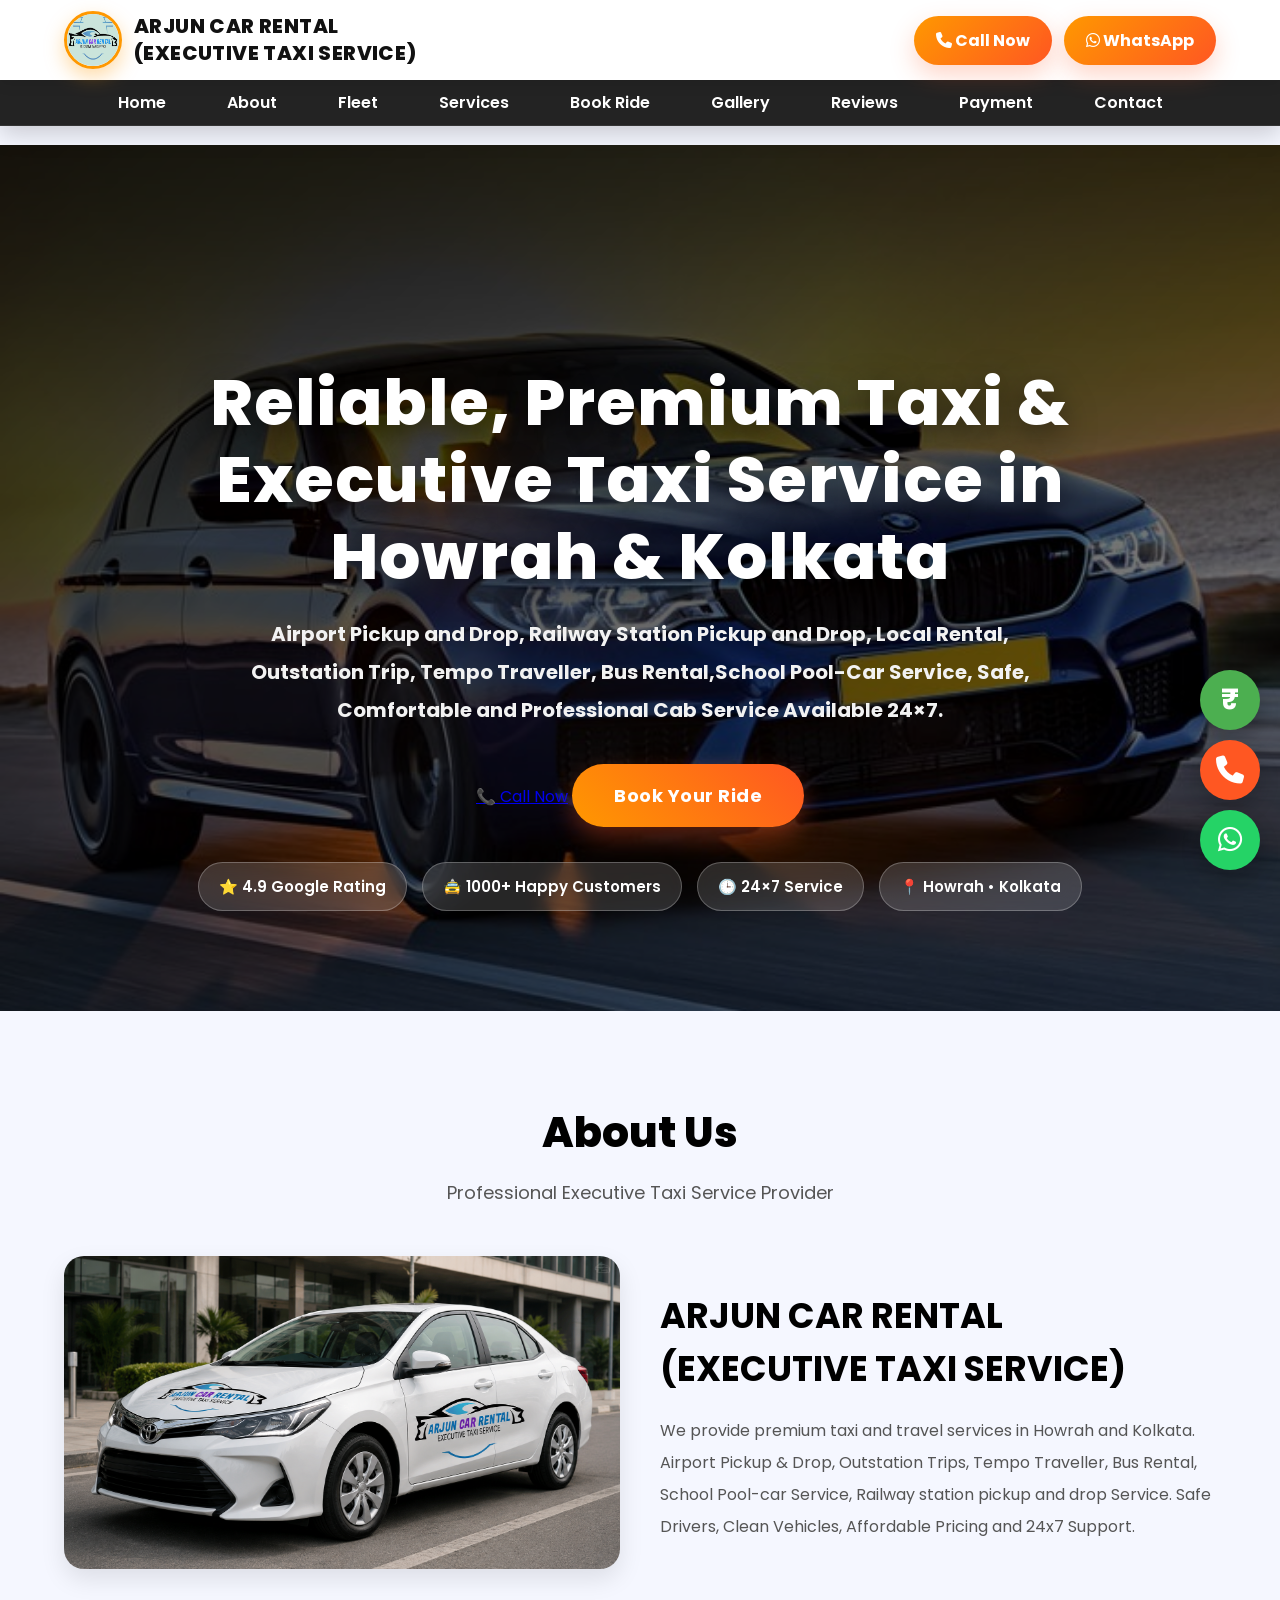
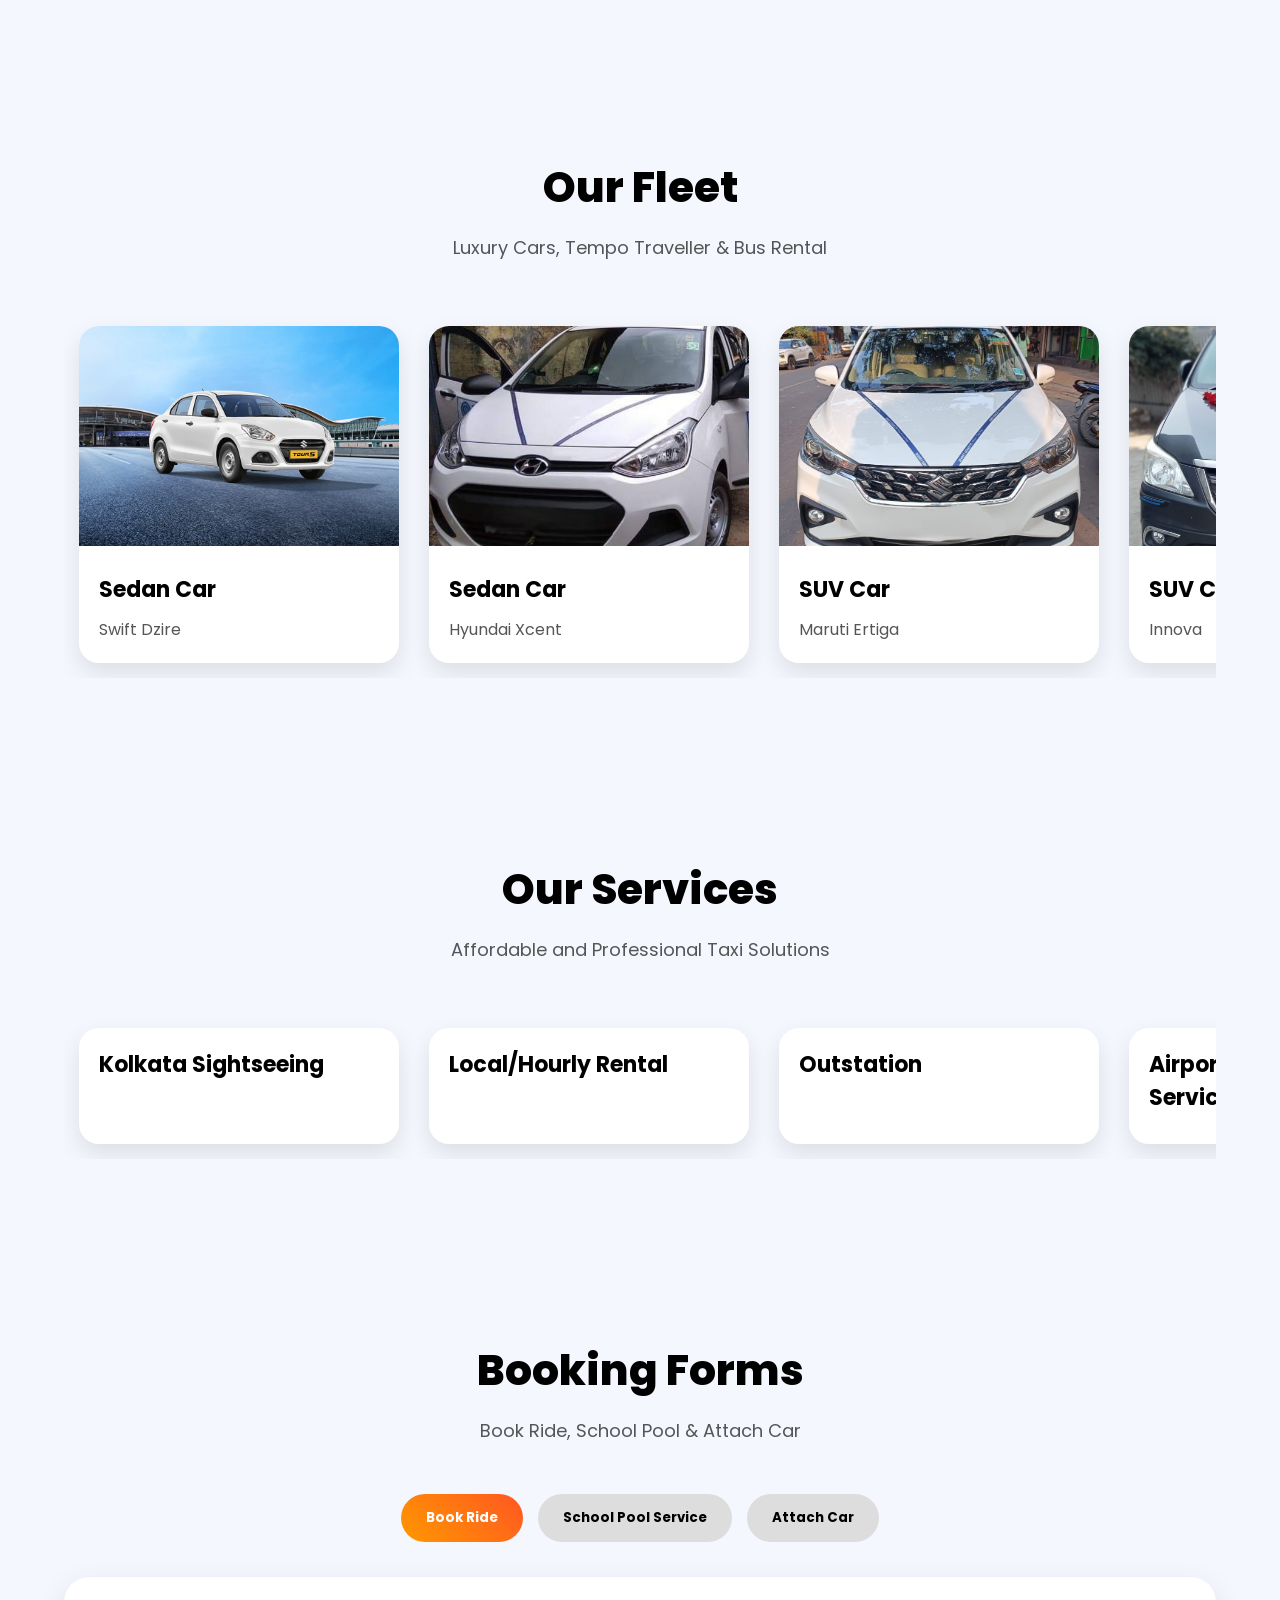
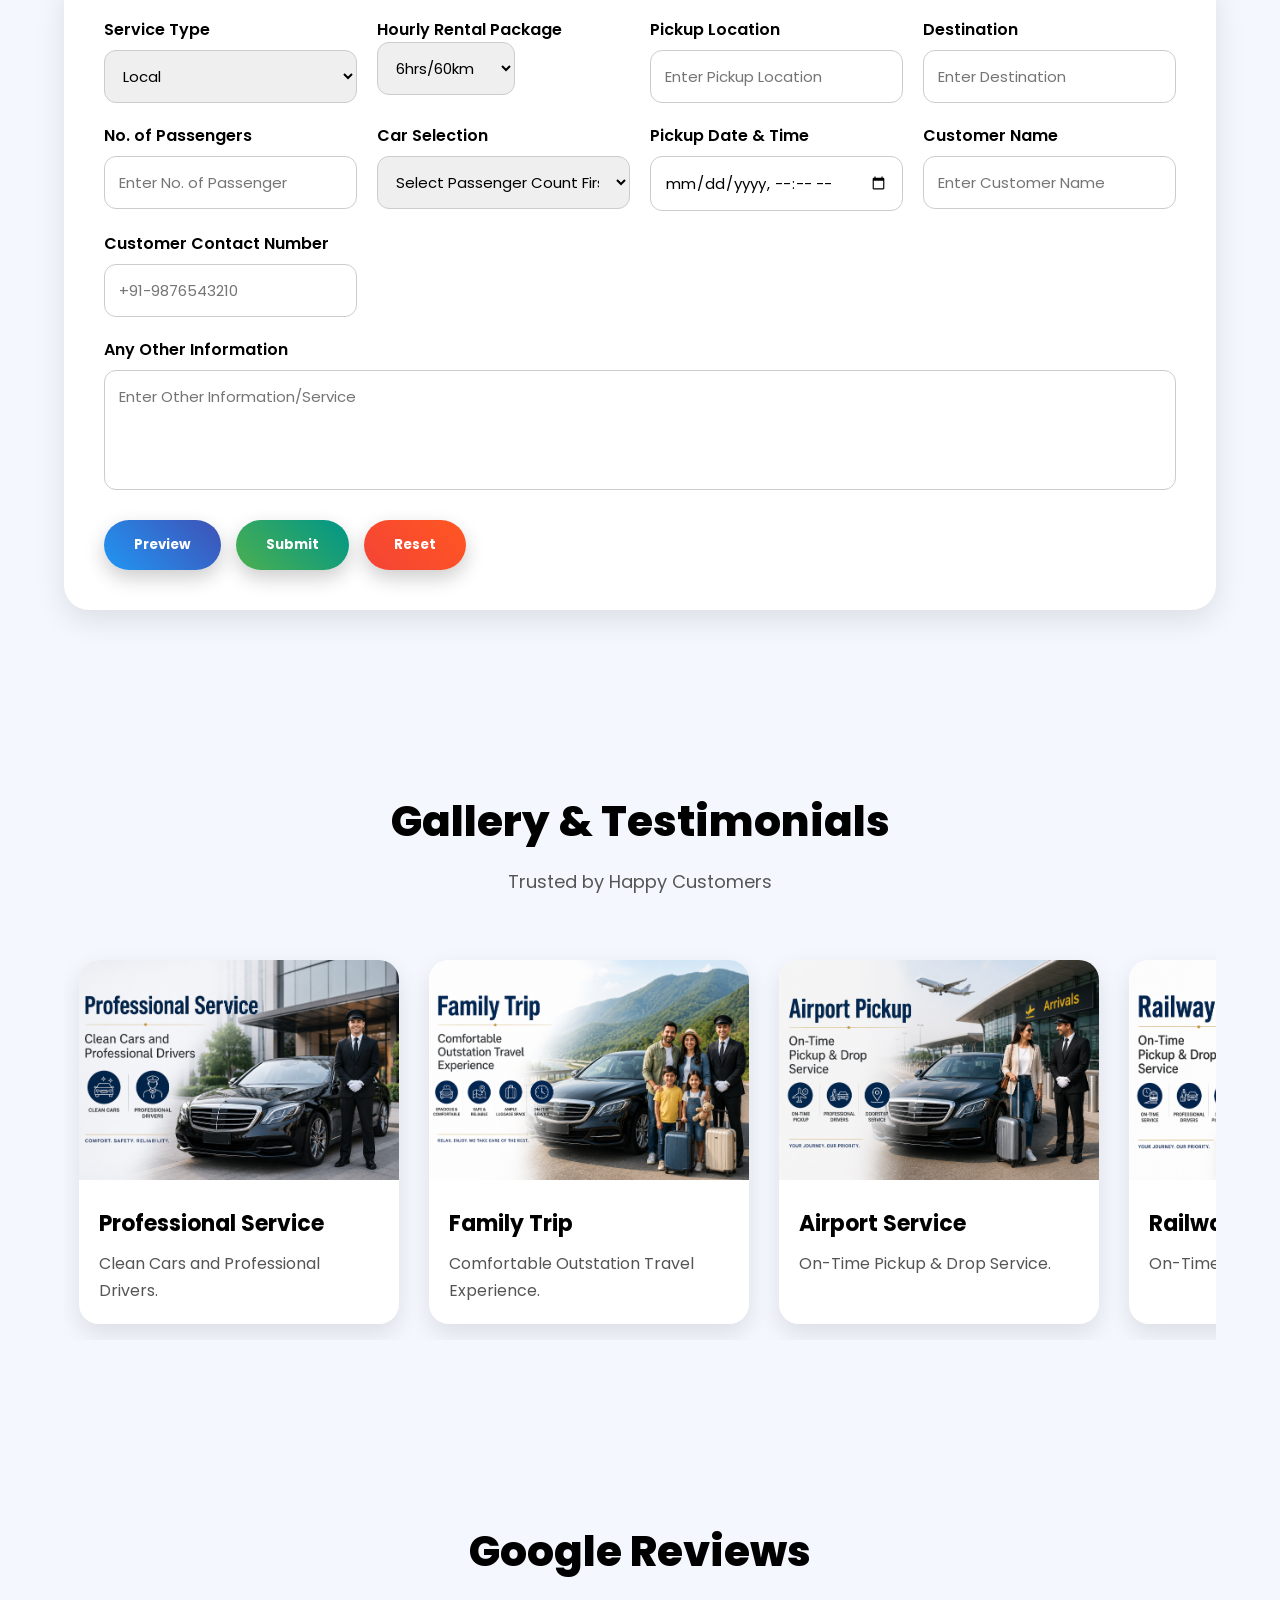
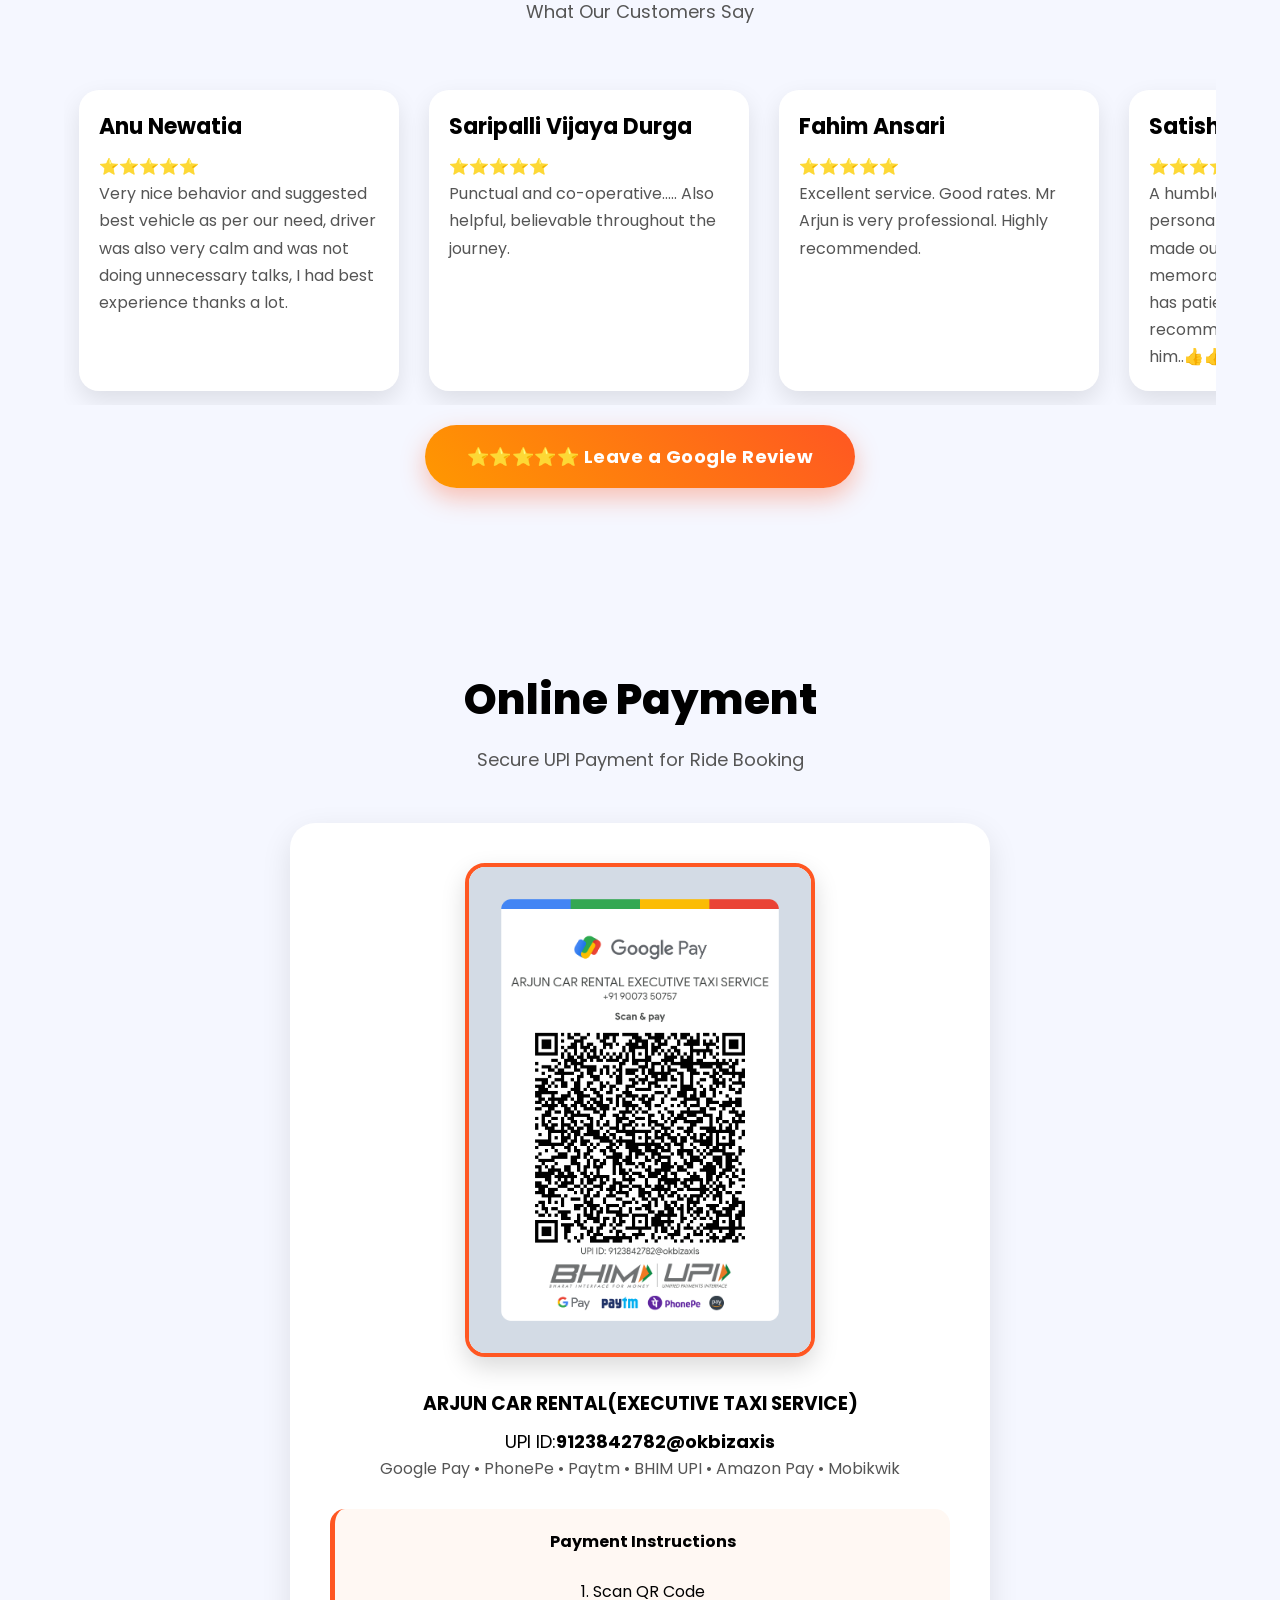
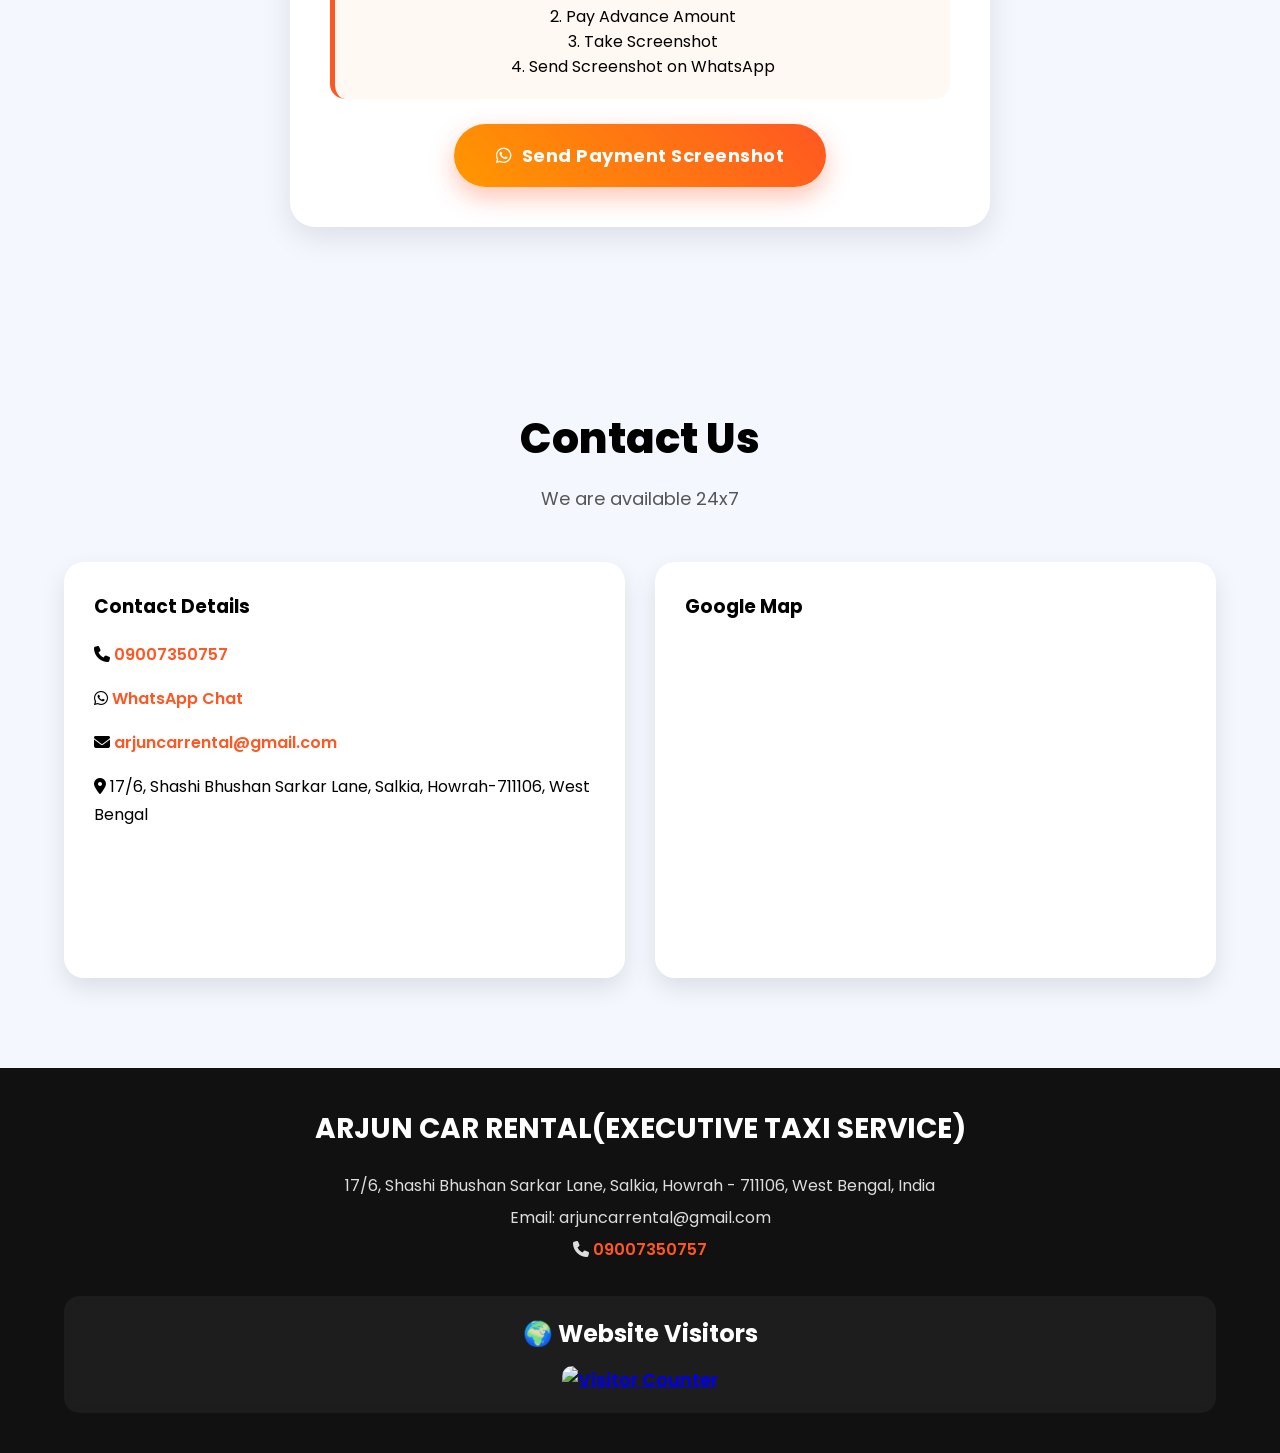
==== index.html @ d4368400 "Update index.html" ====
<!DOCTYPE html>
<html lang="en-IN-WB">
<head>

	<meta charset="UTF-8">
	<meta name="viewport" content="width=device-width, initial-scale=1.0, viewport-fit=cover">

  <!-- GOOGLE SITE VERIFICATION -->
	<meta name="google-site-verification" content="SpoT5P09CElLh62iARo3EE9Q7Fnc1y1bBHqoexMK7bk" />

  <!-- SEO BOOST -->
	<meta name="robots" content="index, follow">
	<meta name="author" content="ARJUN CAR RENTAL (executive taxi service)">
	<meta name="geo.region" content="IN-WB">
	<meta name="geo.placename" content="Kolkata">

  <!-- Open Graph (Social SEO) -->
	<meta property="og:title" content="Best Taxi Service in Howrah and Kolkata | ARJUN CAR RENTAL (EXECUTIVE TAXI/CAB SERVICE)">
	<meta property="og:description" content="Book Local, Airport & Outstation Taxi in Howrah and Kolkata. Affordable & Reliable Service.">
	<meta property="og:image" content="https://arjuncarrental-pcs.github.io/arjun-car-rental-site/images/ACRlogo.jpg">
	<meta property="og:type" content="website">
	<meta property="og:url" content="https://arjuncarrental-pcs.github.io/arjun-car-rental-site/">
	
  <!-- Schema Markup (Google Ranking Boost) -->
	<script type="application/ld+json">
	{
	"@context":"https://schema.org",
	"@type":"LocalBusiness",
	"name":"ARJUN CAR RENTAL (EXECUTIVE TAXI/CAB SERVICE)",
	"image":"https://arjuncarrental-pcs.github.io/arjun-car-rental-site/images/ACRlogo.jpg",
	"telephone":"+919007350757",
	"address":{
	"@type":"PostalAddress",
	"streetAddress":"17/6 Shashi Bhushan Sarkar Lane (Shri Tulsi Niwas) Salkia",
	"addressLocality":"Howrah",
	"addressRegion":"West Bengal",
	"postalCode":"711106",
	"addressCountry":"IN"
	},
	"url":"https://arjuncarrental-pcs.github.io/arjun-car-rental-site/",
	"priceRange":"₹₹"
	}
	</script>

	<title>ARJUN CAR RENTAL | Executive Taxi/Cab Service in Howrah and Kolkata</title>
		<link rel="icon" type="image/jpg" href="images/ACRlogo.jpg">
		<link rel="canonical" href="https://arjuncarrental-pcs.github.io/arjun-car-rental-site/">
		<meta name="description" content="Premium Taxi Service in Howrah and Kolkata. Local Rental, Airport Pickup and Drop, Outstation Service, Tempo Traveller, Bus Rental, School Pool-Car Service and Executive Taxi Service.">
		<meta name="keywords" content="Kolkata Taxi, Car Rental Kolkata, Airport Pickup Kolkata, Outstation Taxi, Tempo Traveller Kolkata, Bus Rental in Howrah and Kolkata">
		<link rel="preconnect" href="https://fonts.googleapis.com">
		<link rel="preconnect" href="https://fonts.gstatic.com" crossorigin>
		<link href="https://fonts.googleapis.com/css2?family=Poppins:wght@300;400;500;600;700;800&display=swap" rel="stylesheet">
		<link rel="stylesheet" href="https://cdnjs.cloudflare.com/ajax/libs/font-awesome/6.5.2/css/all.min.css"/>
		<meta name="theme-color" content="#ff5722">
		<meta name="apple-mobile-web-app-capable" content="yes">
		<meta name="format-detection" content="telephone=no">
	<link rel="stylesheet" href="style.css">
		
  <!-- Google tag (gtag.js) -->
	<script async src="https://www.googletagmanager.com/gtag/js?id=G-293BYTN2W2"></script>
		<script>
		  window.dataLayer = window.dataLayer || [];
		  function gtag(){dataLayer.push(arguments);}
		  gtag('js', new Date());

		  gtag('config', 'G-293BYTN2W2');
		</script>
		
	
</head>
<body>

  <!-- HEADER -->

	<header>
		<div class="header-container">
			<div class="logo">
				<img src="images/ACRlogo.jpg" alt="ARJUN CAR RENTAL Logo" loading="lazy" decoding="async">
				<h1>ARJUN CAR RENTAL <br>(EXECUTIVE TAXI SERVICE)</h1>
			</div>
			<div class="header-contact">
				<a href="tel:9007350757"><i class="fa-solid fa-phone"></i> Call Now</a>
				<a href="https://wa.me/919007350757" target="_blank" rel="noopener noreferrer"><i class="fa-brands fa-whatsapp"></i> WhatsApp</a>
			</div>
		</div>
	</header>

  <!-- NAVIGATION -->

	<nav>
		<ul>
			<li><a href="#home">Home</a></li>
			<li><a href="#about">About</a></li>
			<li><a href="#fleet">Fleet</a></li>
			<li><a href="#services">Services</a></li>
			<li><a href="#booking">Book Ride</a></li>
			<li><a href="#gallery">Gallery</a></li>
			<li><a href="#reviews">Reviews</a></li>
			<li><a href="#payment">Payment</a></li>
			<li><a href="#contact">Contact</a></li>
		</ul>
	</nav>

  <!-- HERO -->

	<section class="hero" id="home">
		<div class="hero-content">
			<h2>Reliable, Premium Taxi & Executive Taxi Service in Howrah & Kolkata</h2>
			<p><b>Airport Pickup and Drop, Railway Station Pickup and Drop, Local Rental, Outstation Trip,
				  Tempo Traveller, Bus Rental,School Pool-Car Service, Safe, Comfortable and Professional Cab Service Available 24×7.</b></p>
			<div class="hero-buttons">
			    <a href="tel:+919007350757" class="hero-call-btn">📞 Call Now</a>
			    <a href="#booking" class="hero-btn">Book Your Ride</a>
			</div>
			<div class="hero-badges">
				<span>⭐ 4.9 Google Rating</span>
				<span>🚖 1000+ Happy Customers</span>
				<span>🕒 24×7 Service</span>
				<span>📍 Howrah • Kolkata</span>
			</div>
		</div>
	</section>

  <!-- ABOUT -->

	<section id="about">
		<div class="section-title">
			<h2>About Us</h2>
			<p>Professional Executive Taxi Service Provider</p>
		</div>
		<div class="about-grid">
			<div class="about-img">
				<img src="images/carimagelogo.png" alt="Taxi Service in Howrah and Kolkata With Branding" loading="lazy" decoding="async">
			</div>
			<div class="about-content">
				<h3>ARJUN CAR RENTAL (EXECUTIVE TAXI SERVICE)</h3>
				<p>We provide premium taxi and travel services in Howrah and Kolkata.
				   Airport Pickup & Drop, Outstation Trips, Tempo Traveller, Bus Rental,
				   School Pool-car Service, Railway station pickup and drop Service.
				   Safe Drivers, Clean Vehicles,
				   Affordable Pricing and 24x7 Support.
				</p>
			</div>
		</div>
	</section>

  <!-- FLEET -->

	<section id="fleet">
		<div class="section-title">
			<h2>Our Fleet</h2>
			<p>Luxury Cars, Tempo Traveller & Bus Rental</p>
		</div>
		<div class="slider">
			<div class="slide-track">
				<div class="card">
					<img src="images/toursimage.jpg" alt="Sedan Car Rental in Howrah and Kolkata" loading="lazy" decoding="async">
					<div class="card-content">
					<h3>Sedan Car</h3>
					<p>Swift Dzire</p>
					</div>
				</div>
				<div class="card">
					<img src="images/xcentplainfront.jpg" alt="Sedan Car Rental in Howrah and Kolkata" loading="lazy" decoding="async">
					<div class="card-content">
					<h3>Sedan Car</h3>
					<p>Hyundai Xcent</p>
					</div>
				</div>
				<div class="card">
					<img src="images/ertiganewfrontwhite.jpg" alt="Ertiga Car Rental in Howrah and Kolkata" loading="lazy" decoding="async">
					<div class="card-content">
					<h3>SUV Car</h3>
					<p>Maruti Ertiga</p>
					</div>
				</div>
				<div class="card">
					<img src="images/4590innovafront.jpg" alt="Innova Car Rental in Howrah and Kolkata" loading="lazy" decoding="async">
					<div class="card-content">
					<h3>SUV Car</h3>
					<p>Innova</p>
					</div>
				</div>
				<div class="card">
					<img src="images/scorpioside.jpg" alt="Scorpio Car Rental in Howrah and Kolkata" loading="lazy" decoding="async">
					<div class="card-content">
					<h3>SUV Car</h3>
					<p>Mahindra Scorpio</p>
					</div>
				</div>
				<div class="card">
					<img src="images/13,17,26seatertraveler.png" alt="Tempo Traveller Rental in Howrah and Kolkata" loading="lazy" decoding="async">
					<div class="card-content">
					<h3>13 and 17 Seater</h3>
					<p> Tempo Traveller Service</p>
					</div>
				</div>
				<div class="card">
					<img src="images/26seater2419frontside.jpg" alt="Tempo Traveller Rental in Howrah and Kolkata" loading="lazy" decoding="async">
					<div class="card-content">
					<h3>26 Seater</h3>
					<p>Tempo Traveller Service</p>
					</div>
				</div>
				<div class="card">
					<img src="images/35seaterbus.jpg" alt="Bus Rental in Howrah and Kolkata" loading="lazy" decoding="async">
					<div class="card-content">
					<h3>35 Seater Bus</h3>
					<p>Executive Bus Rental</p>
					</div>
				</div>
			</div>
		</div>
	</section>

  <!-- SERVICES -->

	<section id="services">
		<div class="section-title">
			<h2>Our Services</h2>
			<p>Affordable and Professional Taxi Solutions</p>
		</div>
		<div class="slider">
			<div class="slide-track">
				<div class="card">
					<div class="card-content">
					<h3>Kolkata Sightseeing</h3>
					</div>
				</div>
				<div class="card">
					<div class="card-content">
					<h3>Local/Hourly Rental</h3>
					</div>
				</div>
				<div class="card">
					<div class="card-content">
					<h3>Outstation</h3>
					</div>
				</div>
				<div class="card">
					<div class="card-content">
					<h3>Airport Pickup & Drop Service</h3>
					</div>
				</div>
				<div class="card">
					<div class="card-content">
					<h3>Railway Station Pickup & Drop Service</h3>
					</div>
				</div>
				<div class="card">
					<div class="card-content">
					<h3>School Pool Car Service</h3>
					</div>
				</div>
			</div>
		</div>
	</section>

  <!-- BOOKING -->

	<section id="booking">
		<div class="section-title">
			<h2>Booking Forms</h2>
			<p>Book Ride, School Pool & Attach Car</p>
		</div>
		<div class="form-tabs">
			<button class="tab-btn active" onclick="openTab(event,'ride')">Book Ride</button>
			<button class="tab-btn" onclick="openTab(event,'school')">School Pool Service</button>
			<button class="tab-btn" onclick="openTab(event,'attach')">Attach Car</button>
		</div>

  <!-- BOOK RIDE -->

		<div class="form-box active" id="ride">
			<form id="rideBookingForm">
				<div class="form-grid">
					<div class="input-box">
						<label>Service Type</label>
							<select id="serviceType" aria-label="Service Type">
								<option>Local</option>
								<option>Airport Service</option>
								<option>Outstation</option>
							</select>
					</div>
					<div class="input-box" id="outstationTypeBox" style="display:none;">
						<label>Outstation Type</label>
							<select id="outstationType">
								<option>Oneway</option>
								<option>Roundtrip</option>
							</select>
					</div>
					<div class="input-box" id="hourlyRentalBox">
						<label>Hourly Rental Package</label>
							<select id="hourlyPackage">
								<option>6hrs/60km</option>
								<option>8hrs/80km</option>
								<option>10hrs/100km</option>
								<option>12hrs/120km</option>
							</select>
					</div>
					<div class="input-box">
						<label>Pickup Location</label>
						<input type="text" placeholder="Enter Pickup Location" id="pickupLocation" required>
					</div>
					<div class="input-box">
						<label>Destination</label>
						<input type="text" placeholder="Enter Destination" id="destination">
					</div>
					<div class="input-box" id="addPlaceBox">
						<label>Add More Places</label>
						<input type="text">
					</div>
					<div class="input-box">
						<label>No. of Passengers</label>
						<input type="number" placeholder="Enter No. of Passenger" id="passengerCount" min="1" max="40" required>
					</div>
					<div class="input-box">
						<label>Car Selection</label>
							<select id="carSelection">
								<option value="">Select Passenger Count First</option>
							</select>
					</div>
					<div class="input-box">
						<label>Pickup Date & Time</label>
						<input type="datetime-local" placeholder="Enter Pickup Date & Time" id="pickupDate" required>
					</div>
					<div class="input-box" id="returnBox" style="display:none;">
						<label>Return Date & Time</label>
						<input type="datetime-local"placeholder="Enter Return Date & Time" id="returnDate">
					</div>
					<div class="input-box">
						<label for="customerName">Customer Name</label>
						<input type="text" id="customerName" placeholder="Enter Customer Name" autocomplete="name" required>
					</div>
					<div class="input-box">
						<label>Customer Contact Number</label>
						<input type="tel" id="customerPhone" placeholder="+91-9876543210" autocomplete="tel" required>
					</div>
					<div class="input-box" style="grid-column:1/-1;">
						<label>Any Other Information</label>
						<textarea id="rideNote" placeholder="Enter Other Information/Service"></textarea>
					</div>
				</div>
				<div class="btn-group">
					<button type="button" class="btn preview-btn" onclick="previewBooking()">Preview</button>
					<button type="button" class="btn submit-btn" onclick="sendWhatsApp()">Submit</button>
					<button type="reset" class="btn reset-btn"  onclick="resetRideForm()">Reset</button>
				</div>
			</form>
		</div>

  <!-- SCHOOL -->

		<div class="form-box" id="school">
			<form id="schoolBookingForm">
				<div class="form-grid">
					<div class="input-box">
						<label>Student Name</label>
						<input id="studentName" placeholder="Enter Student Name" type="text" autocomplete="name" required>
					</div>
					<div class="input-box">
						<label>Student Age</label>
						<input type="number" id="studentAge" placeholder="Enter Student Age" required>
					</div>
					<div class="input-box">
						<label>Student Grade/Class</label>
						<input type="text" id="studentGrade" placeholder="Enter Student Grade" required>
					</div>

					<div class="input-box">
						<label>Parent Name</label>
						<input id="parentName" type="text" placeholder="Enter Parent Name" autocomplete="name" required>
					</div>

					<div class="input-box">
						<label>Parent Contact Number</label>
						<input type="tel" id="parentPhone" placeholder="+91-9876543210" autocomplete="tel" required>
					</div>

					<div class="input-box">
						<label>School Name</label>
						<input id="schoolName" type="text" placeholder="Enter School Name" autocomplete="name" required>
					</div>

					<div class="input-box">
						<label>Pickup Location</label>
						<input type="text" id="schoolPickupLocation" placeholder="Enter Pickup Location" required>
					</div>

					<div class="input-box">
						<label>Pickup Time</label>
						<input type="time" id="pickupTime" placeholder="Enter Pickup Time" required>
					</div>

					<div class="input-box" style="grid-column:1/-1;">
						<label>Additional Information</label>
						<textarea id="schoolNote" placeholder="Enter Additional Information"></textarea>
					</div>
				</div>
				<div class="btn-group">
					<button class="btn preview-btn" type="button" onclick="previewSchoolBooking()">Preview</button>
					<button class="btn submit-btn" type="button" onclick="confirmSchoolBooking()">Submit</button>
					<button class="btn reset-btn" type="reset">Reset</button>
				</div>
			</form>
		</div>

  <!-- ATTACH -->

		<div class="form-box" id="attach">
			<form id="attachCarForm">
				<div class="form-grid">
					<div class="input-box">
						<label>Driver/Owner Name</label>
						<input type="text" id="ownerName" placeholder="Enter Driver/Owner Name" autocomplete="name" required>
					</div>
					<div class="input-box">
						<label>Contact Number</label>
						<input type="tel" id="ownerPhone" placeholder="+91-9876543210" autocomplete="tel" required>
					</div>
					<div class="input-box">
						<label>Email</label>
						<input type="email" id="ownerEmail" placeholder="Enter Email (Optional)" autocomplete="email">
					</div>
					<div class="input-box">
						<label>Car Company</label>
						<input type="text" id="carName" placeholder="Enter Company Brand" required>
					</div>
					<div class="input-box">
						<label>Variant/Model</label>
						<input type="text" id="carModel" placeholder="Enter Car Model" required>
					</div>
					<div class="input-box">
						<label>Fuel Type</label>
							<select>
								<option>Diesel</option>
								<option>Petrol</option>
								<option>CNG</option>
								<option>Petrol/CNG</option>
								<option>EV/Battery</option>
							</select>
					</div>
					<div class="input-box">
						<label>Registration Number</label>
						<input type="text" id="carNumber" placeholder="Enter Car Registration Number" required>
					</div>

					<div class="input-box">
						<label>Garage Location</label>
						<input type="text" id="carGarage" placeholder="Enter Garage Location" required>
					</div>

					<div class="input-box" style="grid-column:1/-1;">
						<label>Any Other Information</label>
						<textarea id="attachNote" placeholder="Enter Any Other Information"></textarea>
					</div>
				</div>

				<div class="btn-group">
					<button class="btn preview-btn" type="button" onclick="previewAttachBooking()">Preview</button>
					<button class="btn submit-btn" type="button" onclick="confirmAttachBooking()">Submit</button>
					<button class="btn reset-btn" type="reset">Reset</button>
				</div>
			</form>
		</div>
	</section>

  <!-- GALLERY -->

	<section id="gallery">
		<div class="section-title">
			<h2>Gallery & Testimonials</h2>
			<p>Trusted by Happy Customers</p>
		</div>
		<div class="slider">
			<div class="slide-track">
				<div class="card">
					<img src="images/proffessionalservice.png" alt="Proffessional Taxi Service in Howrah and Kolkata" loading="lazy" decoding="async">
					<div class="card-content">
					<h3>Professional Service</h3>
					<p>Clean Cars and Professional Drivers.</p>
					</div>
				</div>
				<div class="card">
					<img src="images/familytrip.png" alt="Family Trip Taxi Service in Howrah and Kolkata" loading="lazy" decoding="async">
					<div class="card-content">
					<h3>Family Trip</h3>
					<p>Comfortable Outstation Travel Experience.</p>
					</div>
				</div>
				<div class="card">
					<img src="images/airportpickup.png" alt="Airport Taxi Service in Howrah and Kolkata" loading="lazy" decoding="async">
					<div class="card-content">
					<h3>Airport Service</h3>
					<p>On-Time Pickup & Drop Service.</p>
					</div>
				</div>
				<div class="card">
					<img src="images/railwaystation.png" alt="Railway Station Taxi Service in Howrah and kolkata" loading="lazy" decoding="async">
					<div class="card-content">
					<h3>Railway Station Service</h3>
					<p>On-Time Pickup & Drop Service.</p>
					</div>
				</div>
				<div class="card">
					<img src="images/outstationtrip.png" alt="Outstation Taxi Service From Howrah and Kolkata" loading="lazy" decoding="async">
					<div class="card-content">
					<h3>Outstation</h3>
					<p>Oneway & Roundtrip Service.</p>
					</div>
				</div>
				<div class="card">
					<img src="images/sightseeing.jpg" alt="Kolkata Tourist Places Taxi Service" loading="lazy" decoding="async">
					<div class="card-content">
					<h3>Kolkata Sightseeing</h3>
					<p>Kolkata Sightseeing/City Tour Service</p>
					</div>
				</div>
			</div>
		</div>
	</section>

  <!-- REVIEWS -->

	<section id="reviews">
		<div class="section-title">
			<h2>Google Reviews</h2>
			<p>What Our Customers Say</p>
		</div>
		<div class="slider">
			<div class="slide-track">
				<div class="card">
					<div class="card-content">
					<h3>Anu Newatia</h3>
					<p>⭐⭐⭐⭐⭐<br>Very nice behavior and suggested best vehicle as per our need, driver was also very calm and was not doing unnecessary talks,
					I had best experience thanks a lot.</p>
					</div>
				</div>
				<div class="card">
					<div class="card-content">
					<h3>Saripalli Vijaya Durga</h3>
					<p>⭐⭐⭐⭐⭐<br>Punctual and co-operative..... Also helpful, believable throughout the journey.</p>
					</div>
				</div>
					<div class="card">
					<div class="card-content">
					<h3>Fahim Ansari</h3>
					<p>⭐⭐⭐⭐⭐<br>Excellent service. Good rates. Mr Arjun is very professional.
					Highly recommended.</p>
					</div>
				</div>
				<div class="card">
					<div class="card-content">
					<h3>Satish Pradhan</h3>
					<p>⭐⭐⭐⭐⭐<br>A humble man, very good personality, well behaved..Arjun ji 
					made our our one day kolkata trip memorable..
					He is very friendly and has patience for customers..
					I recommend all for kolkata trip with him..👍👍</p>
					</div>
				</div>
					<div class="card">
					<div class="card-content">
					<h3>Anirban Basu Mallik</h3>
					<p>⭐⭐⭐⭐⭐<br>Very good service - timely shared driver details, 
					on time arrival, clean car, and professional communication.</p>
					</div>
				</div>
				<div class="card">
					<div class="card-content">
					<h3>Amit Agarwal</h3>
					<p>⭐⭐⭐⭐⭐<br>Car arrived on time, nice and clean car, AC was working well, 
					responsible driving...Good experience</p>
					</div>
				</div>
				<div class="card">
					<div class="card-content">
					<h3>Vishnu Rajesh</h3>
					<p>⭐⭐⭐⭐⭐<br>To pick on scheduled time and covered all local places as agreed. 
					Driver also very friendly and supportive.
					I recommend this cab service who are visiting Kolkata 👍</p>
					</div>
				</div>
			</div>
		</div>

			<div style="text-align:center;margin-top:20px;">
			<a href="review.html" target="_blank" rel="noopener noreferrer" class="hero-btn">⭐⭐⭐⭐⭐ Leave a Google Review</a>
			</div>

	</section>

  <!-- PAYMENT SECTION -->

	<section id="payment">
		<div class="section-title">
			<h2>Online Payment</h2>
			<p>Secure UPI Payment for Ride Booking</p>
		</div>
		<div style="
		max-width:700px;
		margin:auto;
		background:#fff;
		padding:40px;
		border-radius:25px;
		box-shadow:0 10px 30px rgba(0,0,0,.1);
		text-align:center;
		">
			<img
			src="images/payment-qr.png"
			alt="ARJUN CAR RENTAL Payment QR"
			style="
			width:350px;
			max-width:100%;
			border-radius:20px;
			border:4px solid #ff5722;
			box-shadow:0 10px 25px rgba(0,0,0,.15);
			">
			<h3 style="margin-top:25px;">ARJUN CAR RENTAL(EXECUTIVE TAXI SERVICE)</h3>
			<p style="font-size:18px;margin-top:10px;">UPI ID:<b>9123842782@okbizaxis</b></p>
			<p style="line-height:1.8;color:#555;">Google Pay • PhonePe • Paytm • BHIM UPI • Amazon Pay • Mobikwik</p>
			<div style="
			margin-top:25px;
			padding:20px;
			background:#fff8f3;
			border-radius:15px;
			border-left:5px solid #ff5722;
			">
			<b>Payment Instructions</b>
			<br><br>
				1. Scan QR Code<br>
				2. Pay Advance Amount<br>
				3. Take Screenshot<br>
				4. Send Screenshot on WhatsApp
			</div>
			<br>
			<a href="https://wa.me/919007350757" target="_blank" rel="noopener noreferrer" class="hero-btn">
			<i class="fa-brands fa-whatsapp"></i>&nbsp;&nbsp;Send Payment Screenshot
			</a>
		</div>
	</section>

  <!-- CONTACT -->

	<section id="contact">
		<div class="section-title">
			<h2>Contact Us</h2>
			<p>We are available 24x7</p>
		</div>
		<div class="contact-grid">
			<div class="contact-box">
				<h3>Contact Details</h3>
				<p><i class="fa-solid fa-phone"></i> <a href="tel:9007350757">09007350757</a></p>
				<p><i class="fa-brands fa-whatsapp"></i> <a href="https://wa.me/919007350757" target="_blank" rel="noopener noreferrer">WhatsApp Chat</a></p>
				<p><i class="fa-solid fa-envelope"></i><a href="mailto:arjuncarrental@gmail.com"> arjuncarrental@gmail.com</a></p>
				<p><i class="fa-solid fa-location-dot"></i> 17/6, Shashi Bhushan Sarkar Lane, Salkia, Howrah-711106, West Bengal</p>
			</div>
			<div class="contact-box">
				<h3>Google Map</h3>
				<a href="https://maps.app.goo.gl/xR5FYDV3b9CHSeSg9" target="_blank" rel="noopener noreferrer">
					<iframe title="ARJUN CAR RENTAL Location"
							src="https://www.google.com/maps/embed?pb=!1m18!1m12!1m3!1d3683.4675569530928!2d88.3371466!3d22.59900899999999!2m3!1f0!2f0!3f0!3m2!1i1024!2i768!4f13.1!3m3!1m2!1s0x3a0277457634259f%3A0x98bdcaa8ca181da2!2sARJUN%20CAR%20RENTAL%20(EXECUTIVE%20TAXI%2FCAB%20SERVICE)!5e0!3m2!1sen!2sin!4v1779630946747!5m2!1sen!2sin"
							width="100%"
							height="300"
							style="border:0;border-radius:15px;"
							allowfullscreen
							loading="lazy"
							referrerpolicy="no-referrer-when-downgrade">
					</iframe>
				</a>
			</div>
		</div>
	</section>

  <!-- FOOTER -->

	<footer>
		<h3>ARJUN CAR RENTAL(EXECUTIVE TAXI SERVICE)</h3>
		<p>17/6, Shashi Bhushan Sarkar Lane, Salkia, Howrah - 711106, West Bengal, India</p>
		<p>Email: arjuncarrental@gmail.com</p>
		<p class="fcontactbox"><i class="fa-solid fa-phone"></i><a href="tel:+919007350757">  09007350757</a></p>
		
  <!-- NEW LIVE VISITOR COUNTER -->
  
		<div style=" text-align:center; font-weight:600; margin-top:20px; font-size:18px; color:#fff; ">
			<div class="visitor-box">
				<h3>🌍 Website Visitors</h3>
					<a href="https://visitorbadge.io/status?path=https%3A%2F%2Farjuncarrental-pcs.github.io%2Farjun-car-rental-site%2F">
					<img src="https://api.visitorbadge.io/api/visitors?path=https%3A%2F%2Farjuncarrental-pcs.github.io%2Farjun-car-rental-site%2F&label=Total%20Visitors&countColor=%23ff9800" alt="Visitor Counter">
					</a>
			</div>
		</div>
	</footer>



  <!-- FLOATING BUTTON -->

	<a href="#payment" class="float-btn payment-btn">₹</a>
	<a href="tel:9007350757" class="float-btn call-btn" aria-label="Call Now"><i class="fa-solid fa-phone"></i></a>
	<a href="javascript:void(0)" class="float-btn whatsapp-btn" onclick="openWhatsAppChat()" aria-label="WhatsApp Chat"><i class="fa-brands fa-whatsapp"></i></a>

  <!-- PREVIEW POPUP -->

	<div id="previewPopup" style="
	display:none;
	position:fixed;
	top:0;
	left:0;
	width:100%;
	height:100%;
	background:rgba(0,0,0,0.7);
	z-index:99999;
	justify-content:center;
	align-items:center;
	padding:20px;
	">
		<div style="
		background:#fff;
		width:100%;
		max-width:500px;
		padding:30px;
		border-radius:20px;
		max-height:90vh;
		overflow:auto;
		">
			<h2 style="margin-bottom:20px;">Booking Preview</h2>
			<div id="previewContent" style="line-height:2;color:#333;"></div>
			<div style=" display:flex; gap:15px; margin-top:25px; flex-wrap:wrap;">
				<button class="btn submit-btn" onclick="confirmBooking()">Confirm</button>
				<button class="btn reset-btn" onclick="closePreview()">Close</button>
			</div>
		</div>
	</div>

  <!-- SCHOOL PREVIEW POPUP -->

	<div id="schoolPreviewPopup" style="
	display:none;
	position:fixed;
	top:0;
	left:0;
	width:100%;
	height:100%;
	background:rgba(0,0,0,0.7);
	z-index:99999;
	justify-content:center;
	align-items:center;
	padding:20px;
	">
		<div style="
		background:#fff;
		width:100%;
		max-width:500px;
		padding:30px;
		border-radius:20px;
		max-height:90vh;
		overflow:auto;
		">
			<h2 style="margin-bottom:20px;">School Pool Preview</h2>
			<div id="schoolPreviewContent" style="line-height:2;color:#333;"></div>
			<div style=" display:flex; gap:15px; margin-top:25px; flex-wrap:wrap;">
				<button class="btn submit-btn" onclick="confirmSchoolBooking()">Confirm</button>
				<button class="btn reset-btn" onclick="closeSchoolPreview()">Close</button>
			</div>
		</div>
	</div>

  <!-- ATTACH CAR PREVIEW POPUP -->

	<div id="attachPreviewPopup" style="
	display:none;
	position:fixed;
	top:0;
	left:0;
	width:100%;
	height:100%;
	background:rgba(0,0,0,0.7);
	z-index:99999;
	justify-content:center;
	align-items:center;
	padding:20px;
	">
		<div style="
		background:#fff;
		width:100%;
		max-width:500px;
		padding:30px;
		border-radius:20px;
		max-height:90vh;
		overflow:auto;
		">
			<h2 style="margin-bottom:20px;">Attach Car Preview</h2>
			<div id="attachPreviewContent" style="line-height:2;color:#333;"></div>
			<div style=" display:flex; gap:15px; margin-top:25px; flex-wrap:wrap;">
				<button class="btn submit-btn" onclick="confirmAttachBooking()">Confirm</button>
				<button class="btn reset-btn" onclick="closeAttachPreview()">Close</button>
			</div>
		</div>
	</div>

<!-- PAYMENT POPUP -->
	
	<div id="paymentPopup"
		style="
		display:none;
		position:fixed;
		top:0;
		left:0;
		width:100%;
		height:100%;
		background:rgba(0,0,0,.7);
		z-index:9999;
		justify-content:center;
		align-items:center;
		">
			<div style="
			background:#fff;
			padding:30px;
			border-radius:20px;
			max-width:400px;
			text-align:center;
			">
			<h2>Payment Verification</h2>
			<p>After payment please send screenshot on WhatsApp.</p>
			<a href="https://wa.me/919007350757" class="hero-btn" target="_blank">Send Screenshot</a>
		<br><br>
			<button onclick="closePaymentPopup()" class="btn reset-btn">Close</button>
			</div>

	</div>
	
	<script src="script.js"></script>
</body>
</html>
---- style.css ----
*{margin:0; padding:0; box-sizing:border-box; font-family:'Poppins',sans-serif; scroll-behavior:smooth;}

body{background:#f5f7ff; overflow-x:hidden; padding-top:145px;}

	/* HEADER */

header{
    position:fixed;
    top:0;
    left:0;
    width:100%;
    background:#fff;
    z-index:1000;
    box-shadow:0 2px 15px rgba(0,0,0,0.1);
}    
.header-container{
    display:flex;
    justify-content:space-between;
    align-items:center;
    padding:10px 5%;
    min-height:80px;
    flex-wrap:wrap;
    transition:all .35s ease;
}    
.logo{display:flex; align-items:center; gap:12px;}
.logo img{
    width:58px;
    height:58px;
    border-radius:50%;
    border:3px solid #ff9800;
    box-shadow:0 8px 20px rgba(255,152,0,.35);
    transition:.35s ease;
}

.logo img:hover{
    transform:scale(1.08) rotate(2deg);
    box-shadow:0 12px 28px rgba(255,152,0,.45);
}

.logo h1{
    font-size:20px;
    font-weight:800;
    line-height:1.35;
    color:#111;
    letter-spacing:.4px;
}

.header-contact{display:flex; gap:12px; flex-wrap:wrap;}
	.header-contact a{
    text-decoration:none;
    padding:12px 22px;
    border-radius:50px;
    background:linear-gradient(135deg,#ff9800,#ff5722);
    color:#fff;
    font-weight:700;
    box-shadow:0 10px 25px rgba(255,87,34,.25);
    transition:.35s ease;
}

.header-contact a:hover{
    transform:translateY(-4px);
    box-shadow:0 16px 32px rgba(255,87,34,.35);
}

	/* NAVIGATION */

nav{
    position:fixed;
    top:80px;
    left:0;
    width:100%;
    z-index:999;
    padding:10px 5%;
    background:rgba(17,17,17,.92);
    backdrop-filter:blur(12px);
    -webkit-backdrop-filter:blur(12px);
    border-bottom:1px solid rgba(255,255,255,.08);
    box-shadow:0 8px 25px rgba(0,0,0,.18);
}
nav ul{display:flex; justify-content:center; align-items:center; list-style:none; gap:25px; flex-wrap:wrap;}
	nav ul li a{
    position:relative;
    text-decoration:none;
    color:#fff;
    font-weight:600;
    padding:10px 18px;
    border-radius:40px;
    transition:.3s ease;
}

nav ul li a::after{
    content:"";
    position:absolute;
    left:18px;
    right:18px;
    bottom:6px;
    height:2px;
    background:#ff9800;
    transform:scaleX(0);
    transform-origin:center;
    transition:transform .3s ease;
}

nav ul li a:hover{
    color:#ffcc80;
    background:rgba(255,255,255,.06);
}

nav ul li a:hover::after{
    transform:scaleX(1);
}

	/* HERO */

	.hero{
    position:relative;
    min-height:calc(100vh - 160px);
    display:flex;
    justify-content:center;
    align-items:center;
    text-align:center;
    overflow:hidden;
    padding:220px 20px 100px;
    background:
    linear-gradient(135deg,rgba(0,0,0,.75),rgba(0,0,0,.45)),
    url("images/carimage1.jpg") center center/cover no-repeat;
}

.hero::before{
    content:"";
    position:absolute;
    inset:0;
    background:inherit;
    transform:scale(1);
    animation:heroZoom 18s ease-in-out infinite alternate;
    z-index:-2;
}

.hero::after{
    content:"";
    position:absolute;
    inset:0;
    background:
    radial-gradient(circle at top right,rgba(255,152,0,.18),transparent 40%),
    radial-gradient(circle at bottom left,rgba(255,87,34,.18),transparent 40%);
    z-index:-1;
}

.hero-content{max-width:900px; color:#fff; position:relative; z-index:2; animation:fadeIn 1.2s ease;}
	.hero h2{font-size:64px; font-weight:800; margin-bottom:20px; line-height:1.2; letter-spacing:1px;  text-shadow:0 8px 30px rgba(0,0,0,.5);}
.hero p{font-size:20px; line-height:1.9; max-width:850px; margin:0 auto 35px; color:#f2f2f2;}
	.hero-btn{
    display:inline-block;
    padding:18px 42px;
    border-radius:50px;
    text-decoration:none;
    font-size:18px;
    font-weight:700;
	letter-spacing:.5px;
    color:#fff;
    background:linear-gradient(45deg,#ff9800,#ff5722);
    box-shadow:0 10px 25px rgba(255,87,34,.35);
    transition:.35s;
}

.hero-btn:hover{
    transform:translateY(-5px);
    box-shadow:0 18px 35px rgba(255,87,34,.45);
}

.hero-badges{
    display:flex;
    justify-content:center;
    flex-wrap:wrap;
    gap:15px;
    margin-top:35px;
}

.hero-badges span{
    padding:12px 20px;
    border-radius:50px;
    background:rgba(255,255,255,.15);
    backdrop-filter:blur(10px);
    color:#fff;
    border:1px solid rgba(255,255,255,.25);
    font-size:15px;
    font-weight:600;
    transition:.3s;
}

.hero-badges span:hover{
    background:#ff9800;
    transform:translateY(-4px);
}

	/* SECTION */

	section{padding:90px 5%; scroll-margin-top:130px;}
	.section-title{text-align:center; margin-bottom:50px;}
	.section-title h2{font-size:42px; margin-bottom:15px; font-weight:800;}
	.section-title p{color:#555; font-size:18px;}

	/* ABOUT */

	.about-grid{display:grid; grid-template-columns:repeat(auto-fit,minmax(300px,1fr)); gap:40px; align-items:center;}
	.about-img img{width:100%; border-radius:20px; box-shadow:0 10px 25px rgba(0,0,0,0.1);}
	.about-content h3{font-size:35px; margin-bottom:20px;}
	.about-content p{line-height:2; color:#555;}

	/* SLIDER */

	.slider{overflow:hidden; position:relative;}
	.slide-track{display:flex; width:max-content; animation:scroll 28s linear infinite; will-change:transform;}
	.slide-track:hover{animation-play-state:paused;}

	@media(max-width:500px){
	.hero h2{font-size:28px;}
	.hero p{font-size:15px;}
	.btn{width:100%; text-align:center;}
	}
	.card{width:320px; margin:15px; background:#fff; border-radius:20px; overflow:hidden; box-shadow:0 10px 25px rgba(0,0,0,0.1); transition:0.4s;}
	.card:hover{transform:translateY(-10px);}
	.card img{width:100%; height:220px; object-fit:cover;}
	.card-content{padding:20px;}
	.card-content h3{margin-bottom:10px; font-size:22px;}
	.card-content p{line-height:1.7; color:#555;}

	/* FORM */

	.form-tabs{display:flex; justify-content:center; gap:15px; margin-bottom:35px; flex-wrap:wrap;}
	.tab-btn{padding:14px 25px; border:none; border-radius:50px; background:#ddd; font-weight:700; cursor:pointer; transition:0.4s;}
	.tab-btn.active, .tab-btn:hover{background:linear-gradient(45deg,#ff9800,#ff5722); color:#fff;}
	.form-box{display:none; background:#fff; padding:40px; border-radius:25px; box-shadow:0 10px 30px rgba(0,0,0,0.1);}
	.form-box.active{display:block; animation:fadeIn 0.6s ease;}
	.form-grid{display:grid; grid-template-columns:repeat(auto-fit,minmax(250px,1fr)); gap:20px;}
	.input-box{display:flex; flex-direction:column;}
	.input-box label{margin-bottom:8px; font-weight:600;}
	.input-box input,
	.input-box select,
	.input-box textarea{padding:14px; border-radius:12px; border:1px solid #ccc; outline:none; font-size:15px;}
	textarea{resize:none; height:120px;}
	.btn-group{display:flex; gap:15px; flex-wrap:wrap; margin-top:30px;}
	.btn{padding:15px 30px; border:none; border-radius:50px; font-weight:700; cursor:pointer; transition:0.4s; background:linear-gradient(45deg,#ff9800,#ff5722);
			color:#fff; box-shadow:0 8px 20px rgba(0,0,0,0.2); position:relative; overflow:hidden;}
	.btn::before{content:""; position:absolute; width:100%; height:100%; top:0; left:-100%; transition:0.5s;
					background:linear-gradient(120deg,transparent,rgba(255,255,255,0.5),transparent);}
	.btn:hover::before{left:100%;}
	.btn:hover{transform:translateY(-5px) scale(1.05);}
	.preview-btn{background:linear-gradient(45deg,#2196f3,#3f51b5); color:#fff;}
	.submit-btn{background:linear-gradient(45deg,#4caf50,#009688); color:#fff;}
	.reset-btn{background:linear-gradient(45deg,#f44336,#ff5722); color:#fff;}

	/* CONTACT */

	.contact-grid{display:grid; grid-template-columns:repeat(auto-fit,minmax(300px,1fr)); gap:30px;}
	.contact-box{background:#fff; padding:30px; border-radius:20px; box-shadow:0 10px 25px rgba(0,0,0,0.1);}
	.contact-box h3{margin-bottom:20px;}
	.contact-box p{margin-bottom:15px; line-height:1.8;}
	.contact-box a{text-decoration:none; color:#ff5722; font-weight:600;}

	/* FOOTER */

	footer{background:#111; color:#fff; padding:40px 5%; text-align:center;}
	footer h3{font-size:28px; margin-bottom:20px;}
	footer p{line-height:2; color:#ddd;}
	
	/* FOOTER CALL CONTACT */
	
	.fcontactbox a{text-decoration:none; color:#ff5722; font-weight:600;}

	/* FLOAT */

	.float-btn{position:fixed; right:20px; width:60px; height:60px; border-radius:50%; display:flex; justify-content:center; align-items:center;
				font-size:28px; color:#fff; text-decoration:none; z-index:999; box-shadow:0 10px 20px rgba(0,0,0,0.2); animation:pulse 2s infinite;}
	.call-btn{bottom:100px;	background:#ff5722;}
	.whatsapp-btn{bottom:30px; background:#25D366;}


	/* PAYMENT */	
		.payment-btn{bottom:170px; background:#4caf50; font-size:30px; font-weight:700;}
		
	/* ANIMATION */

	@keyframes pulse{
	0%{transform:scale(1);}
	50%{transform:scale(1.08);}
	100%{transform:scale(1);}
	}

	@keyframes fadeIn{
	from{opacity:0; transform:translateY(30px);}
	to{opacity:1; transform:translateY(0);}
	}

	@keyframes scroll{
	0%{transform:translateX(0);}
	100%{transform:translateX(calc(-350px * 6));}
	}

	@keyframes heroZoom{
	0%{
	transform:scale(1);
	}
	100%{
	transform:scale(1.12);
	}
	}
	/* MOBILE */

	@media(max-width:768px){
	body{padding-top:185px;}
	nav{top:140px;}
	.hero{padding-top:170px;}
	.hero h2{font-size:38px;}
	.hero p{font-size:17px;}
	.logo h1{font-size:15px;}
	.header-container{flex-direction:column;}
	nav ul{gap:10px;}
	nav ul li a{font-size:13px;	padding:8px 14px;}
	.section-title h2{font-size:30px;}
	}
		
/* VISITOR COUNTER */

	.visitor-box{margin-top:30px; text-align:center; padding:20px; border-radius:15px;
					background:rgba(255,255,255,0.05); backdrop-filter:blur(5px);}
	.visitor-box h3{color:#fff;	margin-bottom:15px;	font-size:24px;}
	.visitor-box img{max-width:100%; border-radius:10px;}
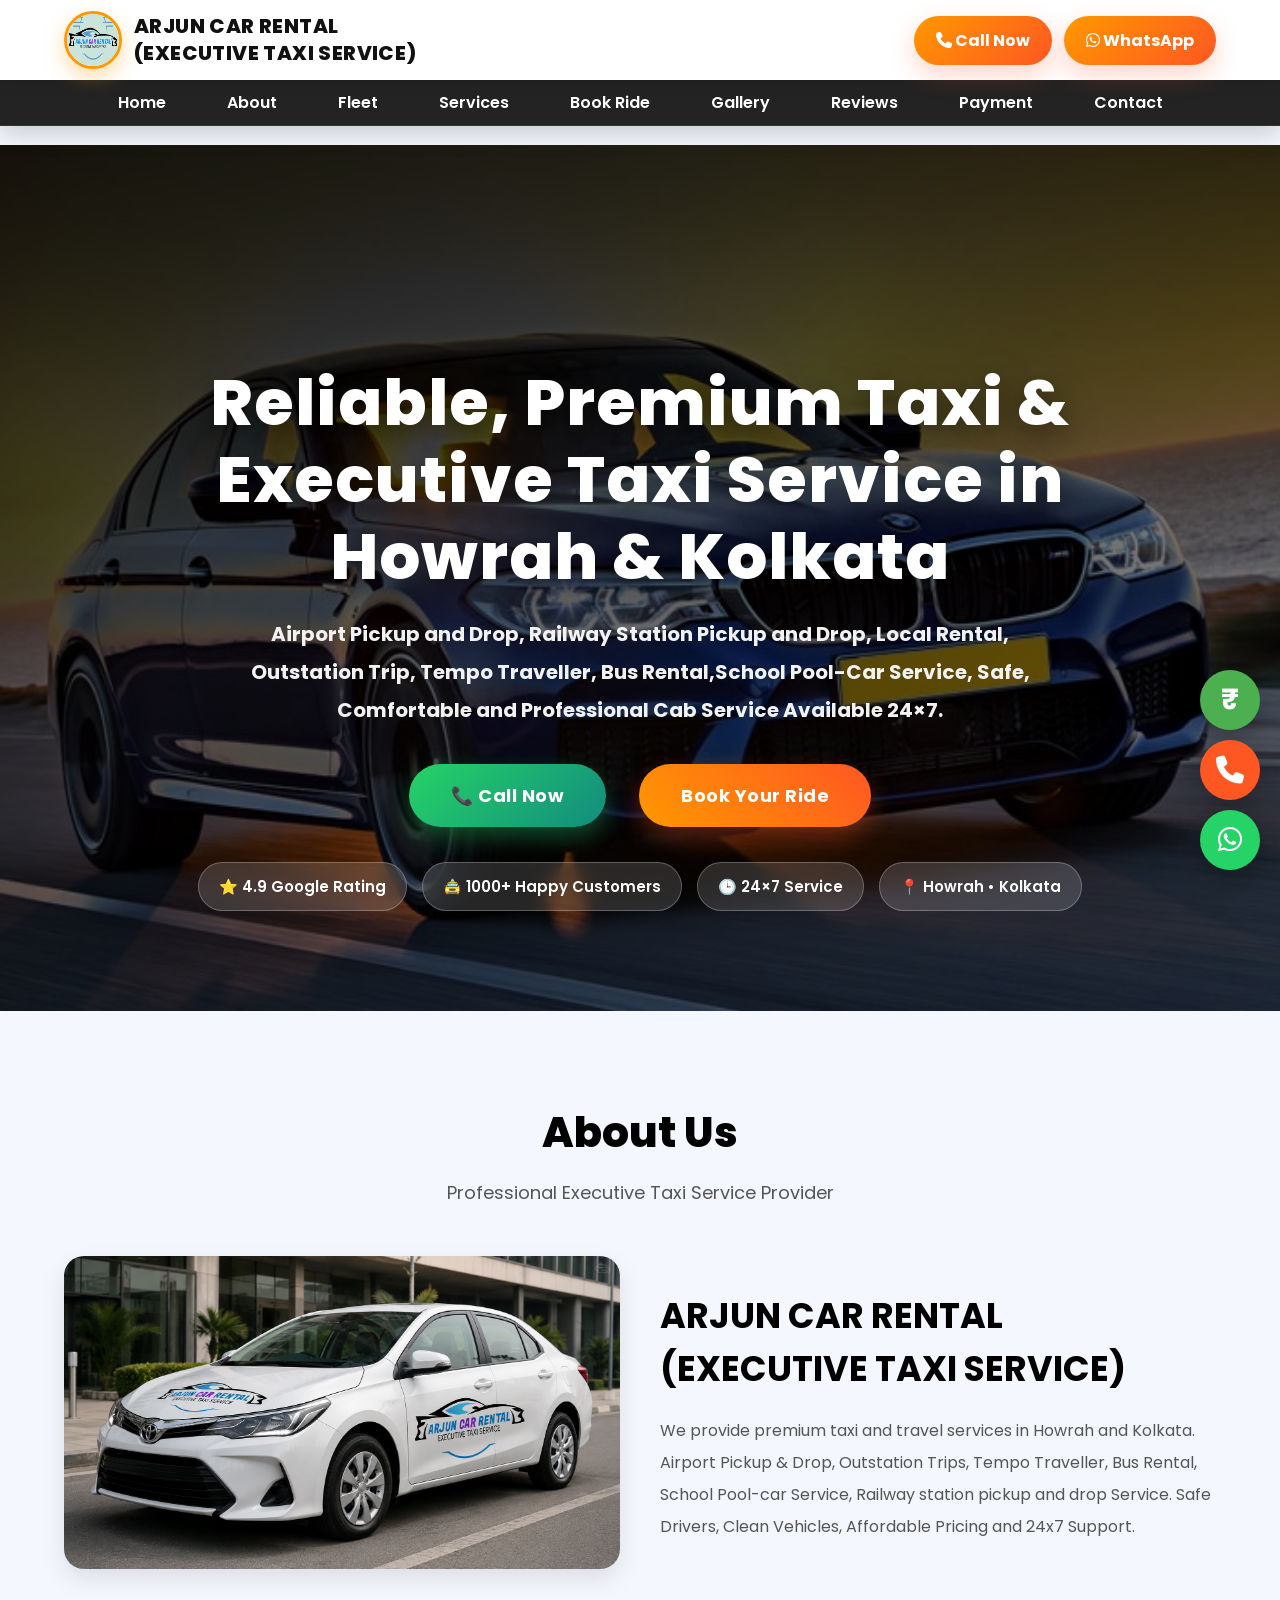
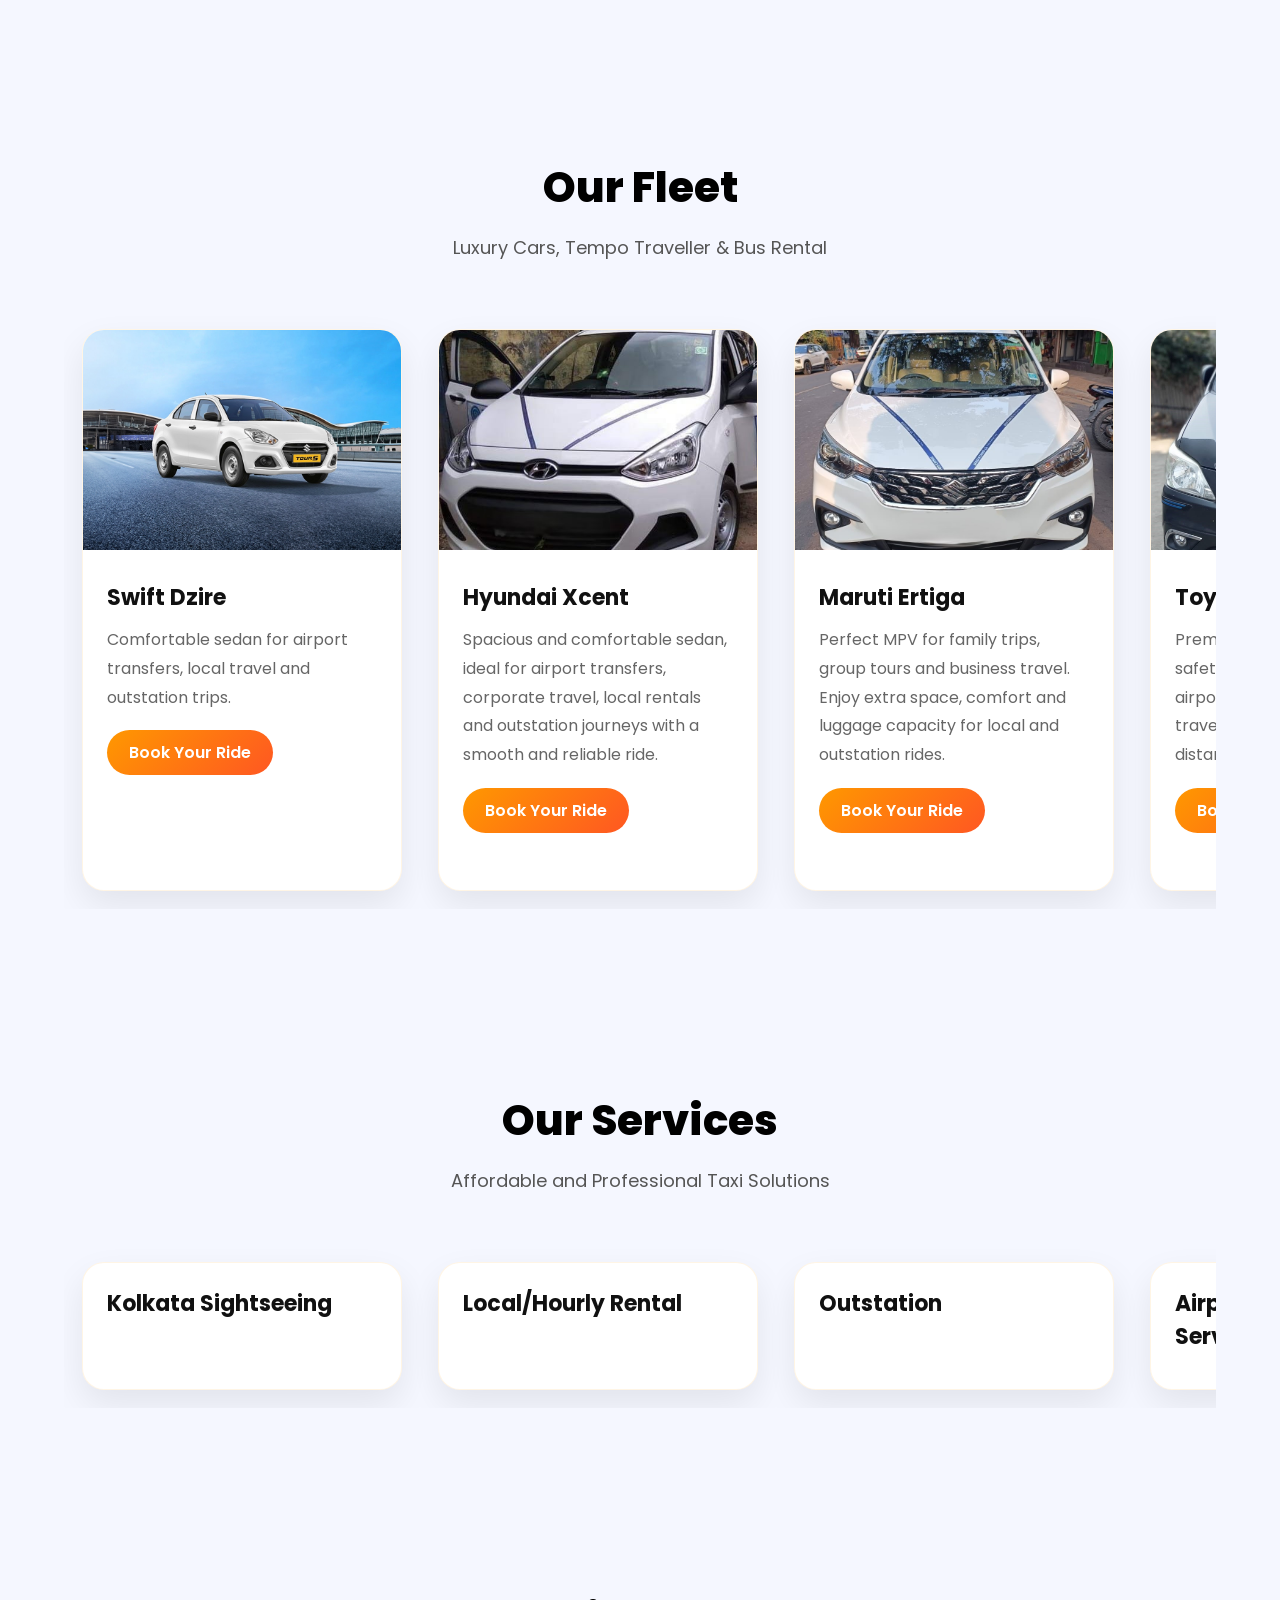
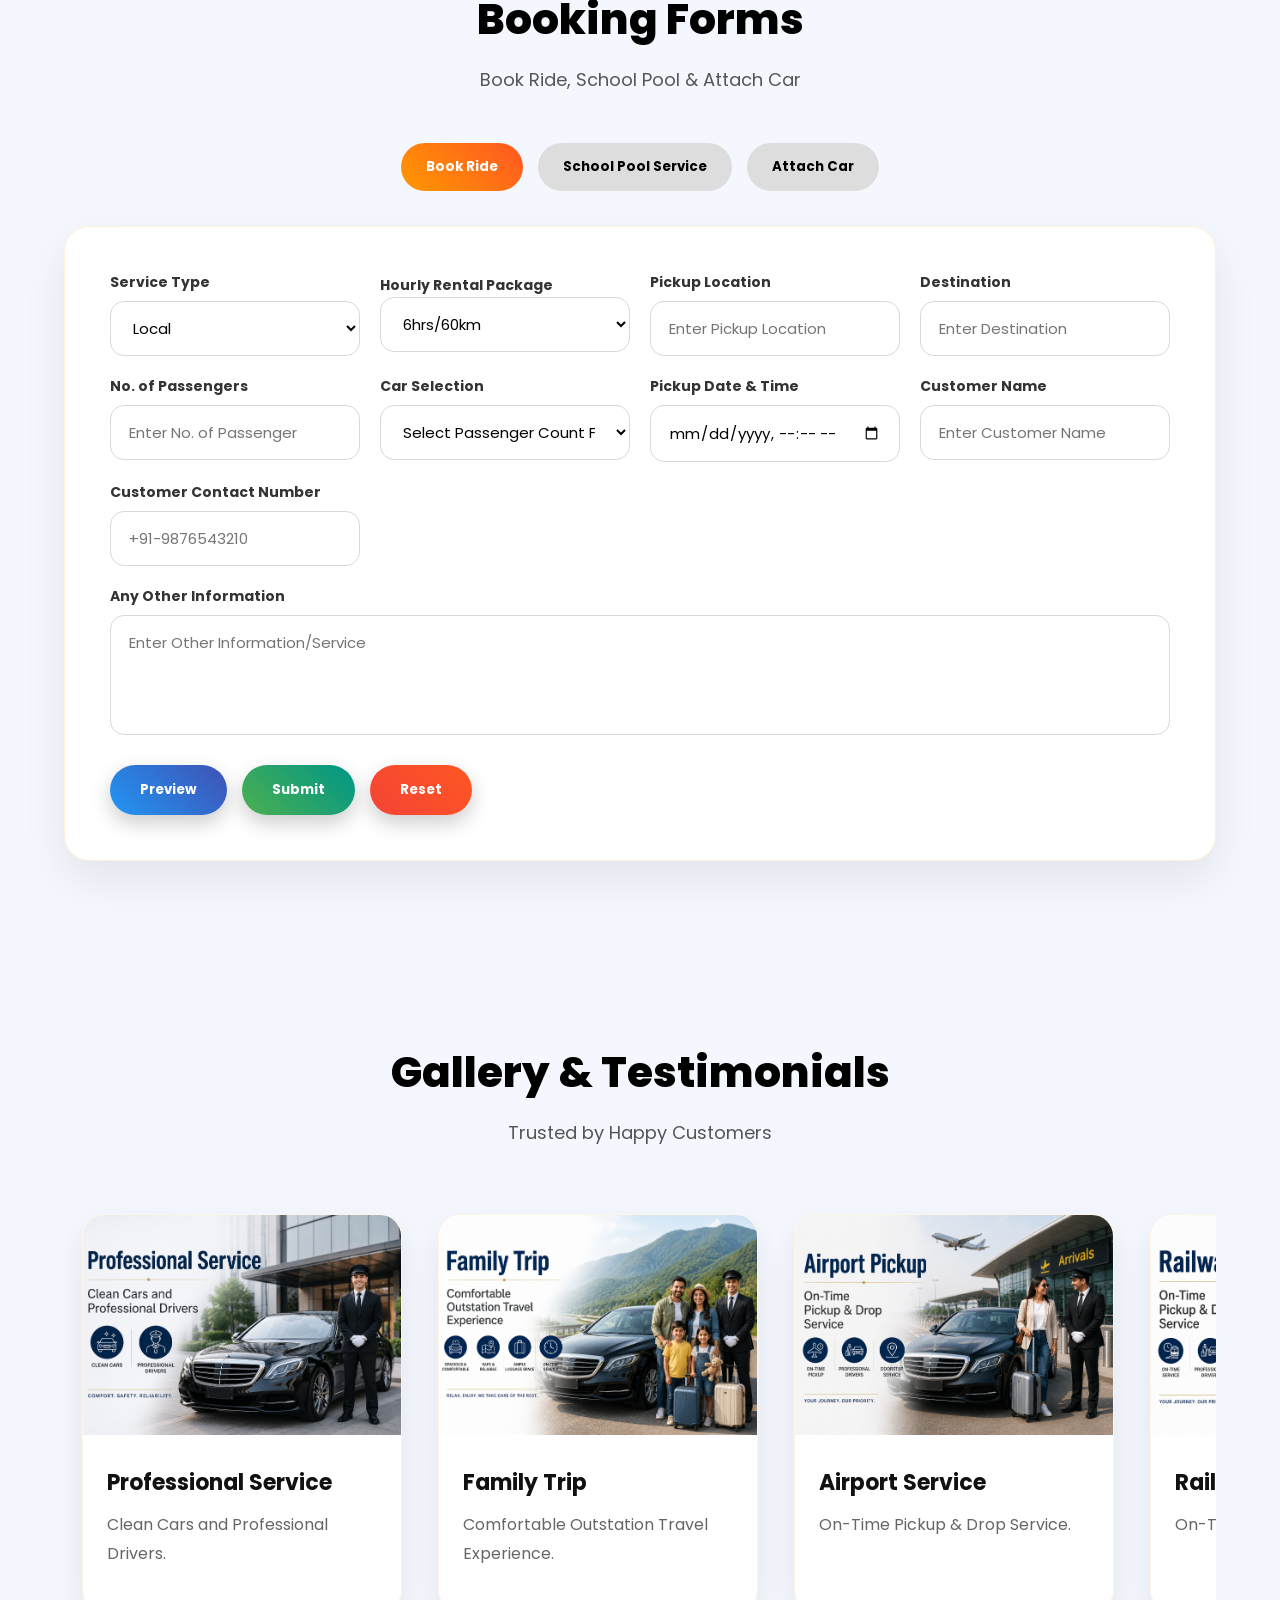
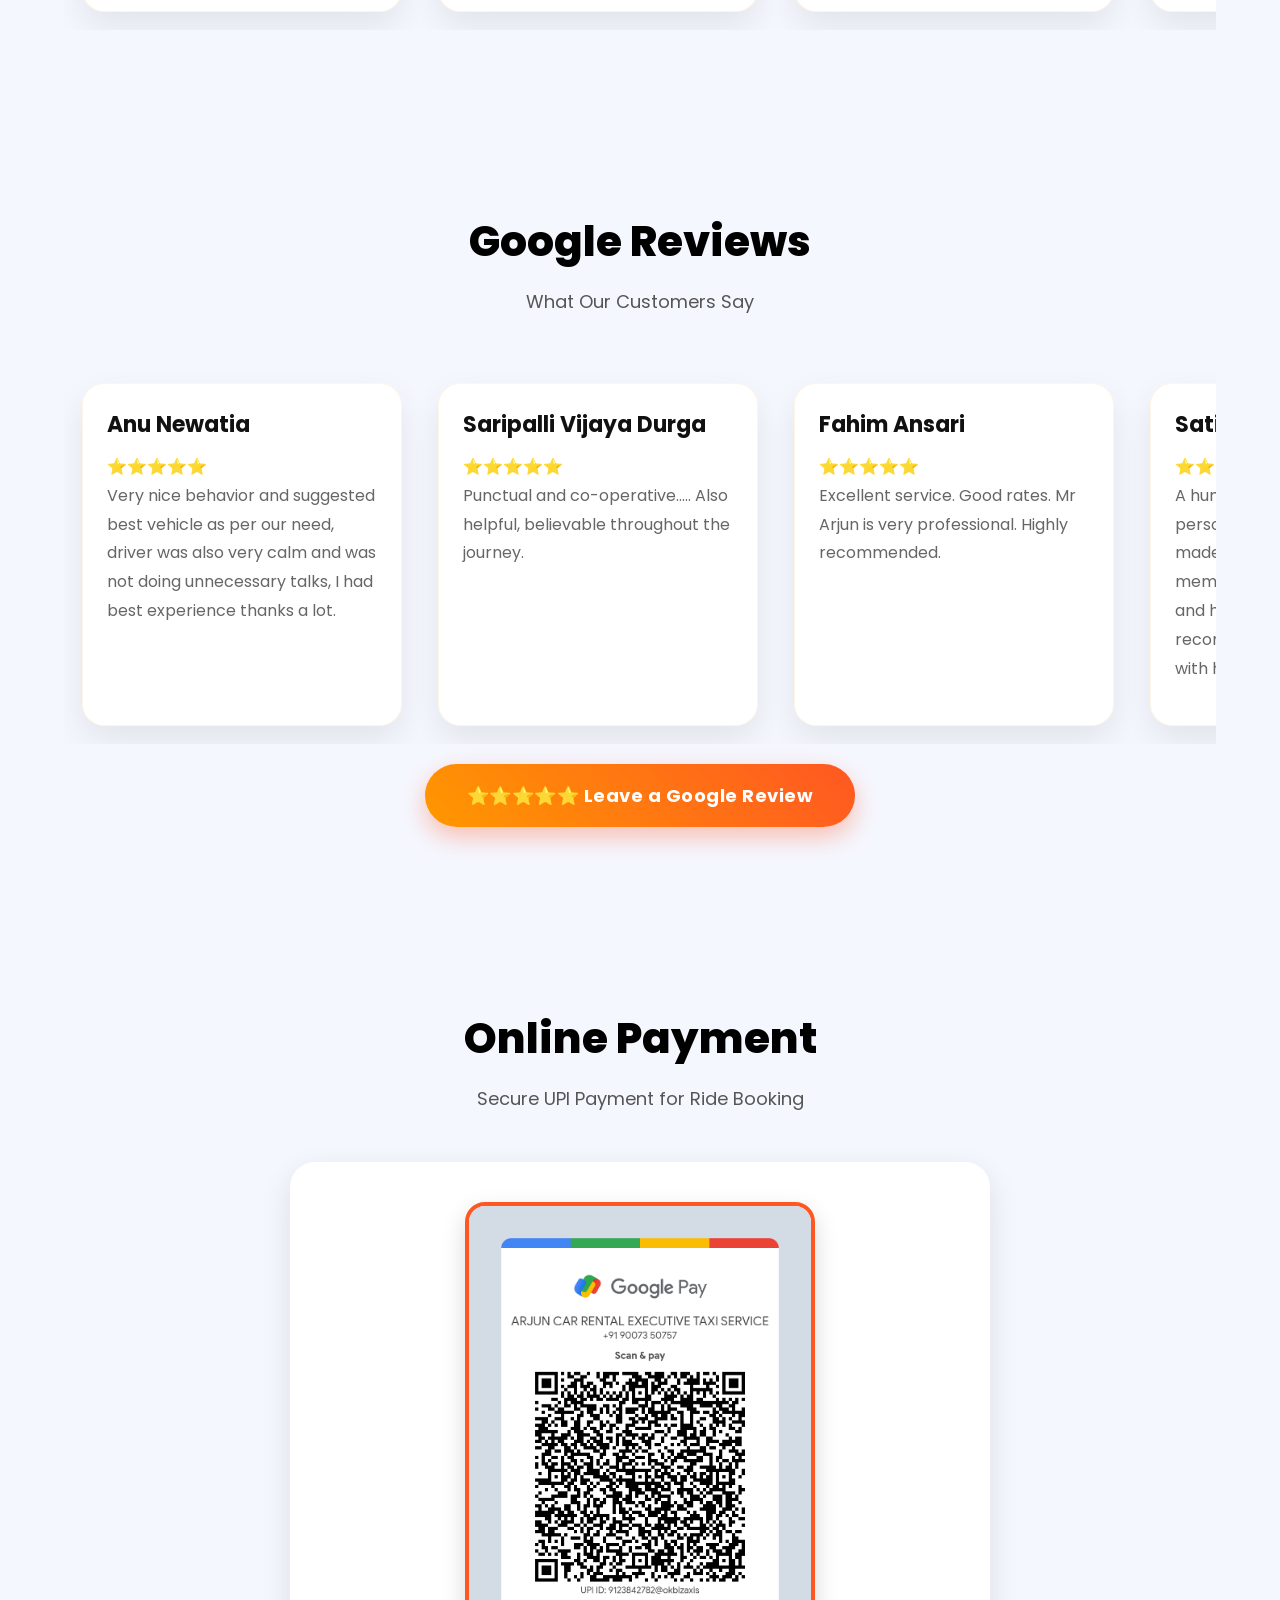
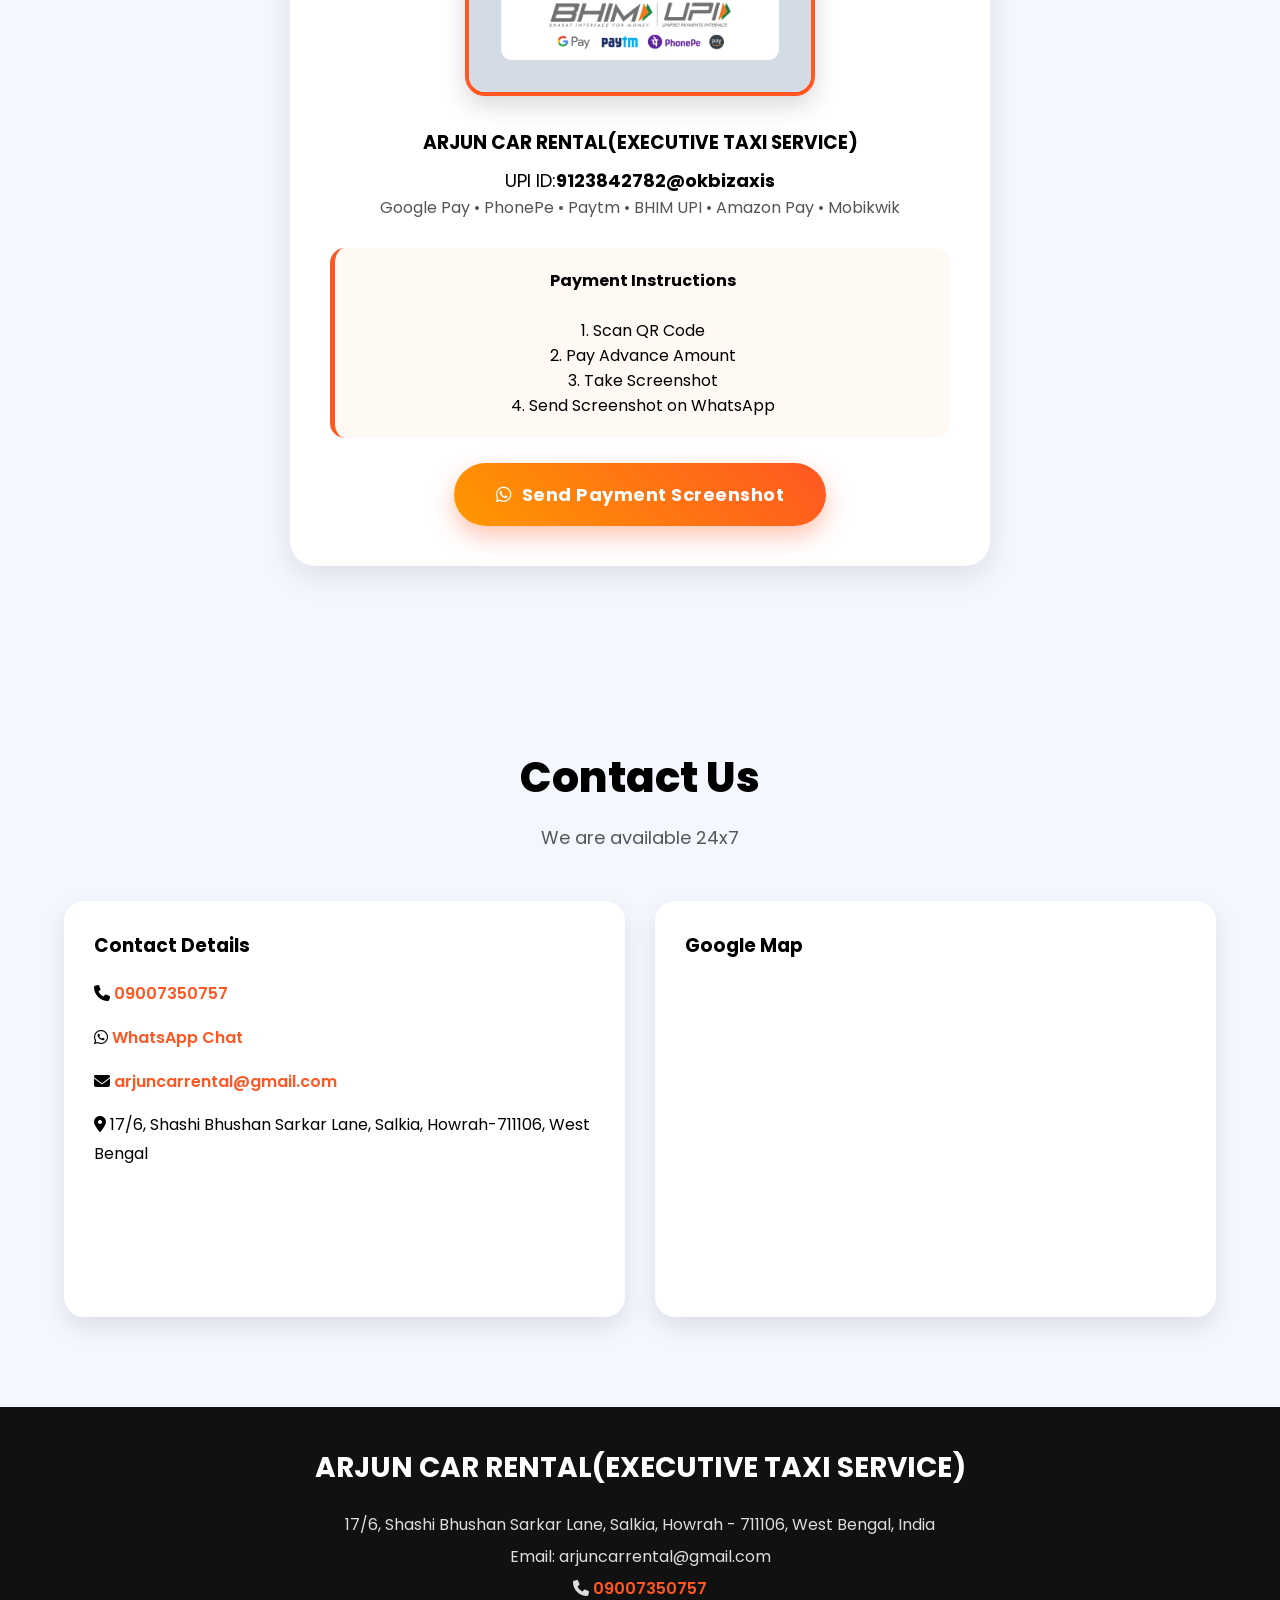
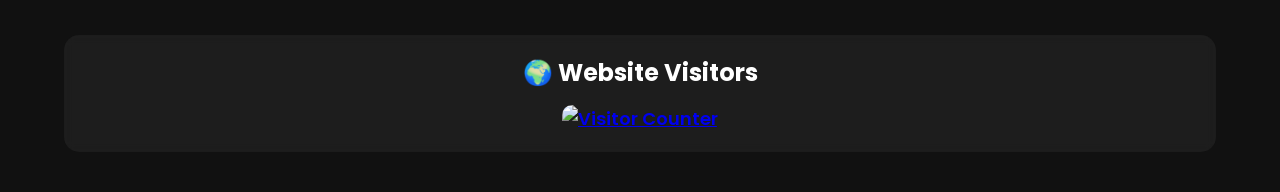
==== commit d60f5c6e: "Update index.html" ====
--- a/index.html
+++ b/index.html
@@ -156,57 +156,65 @@
 				<div class="card">
 					<img src="images/toursimage.jpg" alt="Sedan Car Rental in Howrah and Kolkata" loading="lazy" decoding="async">
 					<div class="card-content">
-					<h3>Sedan Car</h3>
-					<p>Swift Dzire</p>
+    					<h3>Swift Dzire</h3>
+    					<p>Comfortable sedan for airport transfers, local travel and outstation trips.</p>
+    					<a href="#booking" class="card-btn">Book Your Ride</a>
 					</div>
 				</div>
 				<div class="card">
 					<img src="images/xcentplainfront.jpg" alt="Sedan Car Rental in Howrah and Kolkata" loading="lazy" decoding="async">
 					<div class="card-content">
-					<h3>Sedan Car</h3>
-					<p>Hyundai Xcent</p>
+    					<h3>Hyundai Xcent</h3>
+    					<p>Spacious and comfortable sedan, ideal for airport transfers, corporate travel, local rentals and outstation journeys with a smooth and reliable ride.</p>
+					    <a href="#booking" class="card-btn">Book Your Ride</a>
 					</div>
 				</div>
 				<div class="card">
 					<img src="images/ertiganewfrontwhite.jpg" alt="Ertiga Car Rental in Howrah and Kolkata" loading="lazy" decoding="async">
 					<div class="card-content">
-					<h3>SUV Car</h3>
-					<p>Maruti Ertiga</p>
+    					<h3>Maruti Ertiga</h3>
+	   					<p>Perfect MPV for family trips, group tours and business travel. Enjoy extra space, comfort and luggage capacity for local and outstation rides.</p>
+					    <a href="#booking" class="card-btn">Book Your Ride</a>
 					</div>
 				</div>
 				<div class="card">
 					<img src="images/4590innovafront.jpg" alt="Innova Car Rental in Howrah and Kolkata" loading="lazy" decoding="async">
 					<div class="card-content">
-					<h3>SUV Car</h3>
-					<p>Innova</p>
+    					<h3>Toyota Innova</h3>
+    					<p>Premium MPV offering luxury, safety and superior comfort for airport transfers, corporate travel, family vacations and long-distance outstation trips.</p>
+					    <a href="#booking" class="card-btn">Book Your Ride</a>
 					</div>
 				</div>
 				<div class="card">
 					<img src="images/scorpioside.jpg" alt="Scorpio Car Rental in Howrah and Kolkata" loading="lazy" decoding="async">
 					<div class="card-content">
-					<h3>SUV Car</h3>
-					<p>Mahindra Scorpio</p>
+					    <h3>Mahindra Scorpio</h3>
+   						<p>Powerful SUV designed for comfortable highway travel, group tours, sightseeing and outstation journeys with excellent road presence and performance.</p>
+					    <a href="#booking" class="card-btn">Book Your Ride</a>
 					</div>
 				</div>
 				<div class="card">
 					<img src="images/13,17,26seatertraveler.png" alt="Tempo Traveller Rental in Howrah and Kolkata" loading="lazy" decoding="async">
 					<div class="card-content">
-					<h3>13 and 17 Seater</h3>
-					<p> Tempo Traveller Service</p>
+   						<h3>13 & 17 Seater Tempo Traveller</h3>
+    					<p>Ideal for family tours, corporate outings, weddings, pilgrimages and group travel with spacious seating, air conditioning and ample luggage space.</p>
+					    <a href="#booking" class="card-btn">Book Your Ride</a>
 					</div>
 				</div>
 				<div class="card">
 					<img src="images/26seater2419frontside.jpg" alt="Tempo Traveller Rental in Howrah and Kolkata" loading="lazy" decoding="async">
 					<div class="card-content">
-					<h3>26 Seater</h3>
-					<p>Tempo Traveller Service</p>
+    					<h3>26 Seater Tempo Traveller</h3>
+    					<p>Best choice for school trips, corporate events, tourist groups and large family tours with comfortable seating and safe long-distance travel.</p>
+					    <a href="#booking" class="card-btn">Book Your Ride</a>
 					</div>
 				</div>
 				<div class="card">
 					<img src="images/35seaterbus.jpg" alt="Bus Rental in Howrah and Kolkata" loading="lazy" decoding="async">
 					<div class="card-content">
-					<h3>35 Seater Bus</h3>
-					<p>Executive Bus Rental</p>
+    					<h3>35 Seater Bus</h3>
+    					<p>Comfortable AC bus service for weddings, school excursions, corporate events, religious tours and large group transportation across West Bengal and beyond.</p>
+					    <a href="#booking" class="card-btn">Book Your Ride</a>
 					</div>
 				</div>
 			</div>
--- a/style.css
+++ b/style.css
@@ -193,6 +193,33 @@
     transform:translateY(-4px);
 }
 
+.hero-call-btn{
+    display:inline-block;
+    padding:18px 42px;
+    margin-right:15px;
+    border-radius:50px;
+    text-decoration:none;
+    font-size:18px;
+    font-weight:700;
+    letter-spacing:.5px;
+    color:#fff;
+    background:linear-gradient(135deg,#25D366,#128C7E);
+    box-shadow:0 10px 25px rgba(37,211,102,.35);
+    transition:.35s ease;
+}
+
+.hero-call-btn:hover{
+    transform:translateY(-5px);
+    box-shadow:0 18px 35px rgba(37,211,102,.45);
+}
+.hero-buttons{
+    display:flex;
+    justify-content:center;
+    gap:18px;
+    flex-wrap:wrap;
+    margin-top:30px;
+}
+
 	/* SECTION */
 
 	section{padding:90px 5%; scroll-margin-top:130px;}
@@ -218,27 +245,92 @@
 	.hero p{font-size:15px;}
 	.btn{width:100%; text-align:center;}
 	}
-	.card{width:320px; margin:15px; background:#fff; border-radius:20px; overflow:hidden; box-shadow:0 10px 25px rgba(0,0,0,0.1); transition:0.4s;}
-	.card:hover{transform:translateY(-10px);}
-	.card img{width:100%; height:220px; object-fit:cover;}
-	.card-content{padding:20px;}
-	.card-content h3{margin-bottom:10px; font-size:22px;}
-	.card-content p{line-height:1.7; color:#555;}
+	.card{
+    position:relative;
+    width:320px;
+    margin:18px;
+    background:#fff;
+    border-radius:22px;
+    overflow:hidden;
+    border:1px solid rgba(255,152,0,.10);
+    box-shadow:0 15px 35px rgba(0,0,0,.08);
+    transition:.35s ease;
+}
+
+.card:hover{
+    transform:translateY(-12px);
+    box-shadow:0 25px 50px rgba(0,0,0,.15);
+}
+
+.card img{
+    width:100%;
+    height:220px;
+    object-fit:cover;
+    transition:.45s ease;
+}
+
+.card:hover img{
+    transform:scale(1.08);
+}
+
+.card-content{
+    padding:24px;
+}
+
+.card-content h3{
+    font-size:22px;
+    margin-bottom:12px;
+    color:#111;
+}
+
+.card-content p{
+    color:#666;
+    line-height:1.8;
+    margin-bottom:18px;
+}
 
 	/* FORM */
 
 	.form-tabs{display:flex; justify-content:center; gap:15px; margin-bottom:35px; flex-wrap:wrap;}
 	.tab-btn{padding:14px 25px; border:none; border-radius:50px; background:#ddd; font-weight:700; cursor:pointer; transition:0.4s;}
 	.tab-btn.active, .tab-btn:hover{background:linear-gradient(45deg,#ff9800,#ff5722); color:#fff;}
-	.form-box{display:none; background:#fff; padding:40px; border-radius:25px; box-shadow:0 10px 30px rgba(0,0,0,0.1);}
-	.form-box.active{display:block; animation:fadeIn 0.6s ease;}
+.form-box{
+    display:none;
+    background:#fff;
+    padding:45px;
+    border-radius:25px;
+    border:1px solid rgba(255,152,0,.15);
+    box-shadow:0 18px 45px rgba(0,0,0,.08);
+}
+.form-box.active{display:block; animation:fadeIn 0.6s ease;}
 	.form-grid{display:grid; grid-template-columns:repeat(auto-fit,minmax(250px,1fr)); gap:20px;}
 	.input-box{display:flex; flex-direction:column;}
-	.input-box label{margin-bottom:8px; font-weight:600;}
-	.input-box input,
-	.input-box select,
-	.input-box textarea{padding:14px; border-radius:12px; border:1px solid #ccc; outline:none; font-size:15px;}
-	textarea{resize:none; height:120px;}
+.input-box label{
+    margin-bottom:8px;
+    font-size:14px;
+    font-weight:700;
+    color:#333;
+}
+.input-box input,
+.input-box select,
+.input-box textarea{
+    width:100%;
+    padding:15px 18px;
+    border:1px solid #d9d9d9;
+    border-radius:14px;
+    background:#fff;
+    font-size:15px;
+    transition:.3s ease;
+}
+
+.input-box input:focus,
+.input-box select:focus,
+.input-box textarea:focus{
+    border-color:#ff9800;
+    box-shadow:0 0 0 4px rgba(255,152,0,.15);
+    transform:translateY(-2px);
+}
+textarea{resize:none; height:120px;}
 	.btn-group{display:flex; gap:15px; flex-wrap:wrap; margin-top:30px;}
 	.btn{padding:15px 30px; border:none; border-radius:50px; font-weight:700; cursor:pointer; transition:0.4s; background:linear-gradient(45deg,#ff9800,#ff5722);
 			color:#fff; box-shadow:0 8px 20px rgba(0,0,0,0.2); position:relative; overflow:hidden;}
@@ -326,4 +418,19 @@
 					background:rgba(255,255,255,0.05); backdrop-filter:blur(5px);}
 	.visitor-box h3{color:#fff;	margin-bottom:15px;	font-size:24px;}
 	.visitor-box img{max-width:100%; border-radius:10px;}
-	
+
+.card-btn{
+    display:inline-block;
+    padding:10px 22px;
+    border-radius:50px;
+    background:linear-gradient(135deg,#ff9800,#ff5722);
+    color:#fff;
+    text-decoration:none;
+    font-weight:600;
+    transition:.3s;
+}
+
+.card-btn:hover{
+    transform:translateY(-3px);
+    box-shadow:0 10px 25px rgba(255,87,34,.35);
+}
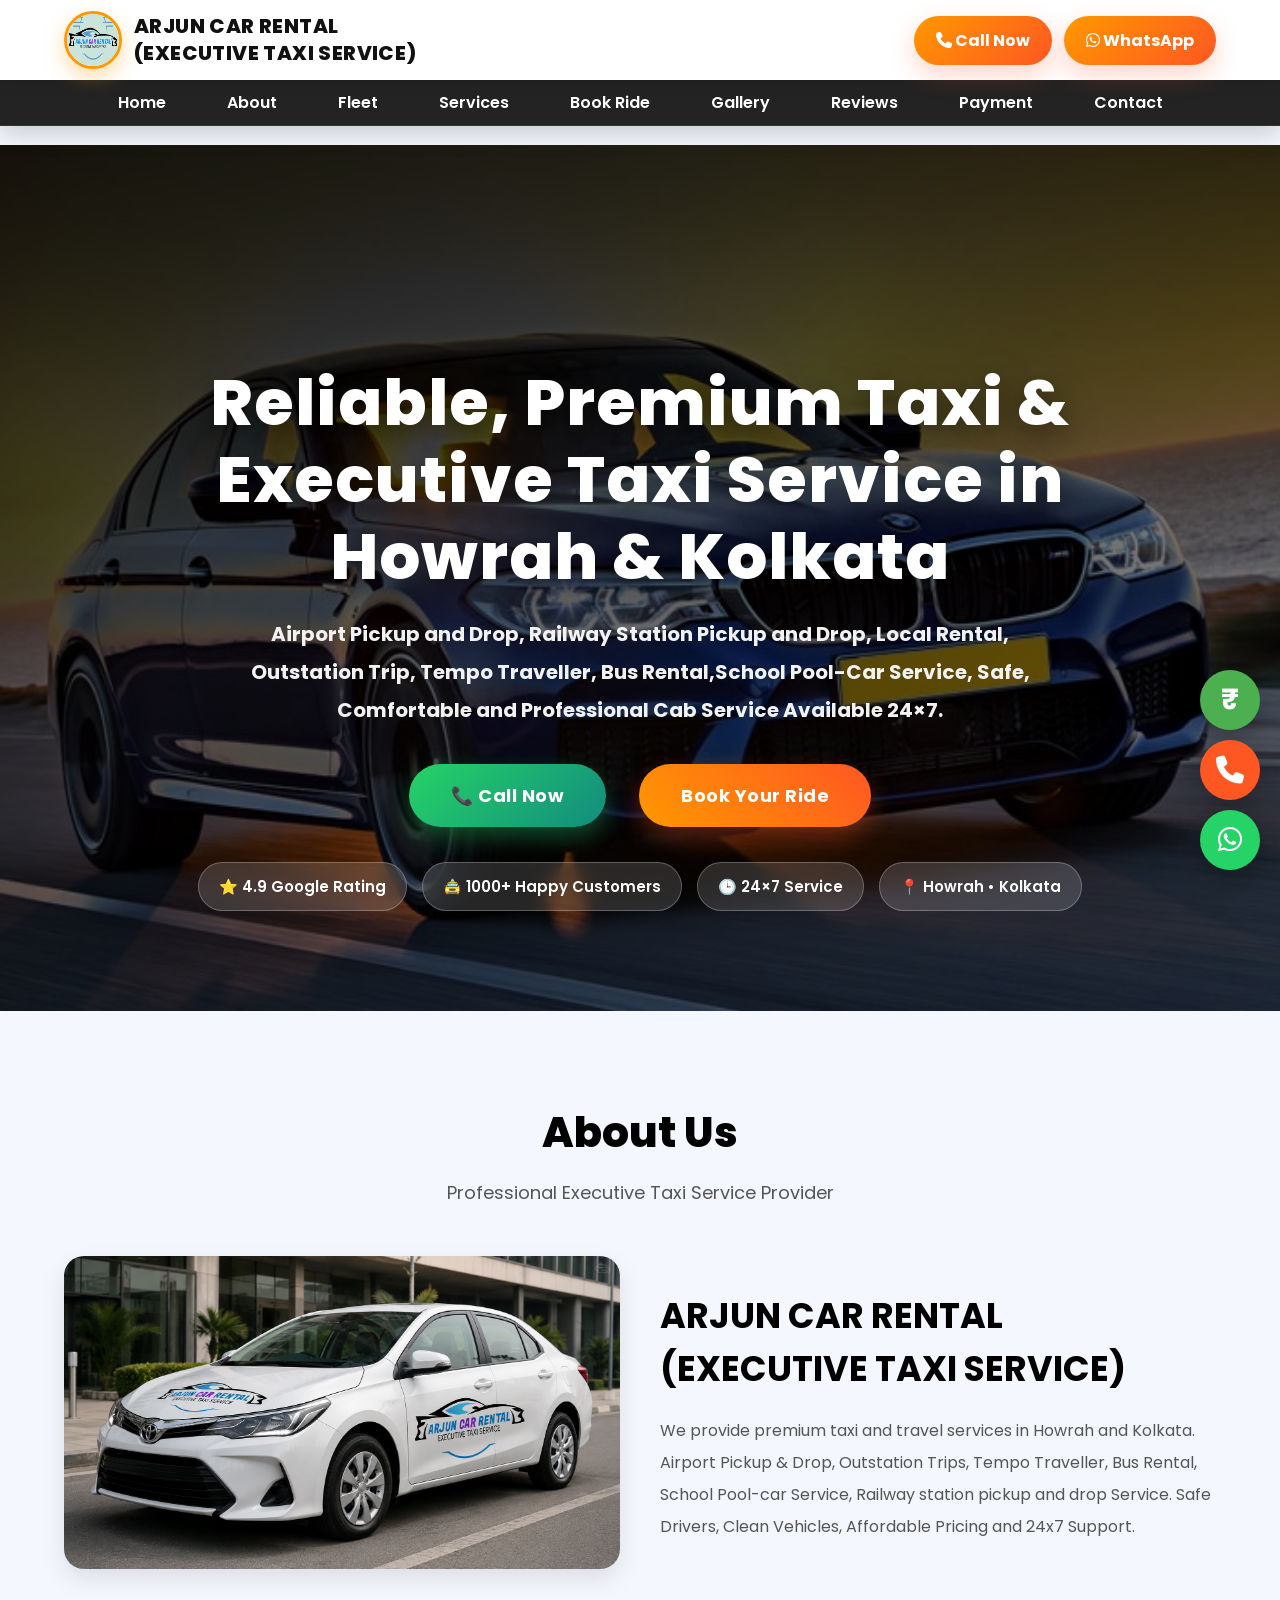
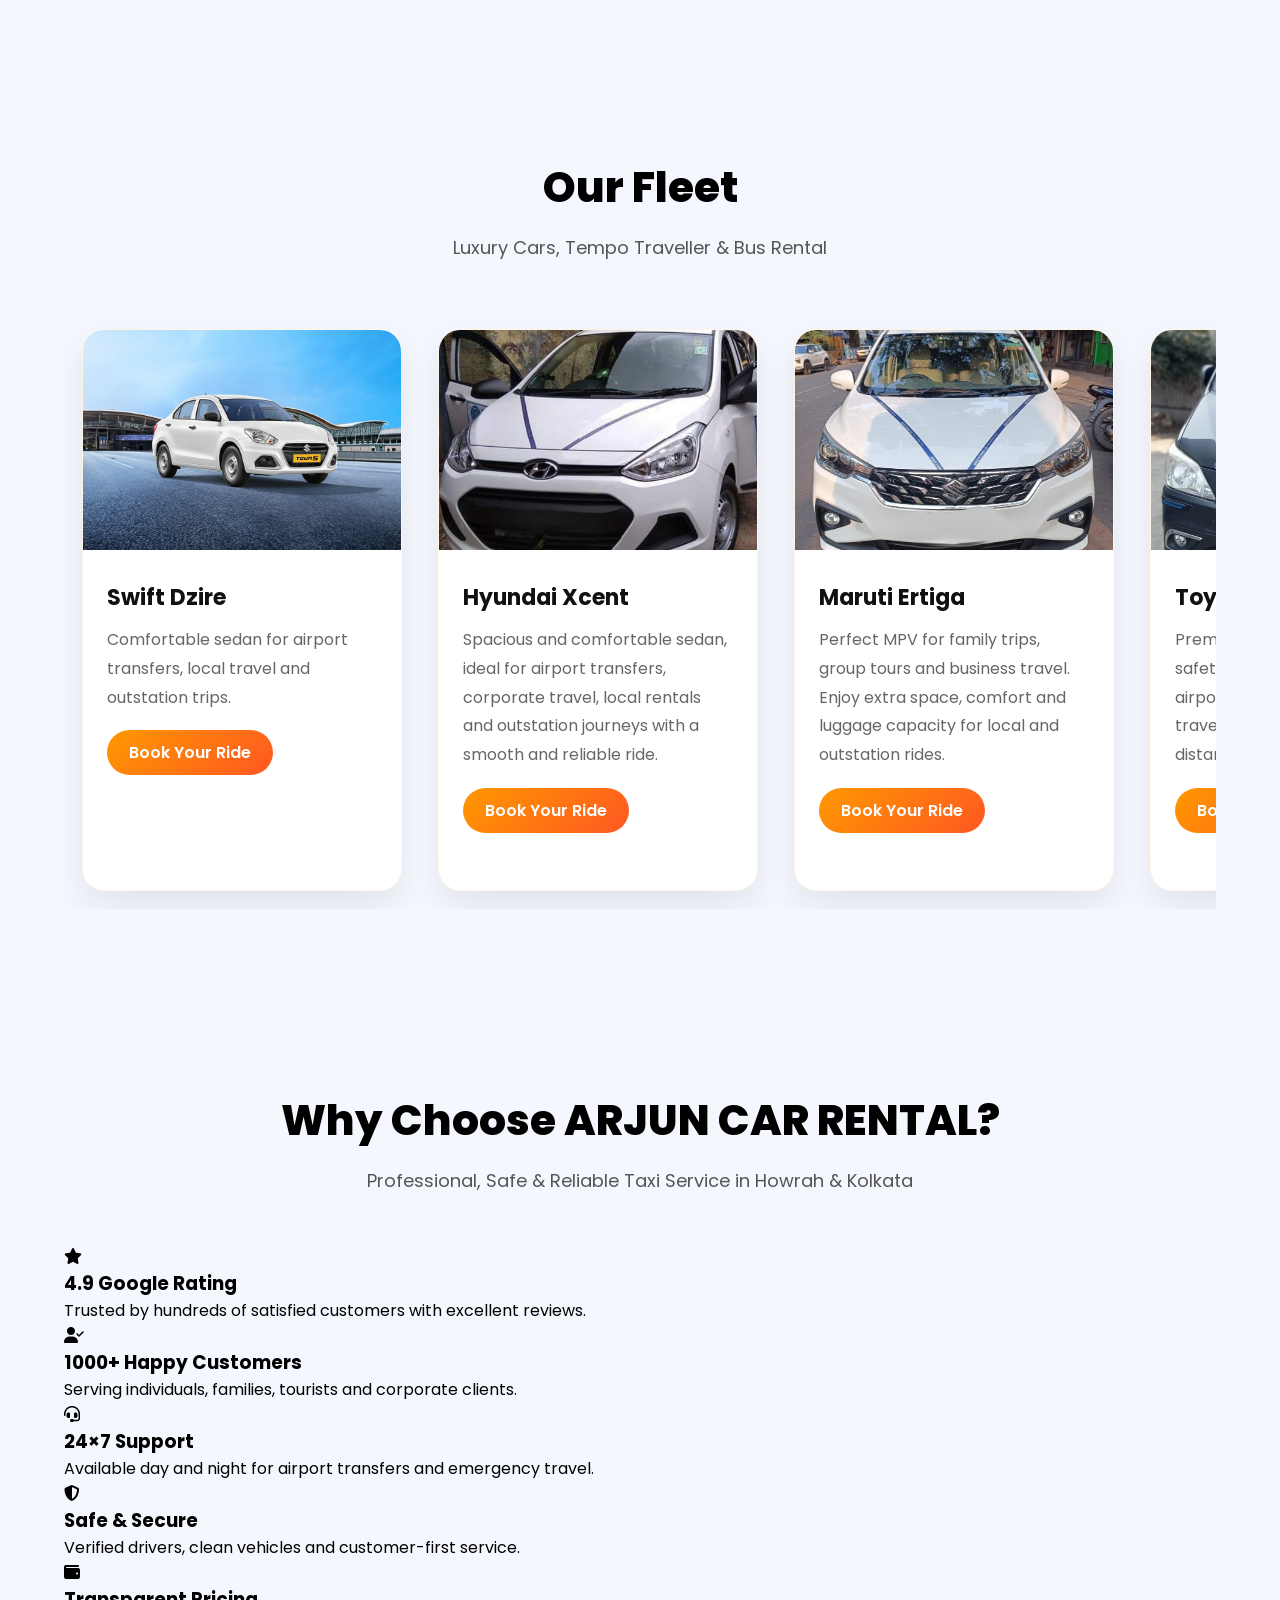
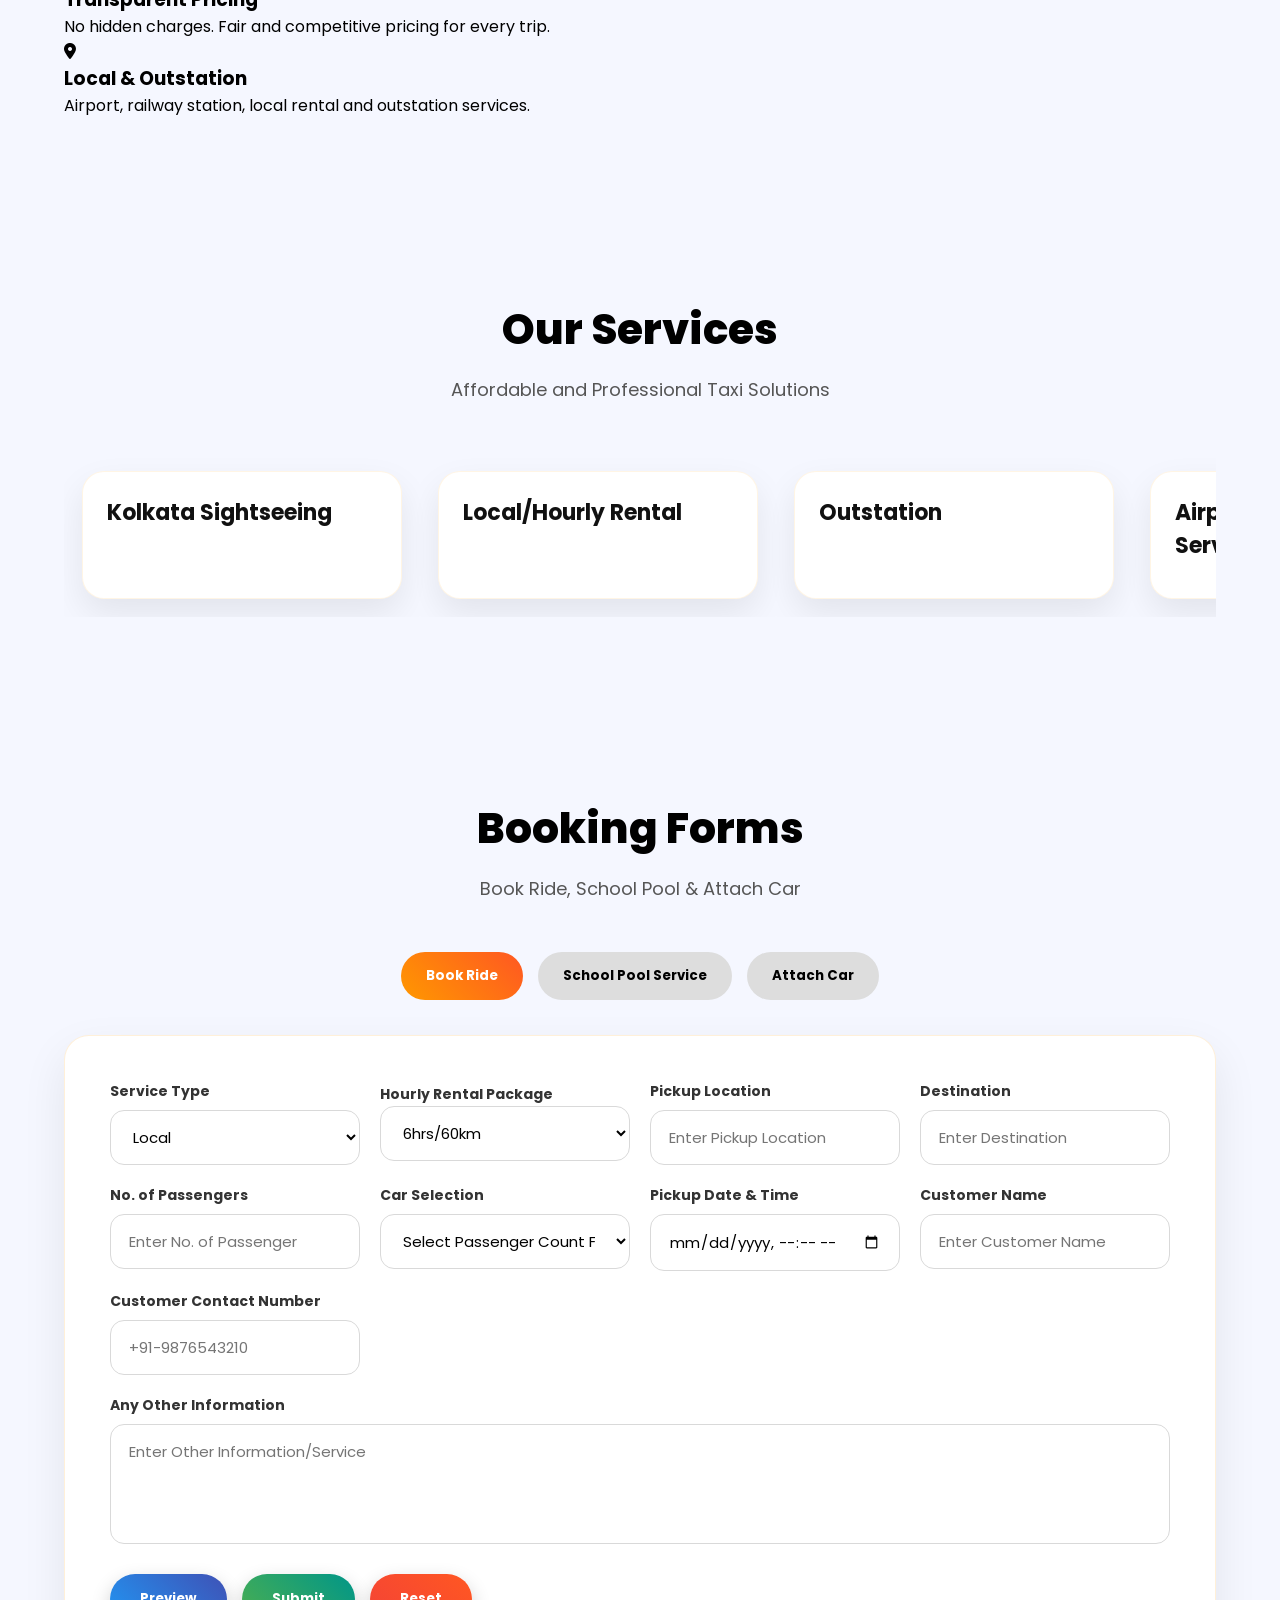
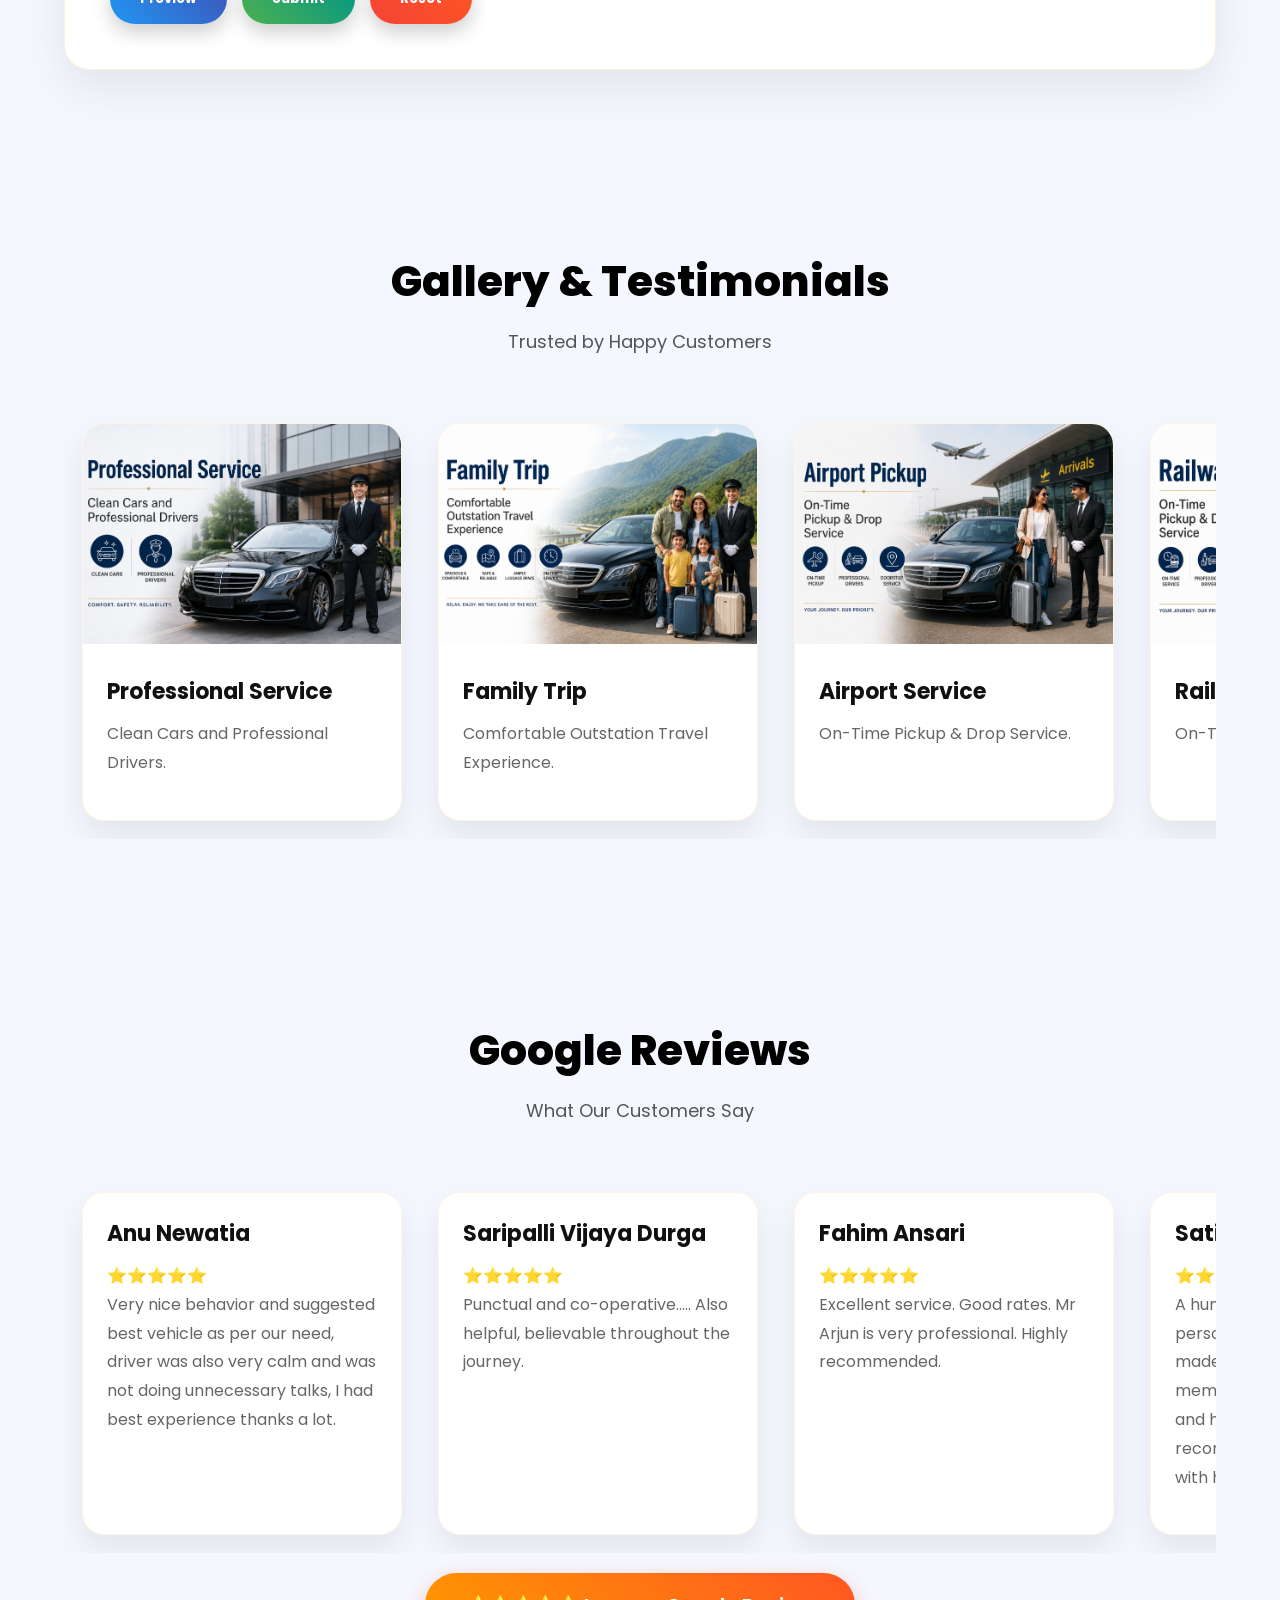
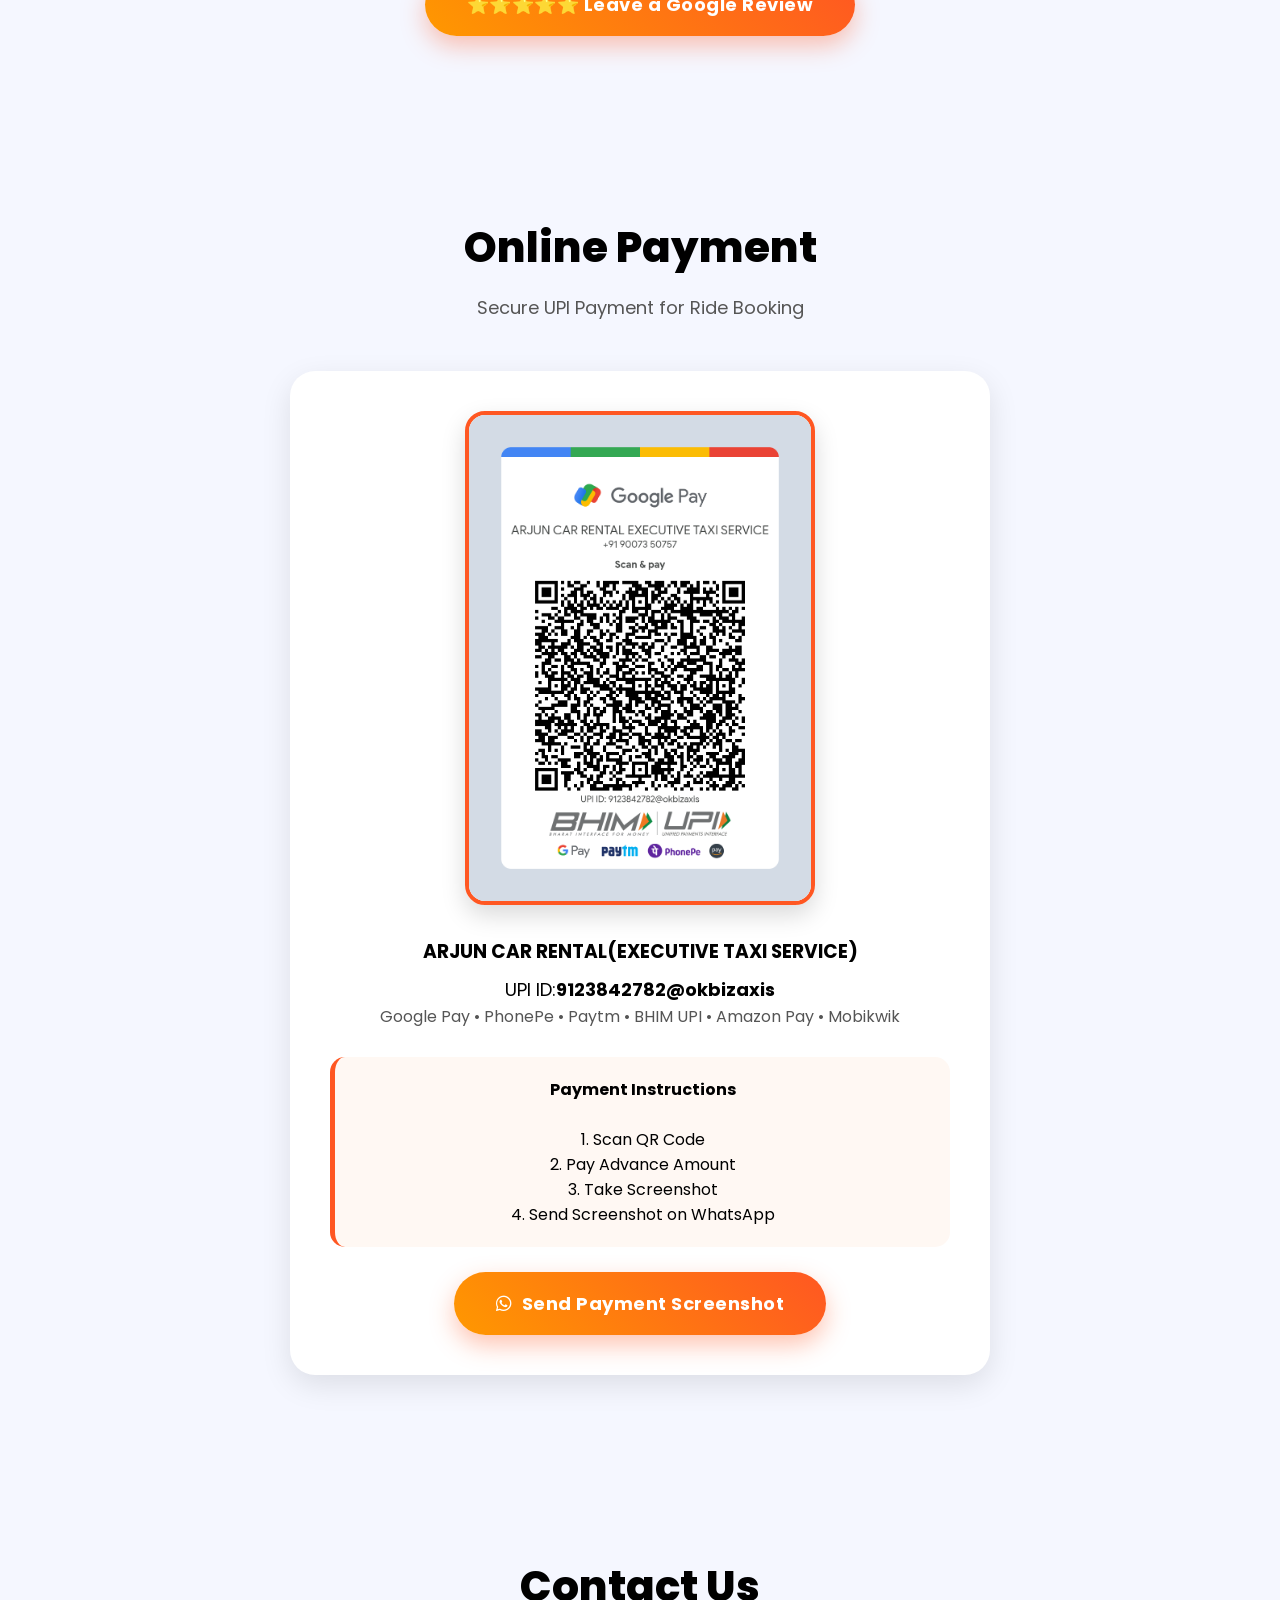
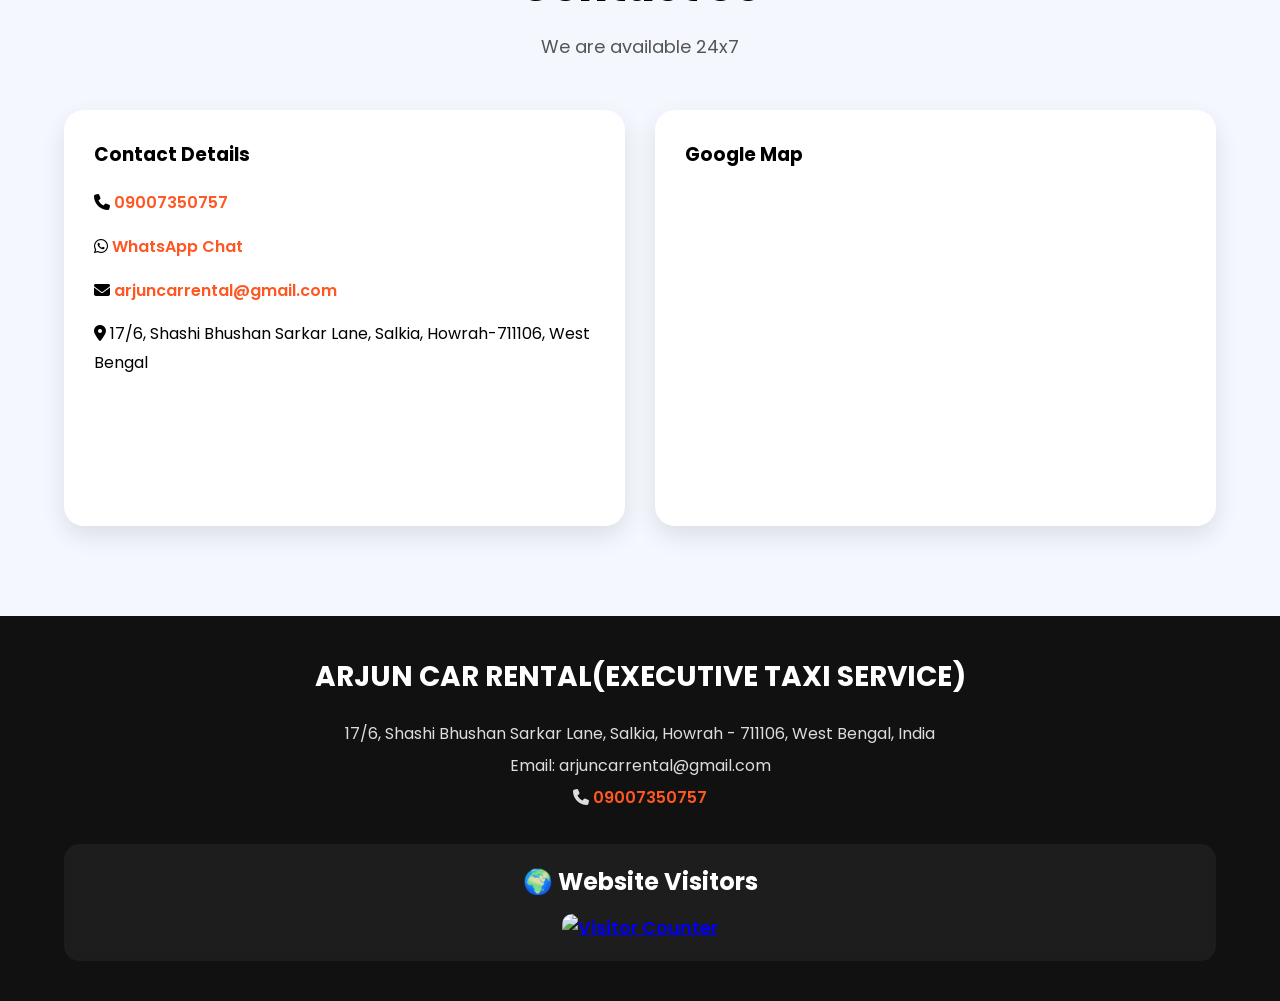
==== commit de19f199: "Update index.html" ====
--- a/index.html
+++ b/index.html
@@ -221,6 +221,53 @@
 		</div>
 	</section>
 
+<section class="trust-section">
+    <div class="section-title">
+        <h2>Why Choose ARJUN CAR RENTAL?</h2>
+        <p>Professional, Safe & Reliable Taxi Service in Howrah & Kolkata</p>
+    </div>
+
+    <div class="trust-grid">
+
+        <div class="trust-card">
+            <i class="fas fa-star"></i>
+            <h3>4.9 Google Rating</h3>
+            <p>Trusted by hundreds of satisfied customers with excellent reviews.</p>
+        </div>
+
+        <div class="trust-card">
+            <i class="fas fa-user-check"></i>
+            <h3>1000+ Happy Customers</h3>
+            <p>Serving individuals, families, tourists and corporate clients.</p>
+        </div>
+
+        <div class="trust-card">
+            <i class="fas fa-headset"></i>
+            <h3>24×7 Support</h3>
+            <p>Available day and night for airport transfers and emergency travel.</p>
+        </div>
+
+        <div class="trust-card">
+            <i class="fas fa-shield-alt"></i>
+            <h3>Safe & Secure</h3>
+            <p>Verified drivers, clean vehicles and customer-first service.</p>
+        </div>
+
+        <div class="trust-card">
+            <i class="fas fa-wallet"></i>
+            <h3>Transparent Pricing</h3>
+            <p>No hidden charges. Fair and competitive pricing for every trip.</p>
+        </div>
+
+        <div class="trust-card">
+            <i class="fas fa-map-marker-alt"></i>
+            <h3>Local & Outstation</h3>
+            <p>Airport, railway station, local rental and outstation services.</p>
+        </div>
+
+    </div>
+</section>
+	
   <!-- SERVICES -->
 
 	<section id="services">
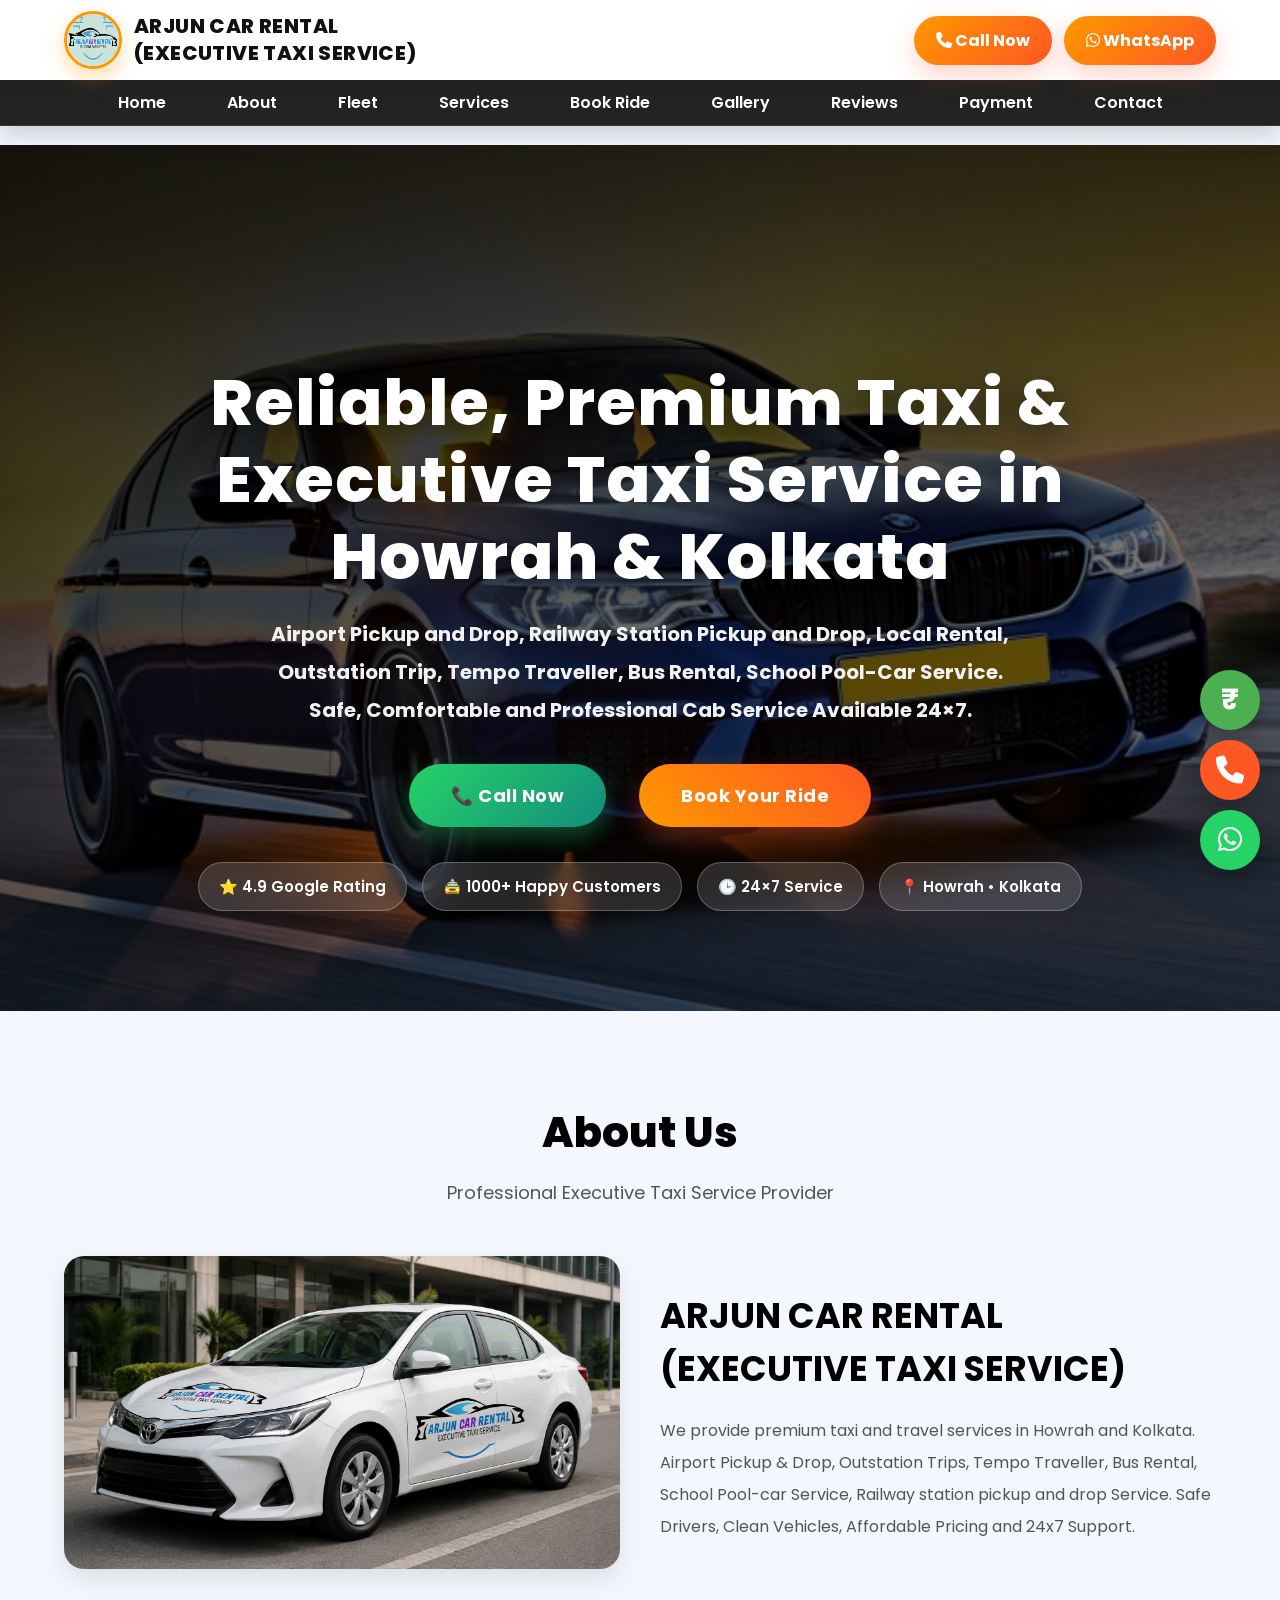
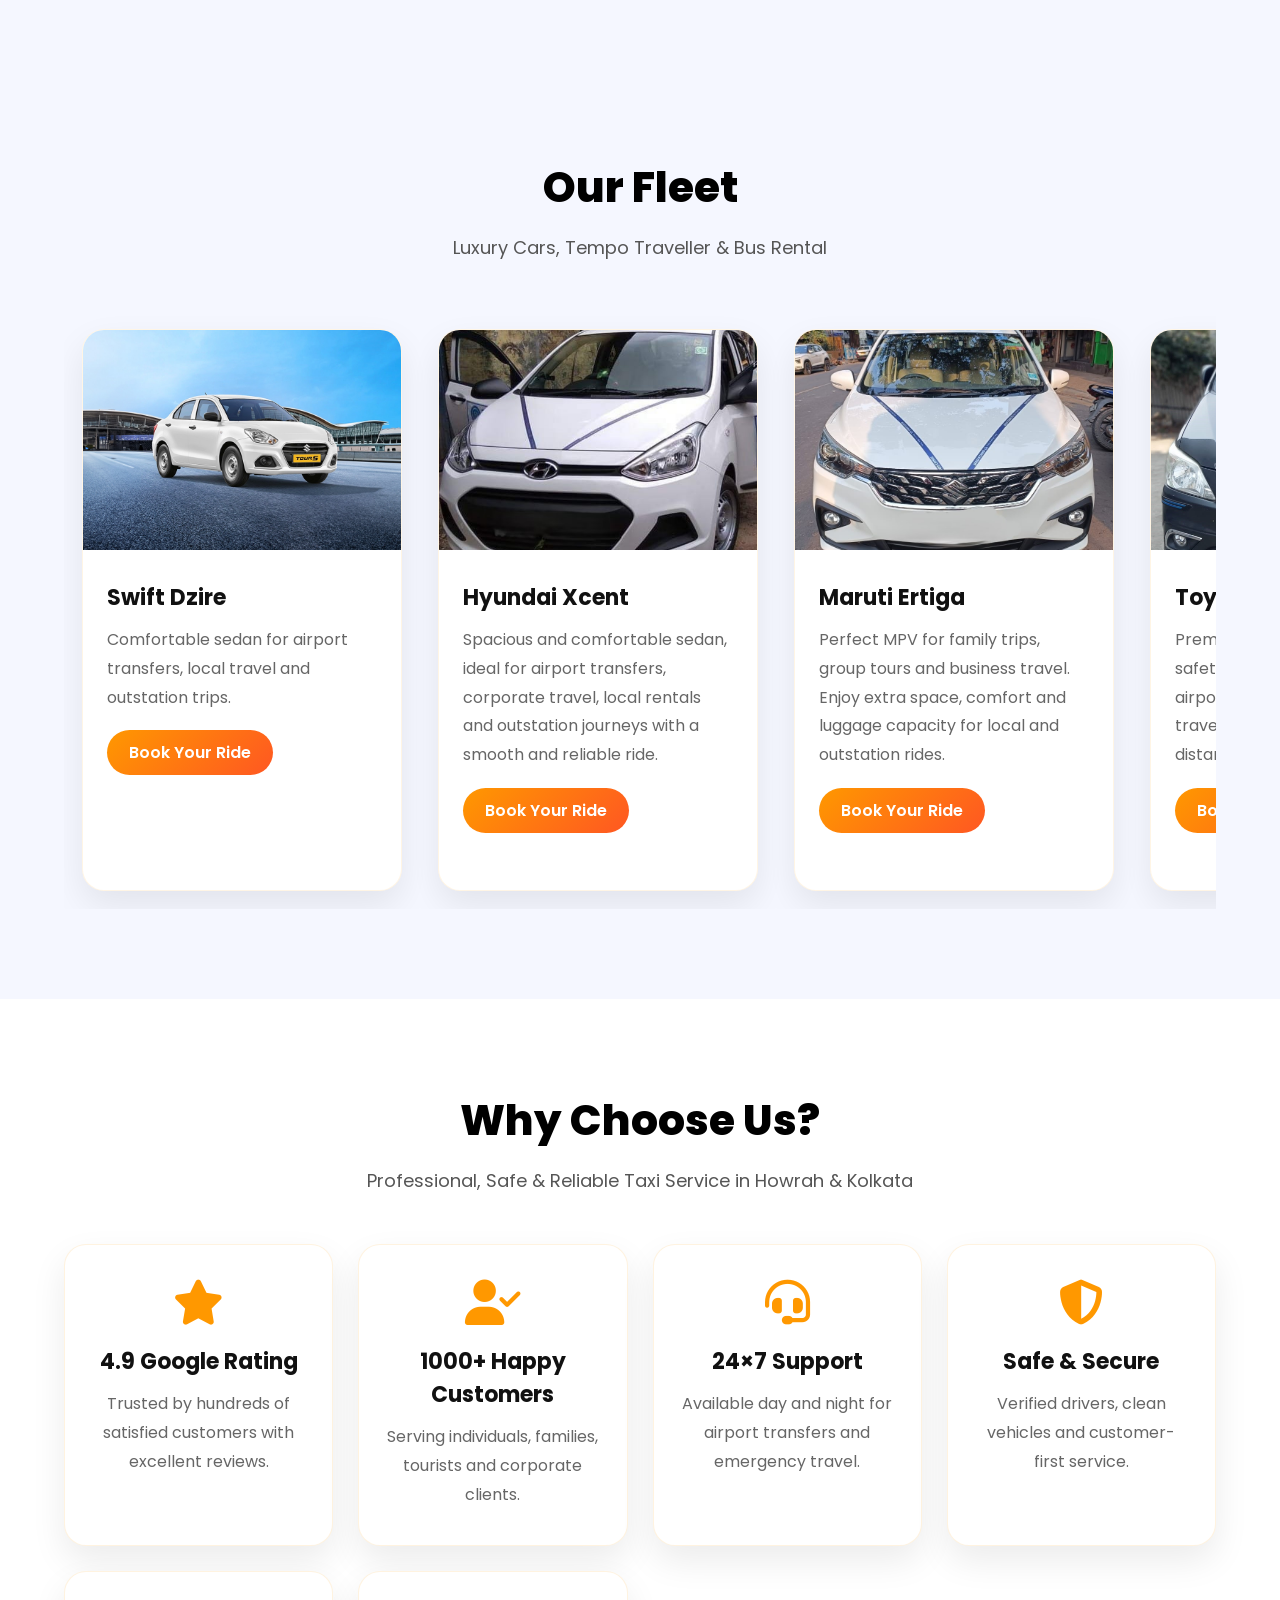
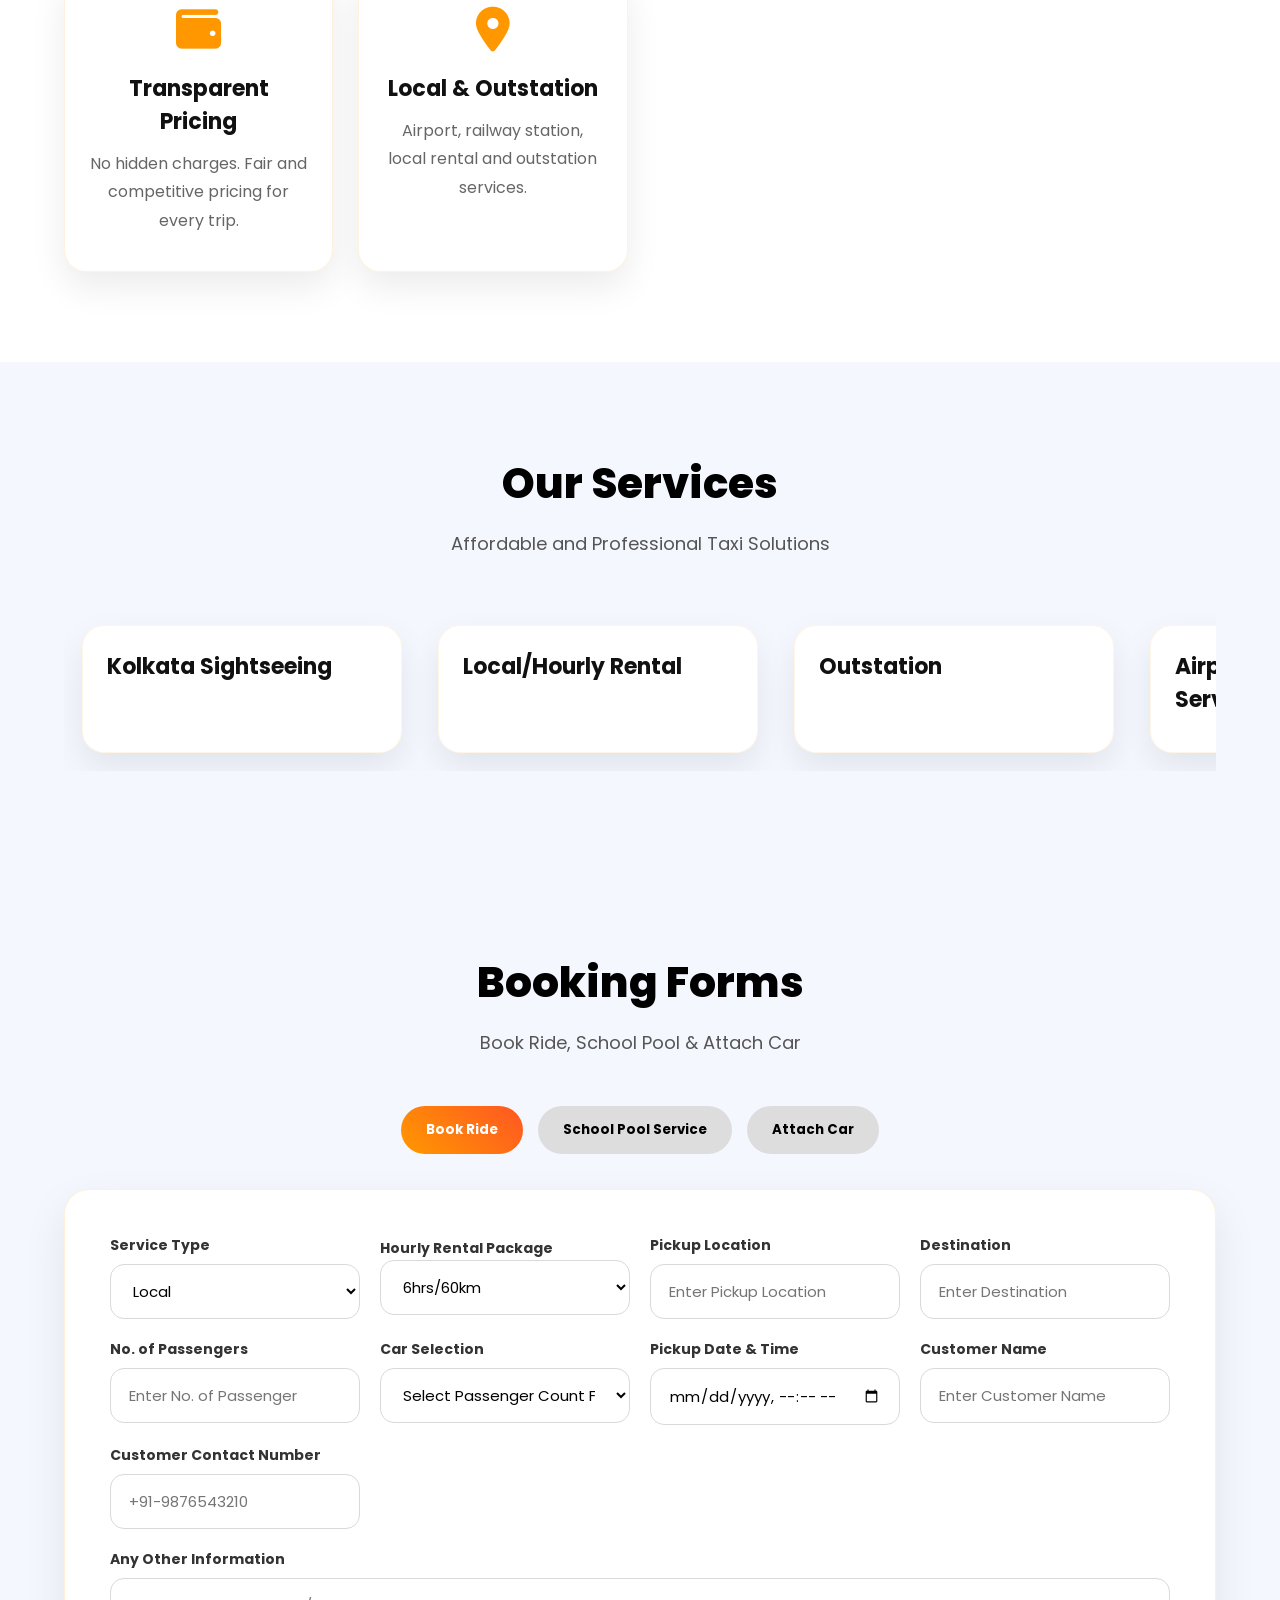
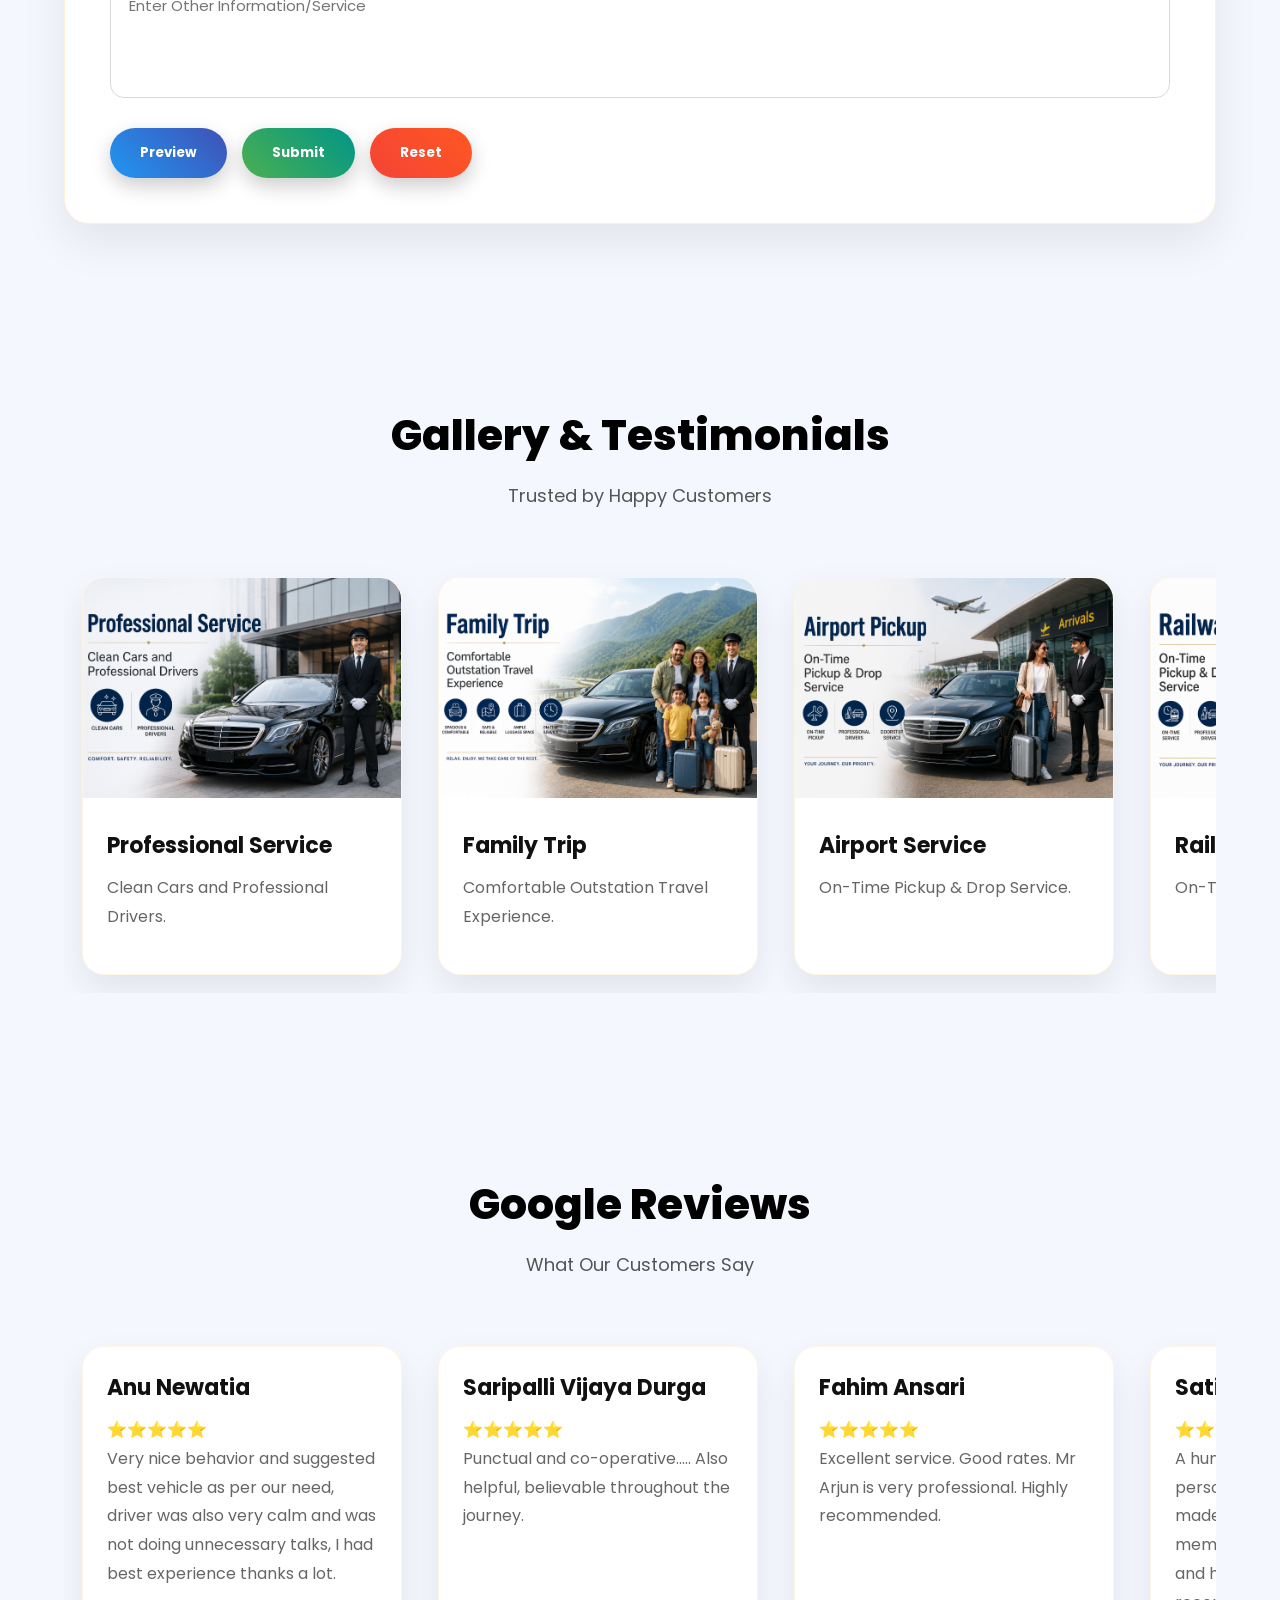
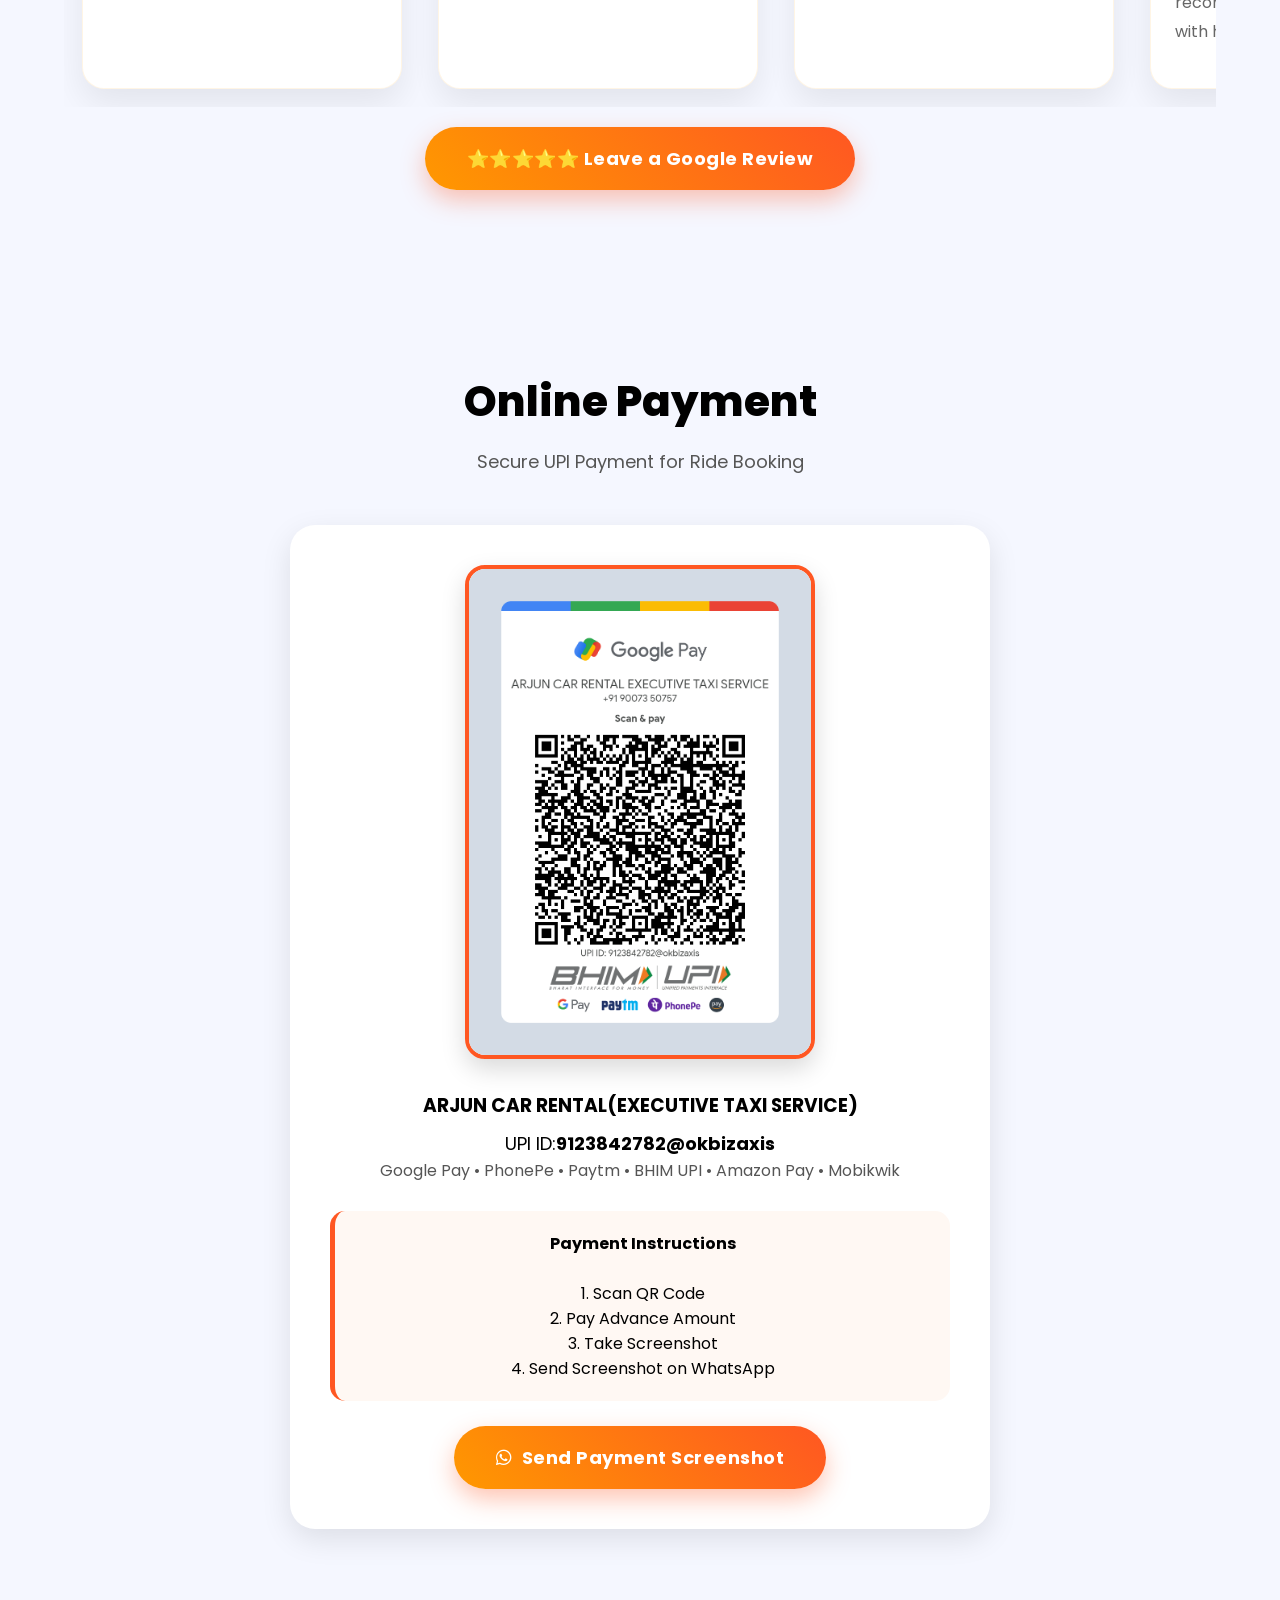
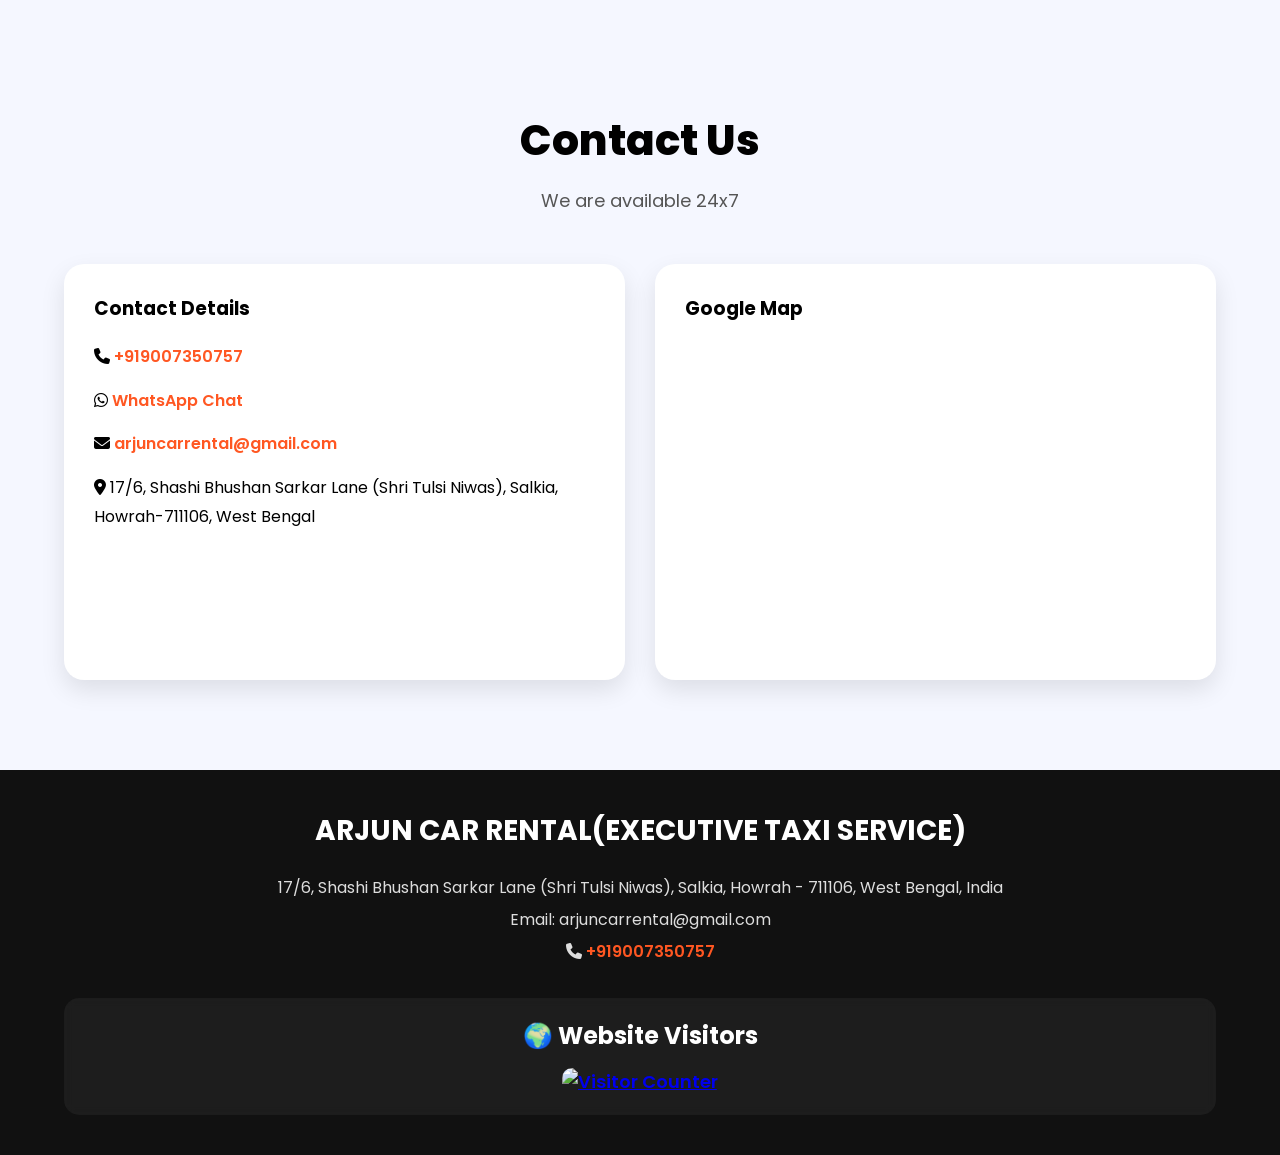
==== commit cc33e7c4: "Update index.html" ====
--- a/index.html
+++ b/index.html
@@ -10,12 +10,12 @@
 
   <!-- SEO BOOST -->
 	<meta name="robots" content="index, follow">
-	<meta name="author" content="ARJUN CAR RENTAL (executive taxi service)">
+	<meta name="author" content="ARJUN CAR RENTAL (EXECUTIVE TAXI SERVICE)">
 	<meta name="geo.region" content="IN-WB">
 	<meta name="geo.placename" content="Kolkata">
 
   <!-- Open Graph (Social SEO) -->
-	<meta property="og:title" content="Best Taxi Service in Howrah and Kolkata | ARJUN CAR RENTAL (EXECUTIVE TAXI/CAB SERVICE)">
+	<meta property="og:title" content="Best Taxi Service in Howrah and Kolkata | ARJUN CAR RENTAL (EXECUTIVE TAXI SERVICE)">
 	<meta property="og:description" content="Book Local, Airport & Outstation Taxi in Howrah and Kolkata. Affordable & Reliable Service.">
 	<meta property="og:image" content="https://arjuncarrental-pcs.github.io/arjun-car-rental-site/images/ACRlogo.jpg">
 	<meta property="og:type" content="website">
@@ -26,7 +26,7 @@
 	{
 	"@context":"https://schema.org",
 	"@type":"LocalBusiness",
-	"name":"ARJUN CAR RENTAL (EXECUTIVE TAXI/CAB SERVICE)",
+	"name":"ARJUN CAR RENTAL (EXECUTIVE TAXI SERVICE)",
 	"image":"https://arjuncarrental-pcs.github.io/arjun-car-rental-site/images/ACRlogo.jpg",
 	"telephone":"+919007350757",
 	"address":{
@@ -42,7 +42,7 @@
 	}
 	</script>
 
-	<title>ARJUN CAR RENTAL | Executive Taxi/Cab Service in Howrah and Kolkata</title>
+	<title>ARJUN CAR RENTAL | EXECUTIVE TAXI SERVICE in Howrah and Kolkata</title>
 		<link rel="icon" type="image/jpg" href="images/ACRlogo.jpg">
 		<link rel="canonical" href="https://arjuncarrental-pcs.github.io/arjun-car-rental-site/">
 		<meta name="description" content="Premium Taxi Service in Howrah and Kolkata. Local Rental, Airport Pickup and Drop, Outstation Service, Tempo Traveller, Bus Rental, School Pool-Car Service and Executive Taxi Service.">
@@ -107,7 +107,7 @@
 		<div class="hero-content">
 			<h2>Reliable, Premium Taxi & Executive Taxi Service in Howrah & Kolkata</h2>
 			<p><b>Airport Pickup and Drop, Railway Station Pickup and Drop, Local Rental, Outstation Trip,
-				  Tempo Traveller, Bus Rental,School Pool-Car Service, Safe, Comfortable and Professional Cab Service Available 24×7.</b></p>
+				  Tempo Traveller, Bus Rental, School Pool-Car Service.<br>Safe, Comfortable and Professional Cab Service Available 24×7.</br></b></p>
 			<div class="hero-buttons">
 			    <a href="tel:+919007350757" class="hero-call-btn">📞 Call Now</a>
 			    <a href="#booking" class="hero-btn">Book Your Ride</a>
@@ -223,7 +223,7 @@
 
 <section class="trust-section">
     <div class="section-title">
-        <h2>Why Choose ARJUN CAR RENTAL?</h2>
+        <h2>Why Choose Us?</h2>
         <p>Professional, Safe & Reliable Taxi Service in Howrah & Kolkata</p>
     </div>
 
@@ -704,10 +704,10 @@
 		<div class="contact-grid">
 			<div class="contact-box">
 				<h3>Contact Details</h3>
-				<p><i class="fa-solid fa-phone"></i> <a href="tel:9007350757">09007350757</a></p>
+				<p><i class="fa-solid fa-phone"></i> <a href="tel:9007350757">+919007350757</a></p>
 				<p><i class="fa-brands fa-whatsapp"></i> <a href="https://wa.me/919007350757" target="_blank" rel="noopener noreferrer">WhatsApp Chat</a></p>
 				<p><i class="fa-solid fa-envelope"></i><a href="mailto:arjuncarrental@gmail.com"> arjuncarrental@gmail.com</a></p>
-				<p><i class="fa-solid fa-location-dot"></i> 17/6, Shashi Bhushan Sarkar Lane, Salkia, Howrah-711106, West Bengal</p>
+				<p><i class="fa-solid fa-location-dot"></i> 17/6, Shashi Bhushan Sarkar Lane (Shri Tulsi Niwas), Salkia, Howrah-711106, West Bengal</p>
 			</div>
 			<div class="contact-box">
 				<h3>Google Map</h3>
@@ -730,9 +730,9 @@
 
 	<footer>
 		<h3>ARJUN CAR RENTAL(EXECUTIVE TAXI SERVICE)</h3>
-		<p>17/6, Shashi Bhushan Sarkar Lane, Salkia, Howrah - 711106, West Bengal, India</p>
+		<p>17/6, Shashi Bhushan Sarkar Lane (Shri Tulsi Niwas), Salkia, Howrah - 711106, West Bengal, India</p>
 		<p>Email: arjuncarrental@gmail.com</p>
-		<p class="fcontactbox"><i class="fa-solid fa-phone"></i><a href="tel:+919007350757">  09007350757</a></p>
+		<p class="fcontactbox"><i class="fa-solid fa-phone"></i><a href="tel:+919007350757">  +919007350757</a></p>
 		
   <!-- NEW LIVE VISITOR COUNTER -->
   
--- a/style.css
+++ b/style.css
@@ -434,3 +434,45 @@
     transform:translateY(-3px);
     box-shadow:0 10px 25px rgba(255,87,34,.35);
 }
+
+.trust-section{
+    background:#fff;
+}
+
+.trust-grid{
+    display:grid;
+    grid-template-columns:repeat(auto-fit,minmax(260px,1fr));
+    gap:25px;
+}
+
+.trust-card{
+    background:#fff;
+    border-radius:22px;
+    padding:35px 25px;
+    text-align:center;
+    border:1px solid rgba(255,152,0,.12);
+    box-shadow:0 15px 35px rgba(0,0,0,.08);
+    transition:.35s ease;
+}
+
+.trust-card:hover{
+    transform:translateY(-10px);
+    box-shadow:0 25px 45px rgba(0,0,0,.15);
+}
+
+.trust-card i{
+    font-size:45px;
+    color:#ff9800;
+    margin-bottom:20px;
+}
+
+.trust-card h3{
+    font-size:22px;
+    margin-bottom:12px;
+    color:#111;
+}
+
+.trust-card p{
+    color:#666;
+    line-height:1.8;
+}
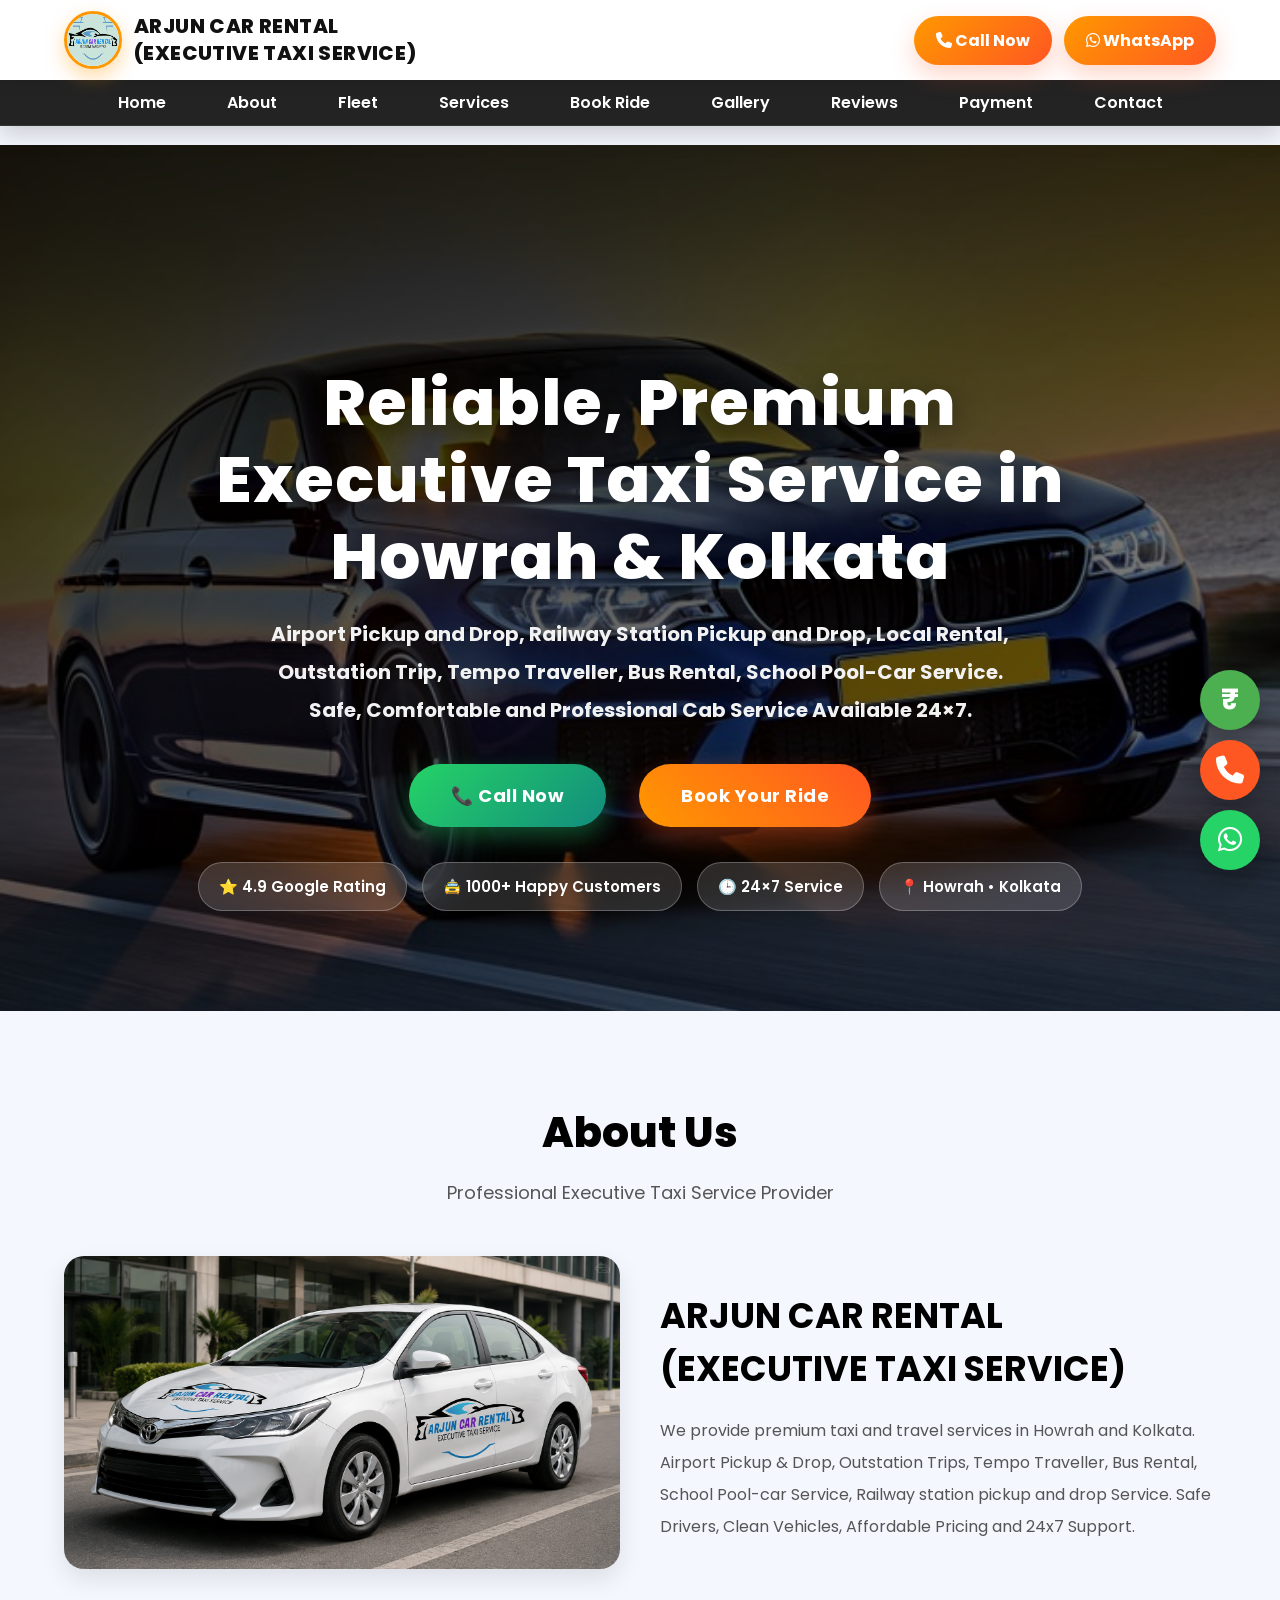
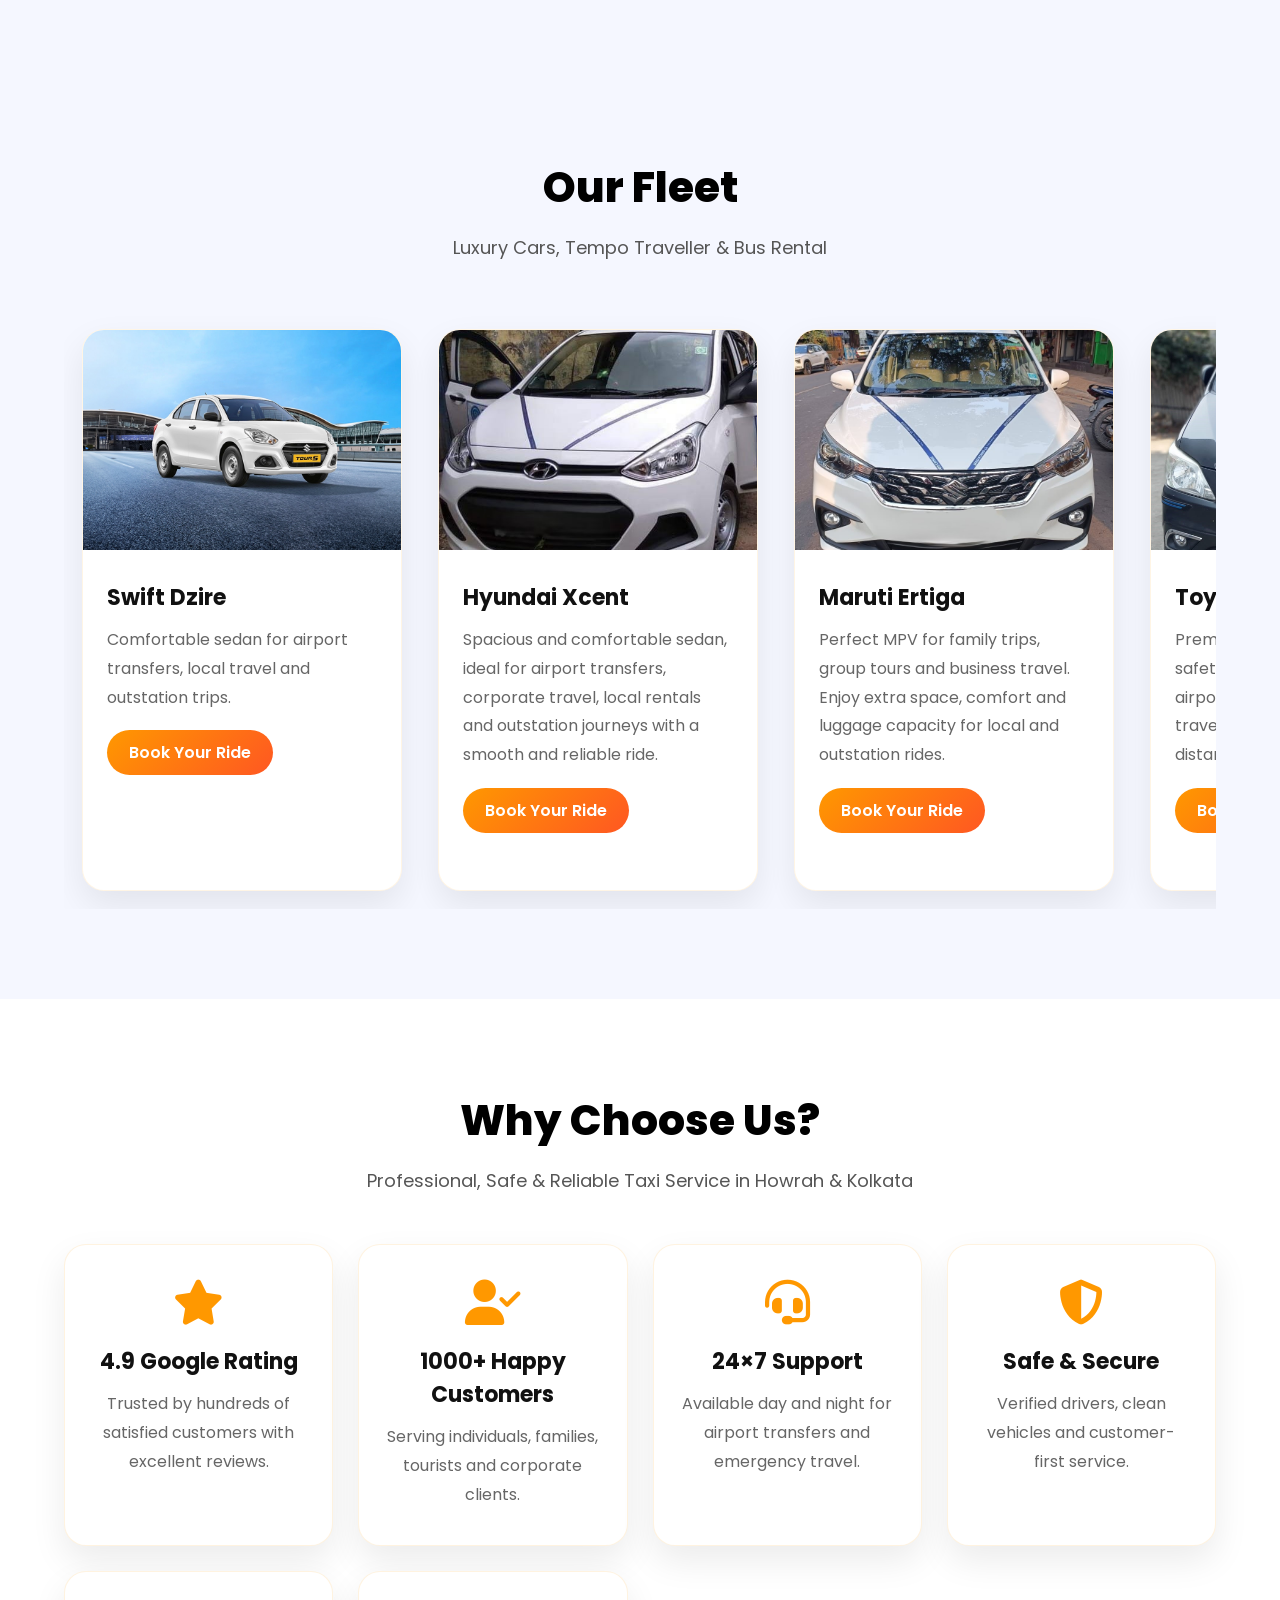
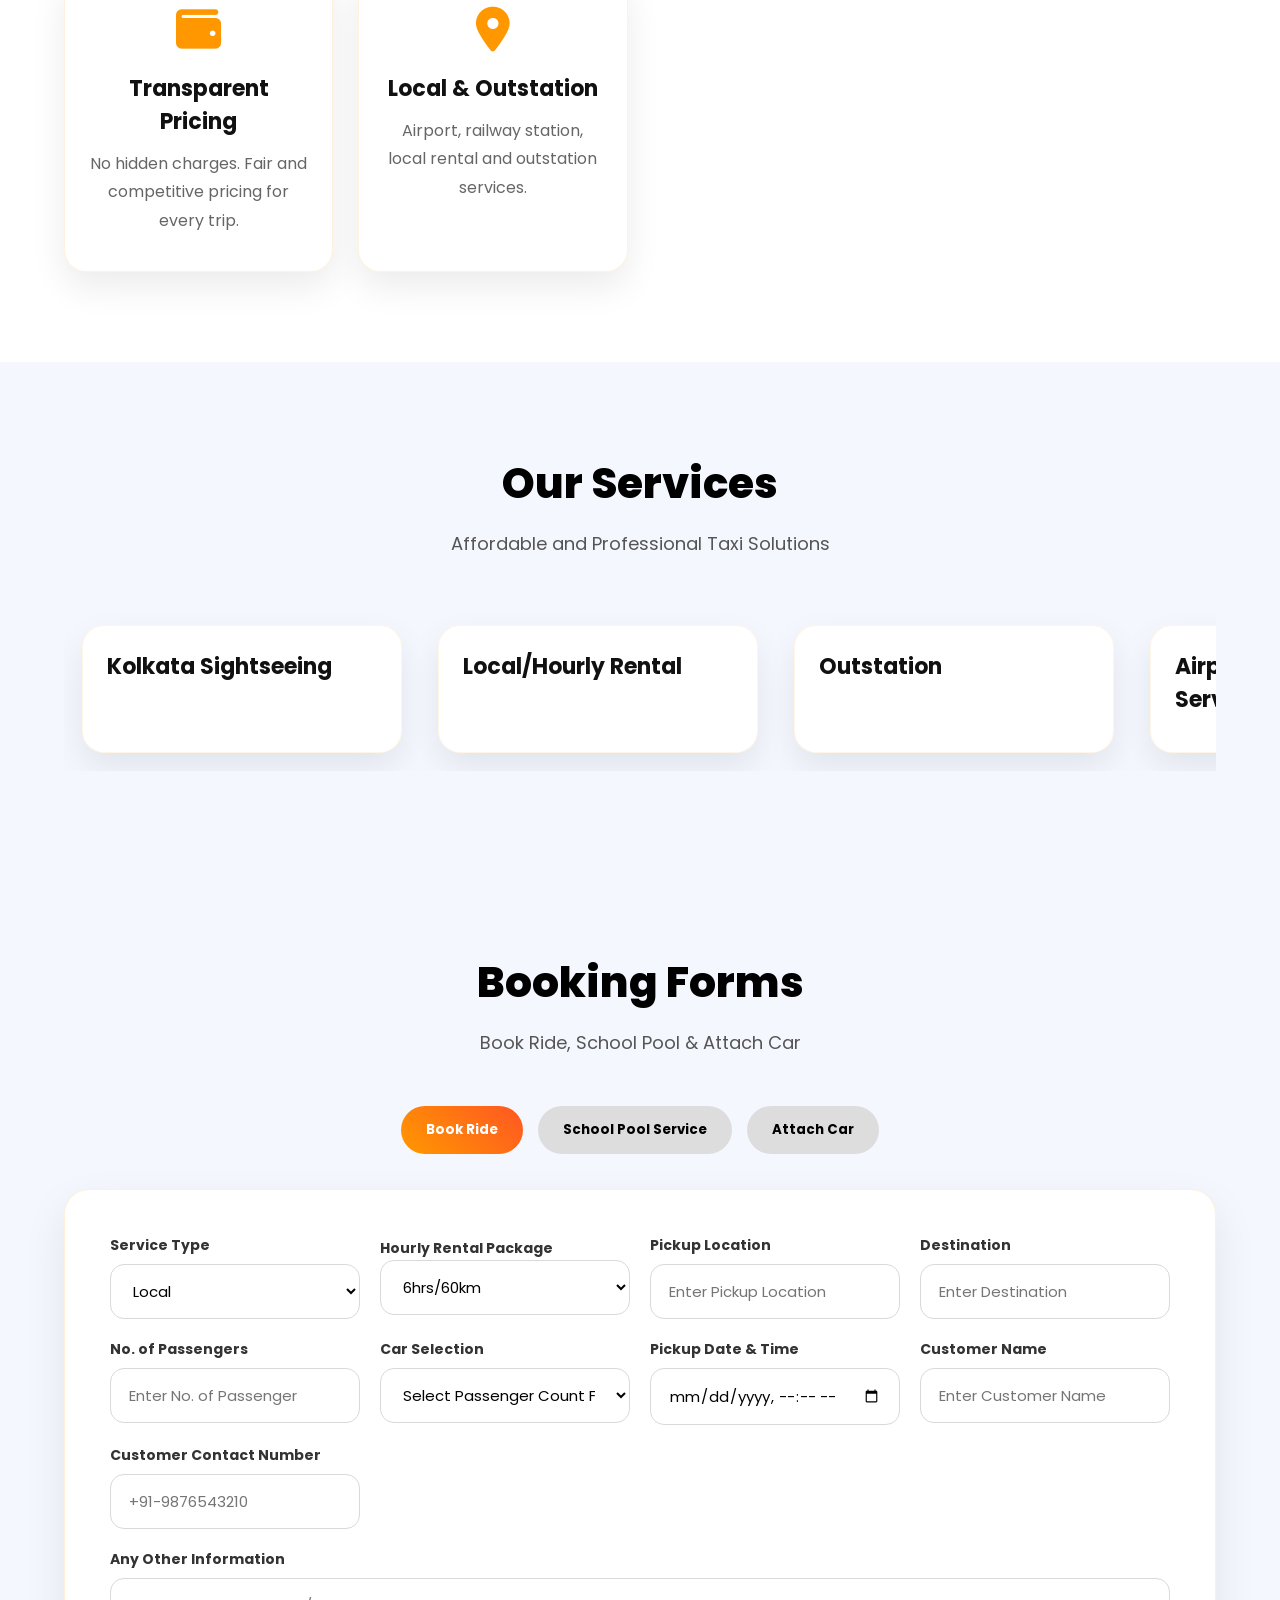
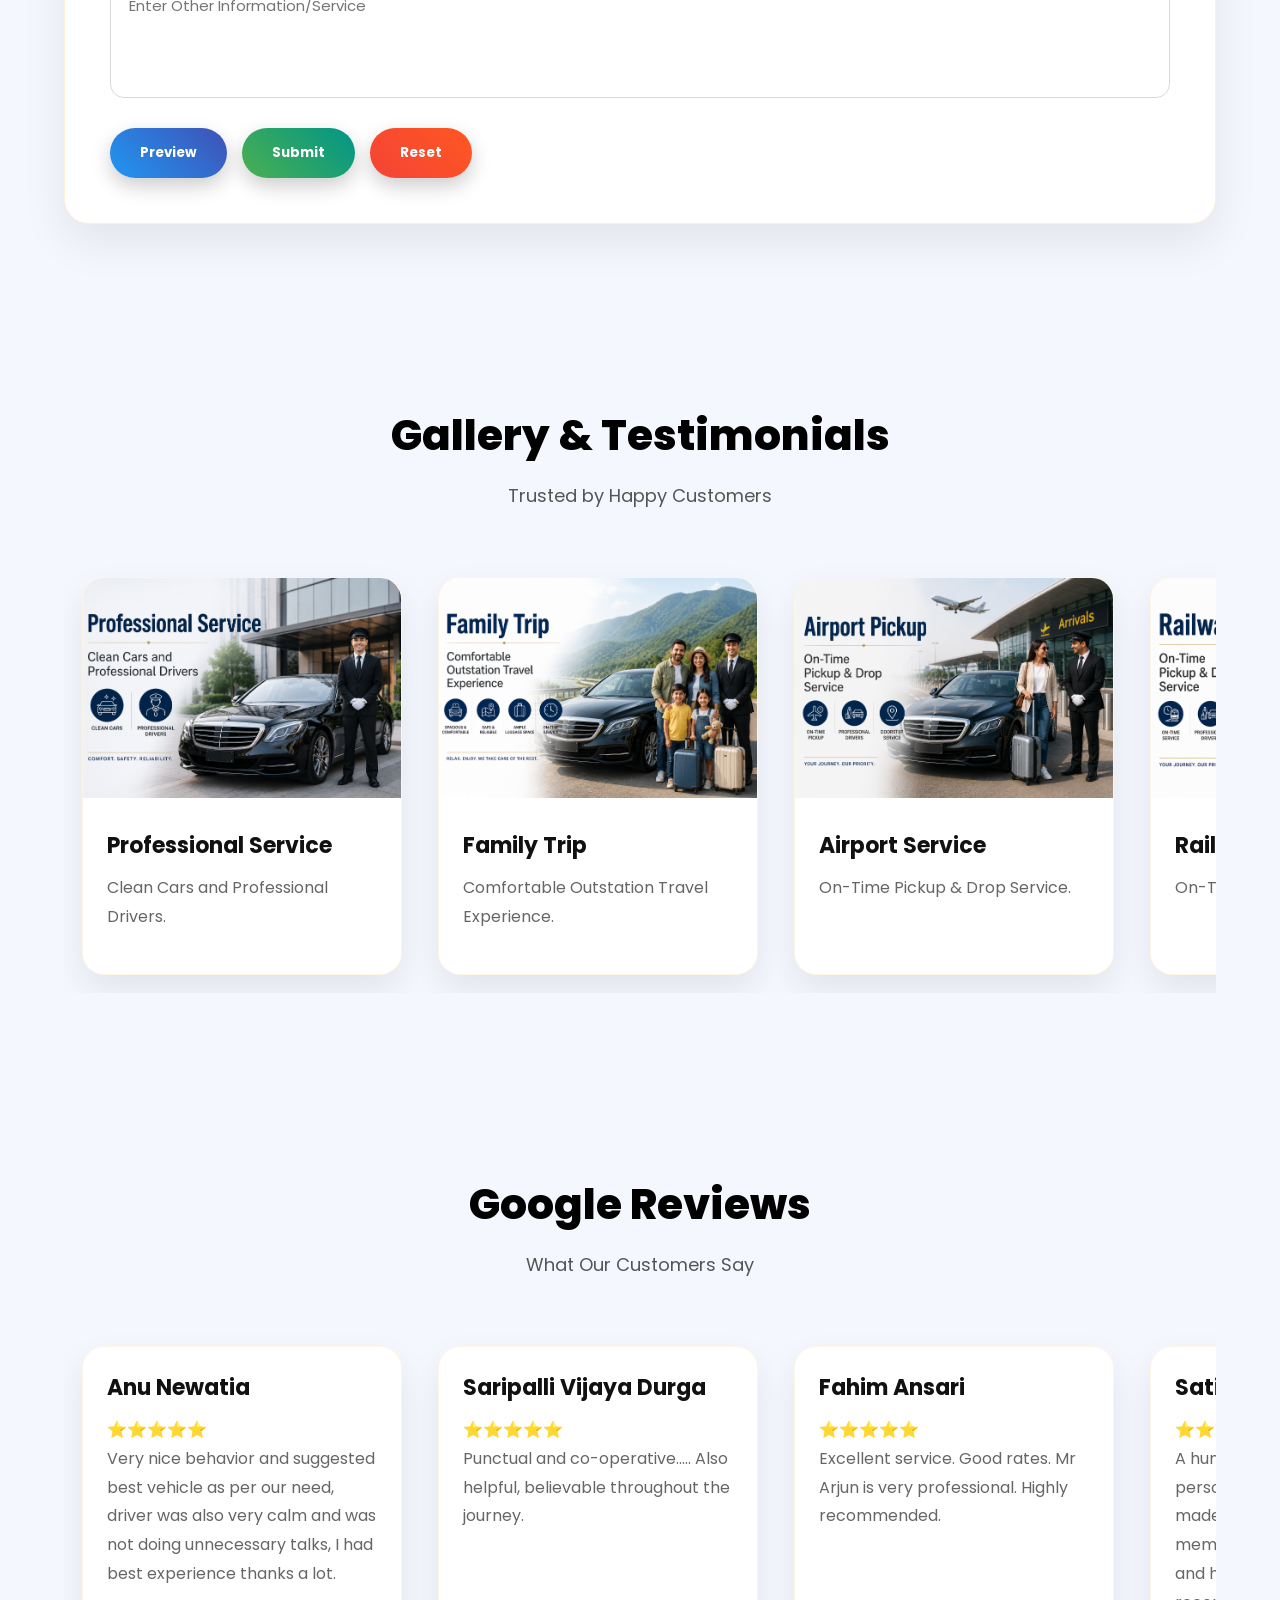
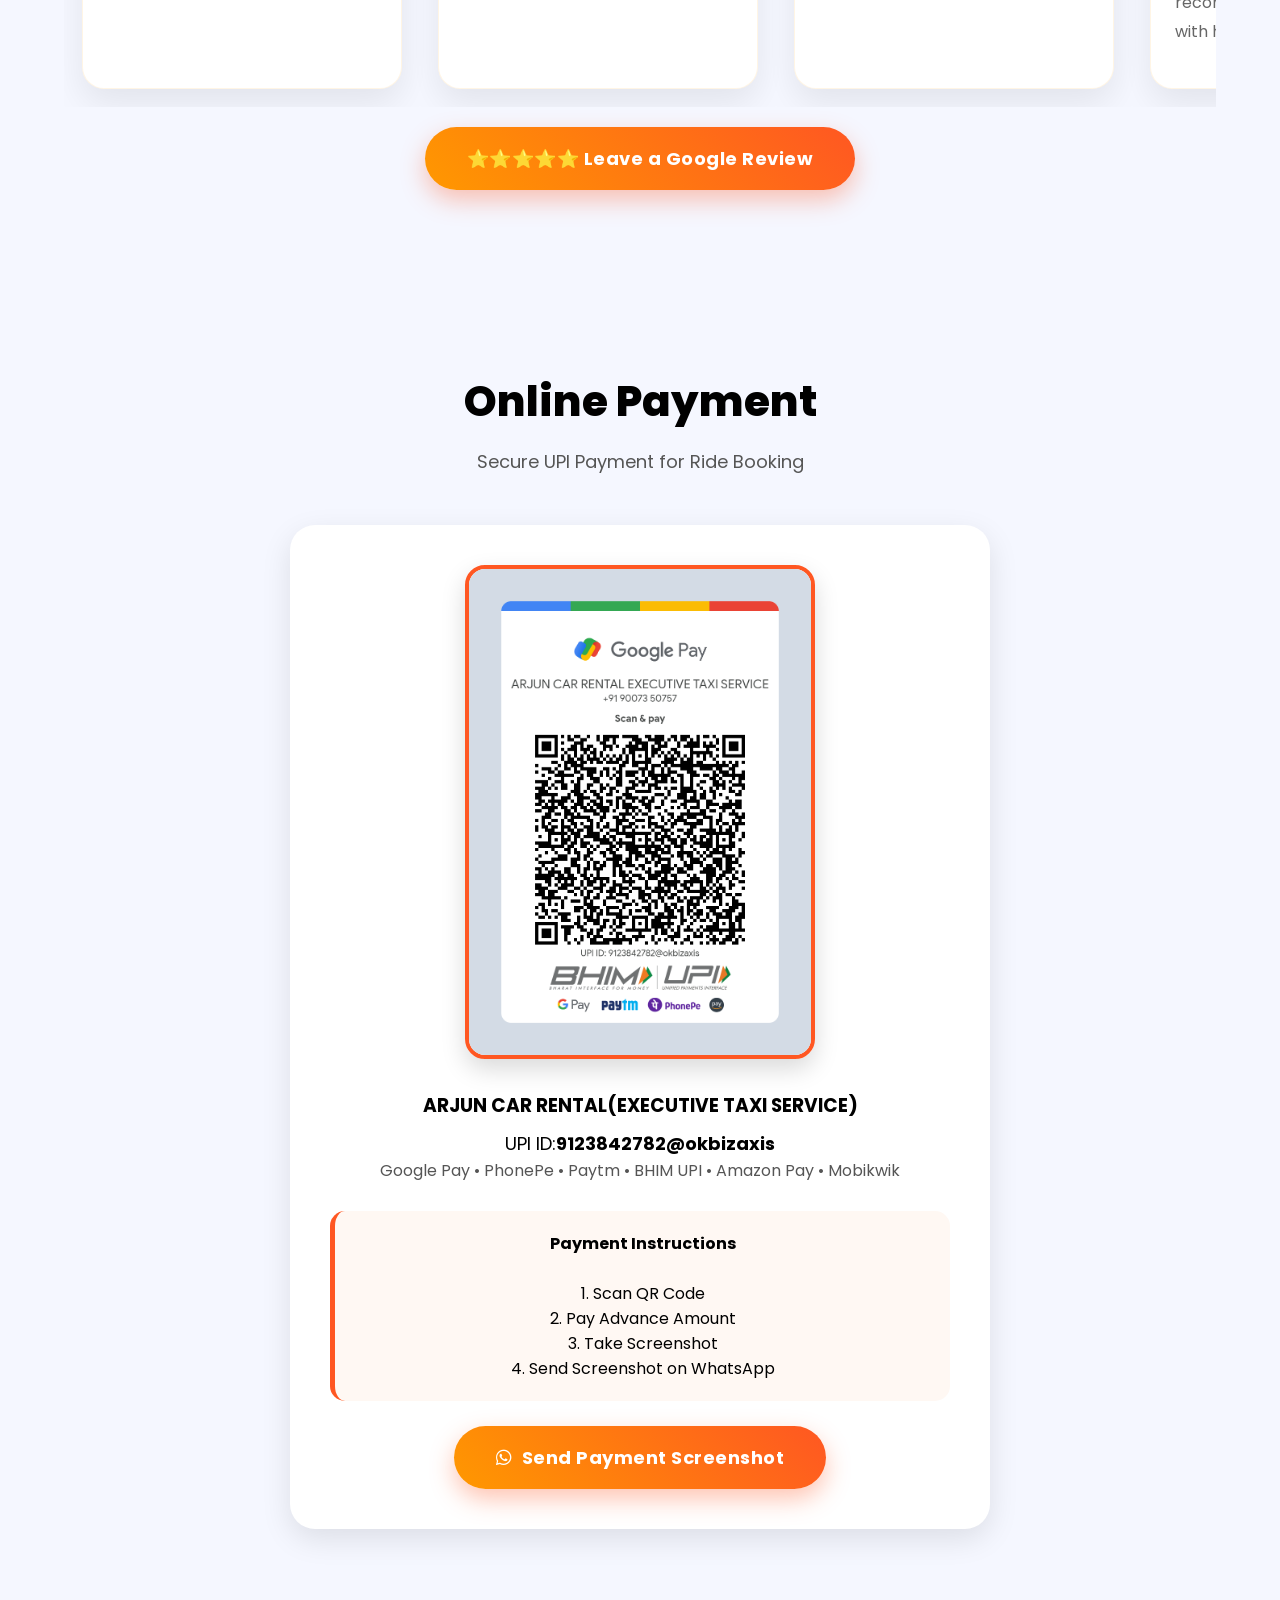
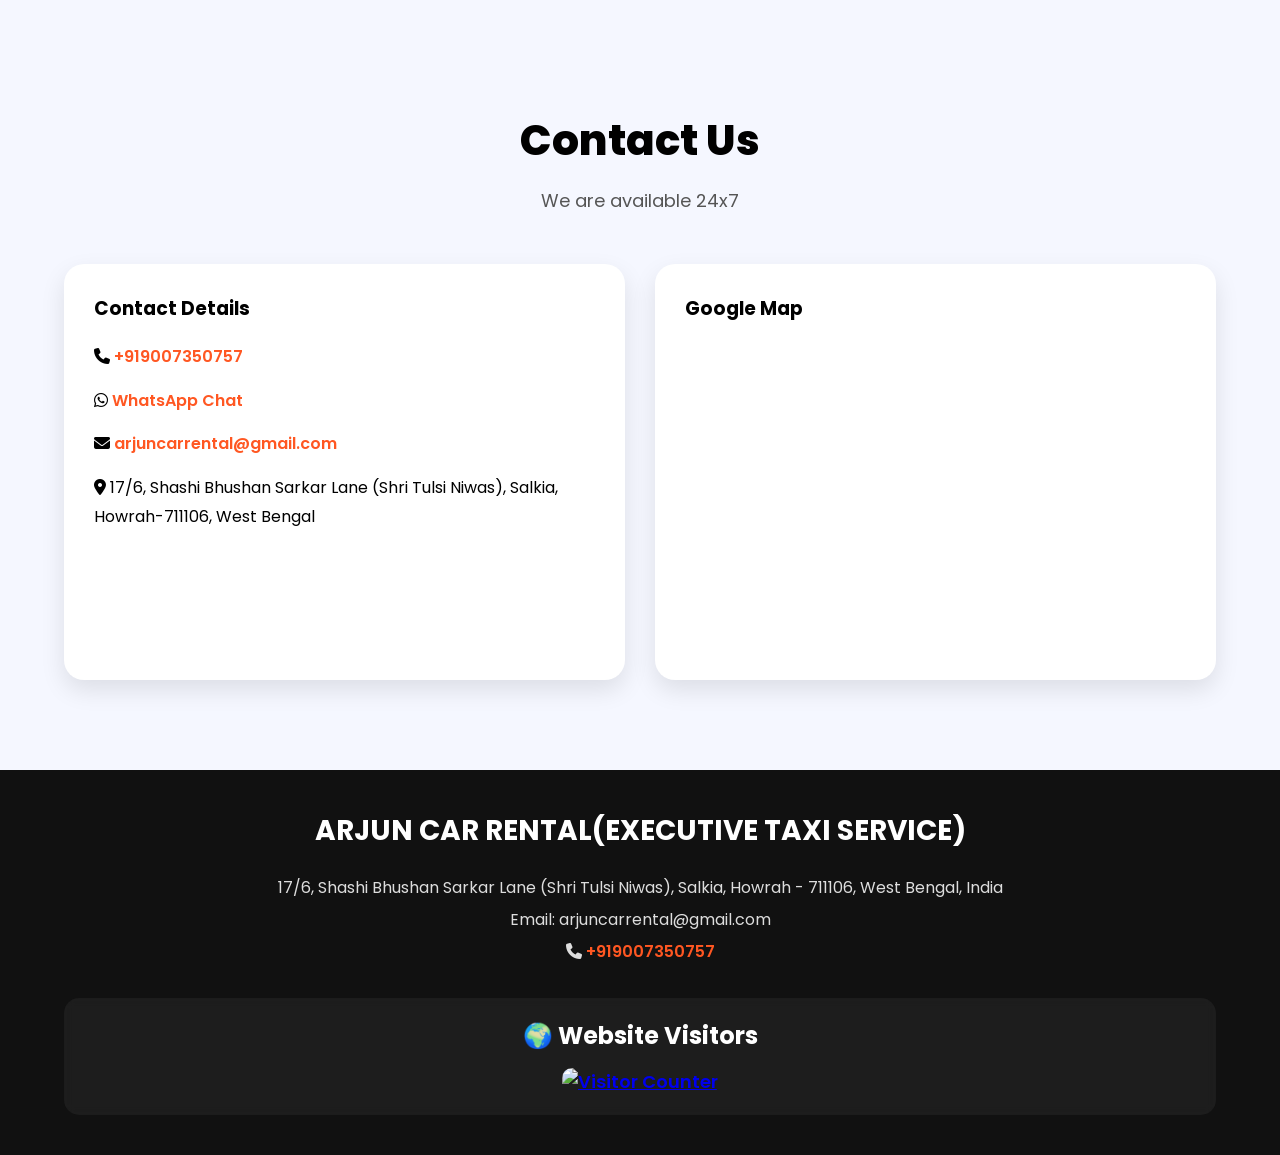
==== commit 24789dfd: "Update index.html" ====
--- a/index.html
+++ b/index.html
@@ -105,7 +105,7 @@
 
 	<section class="hero" id="home">
 		<div class="hero-content">
-			<h2>Reliable, Premium Taxi & Executive Taxi Service in Howrah & Kolkata</h2>
+			<h2>Reliable, Premium Executive Taxi Service in Howrah & Kolkata</h2>
 			<p><b>Airport Pickup and Drop, Railway Station Pickup and Drop, Local Rental, Outstation Trip,
 				  Tempo Traveller, Bus Rental, School Pool-Car Service.<br>Safe, Comfortable and Professional Cab Service Available 24×7.</br></b></p>
 			<div class="hero-buttons">
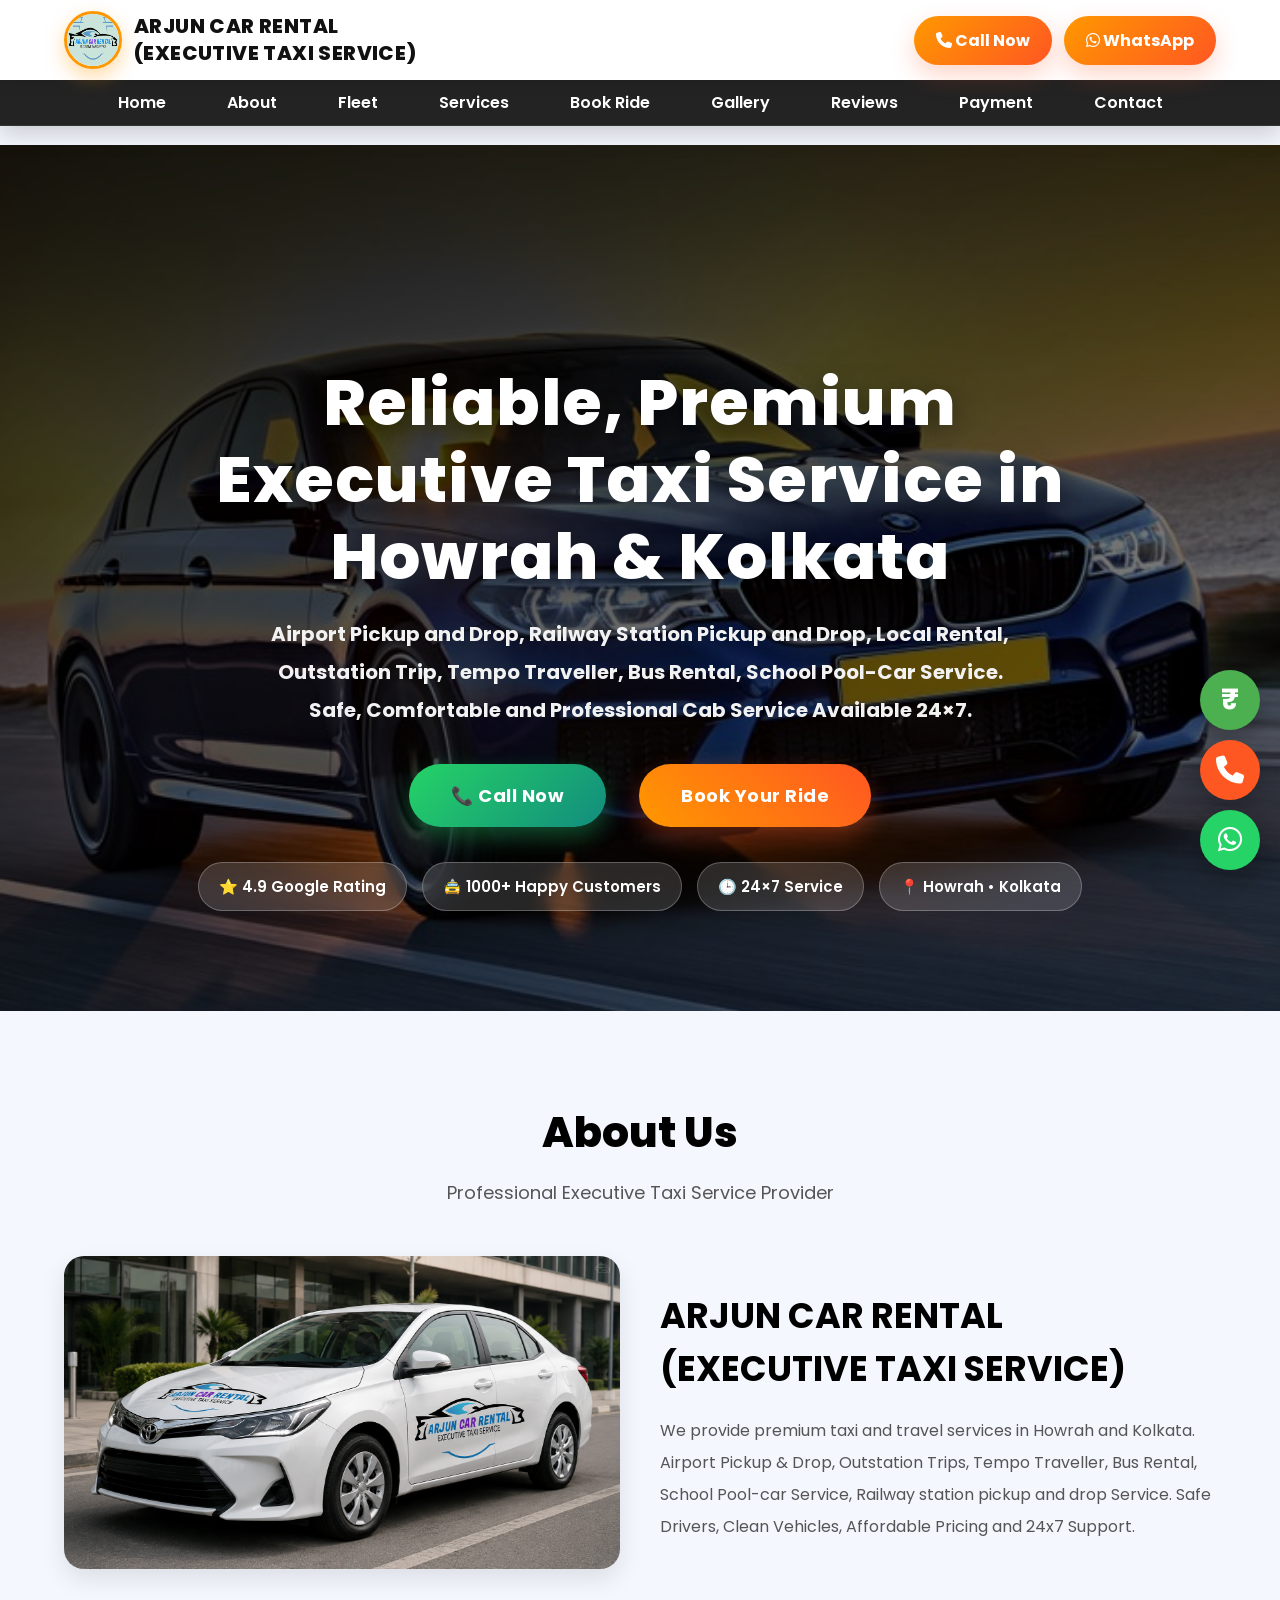
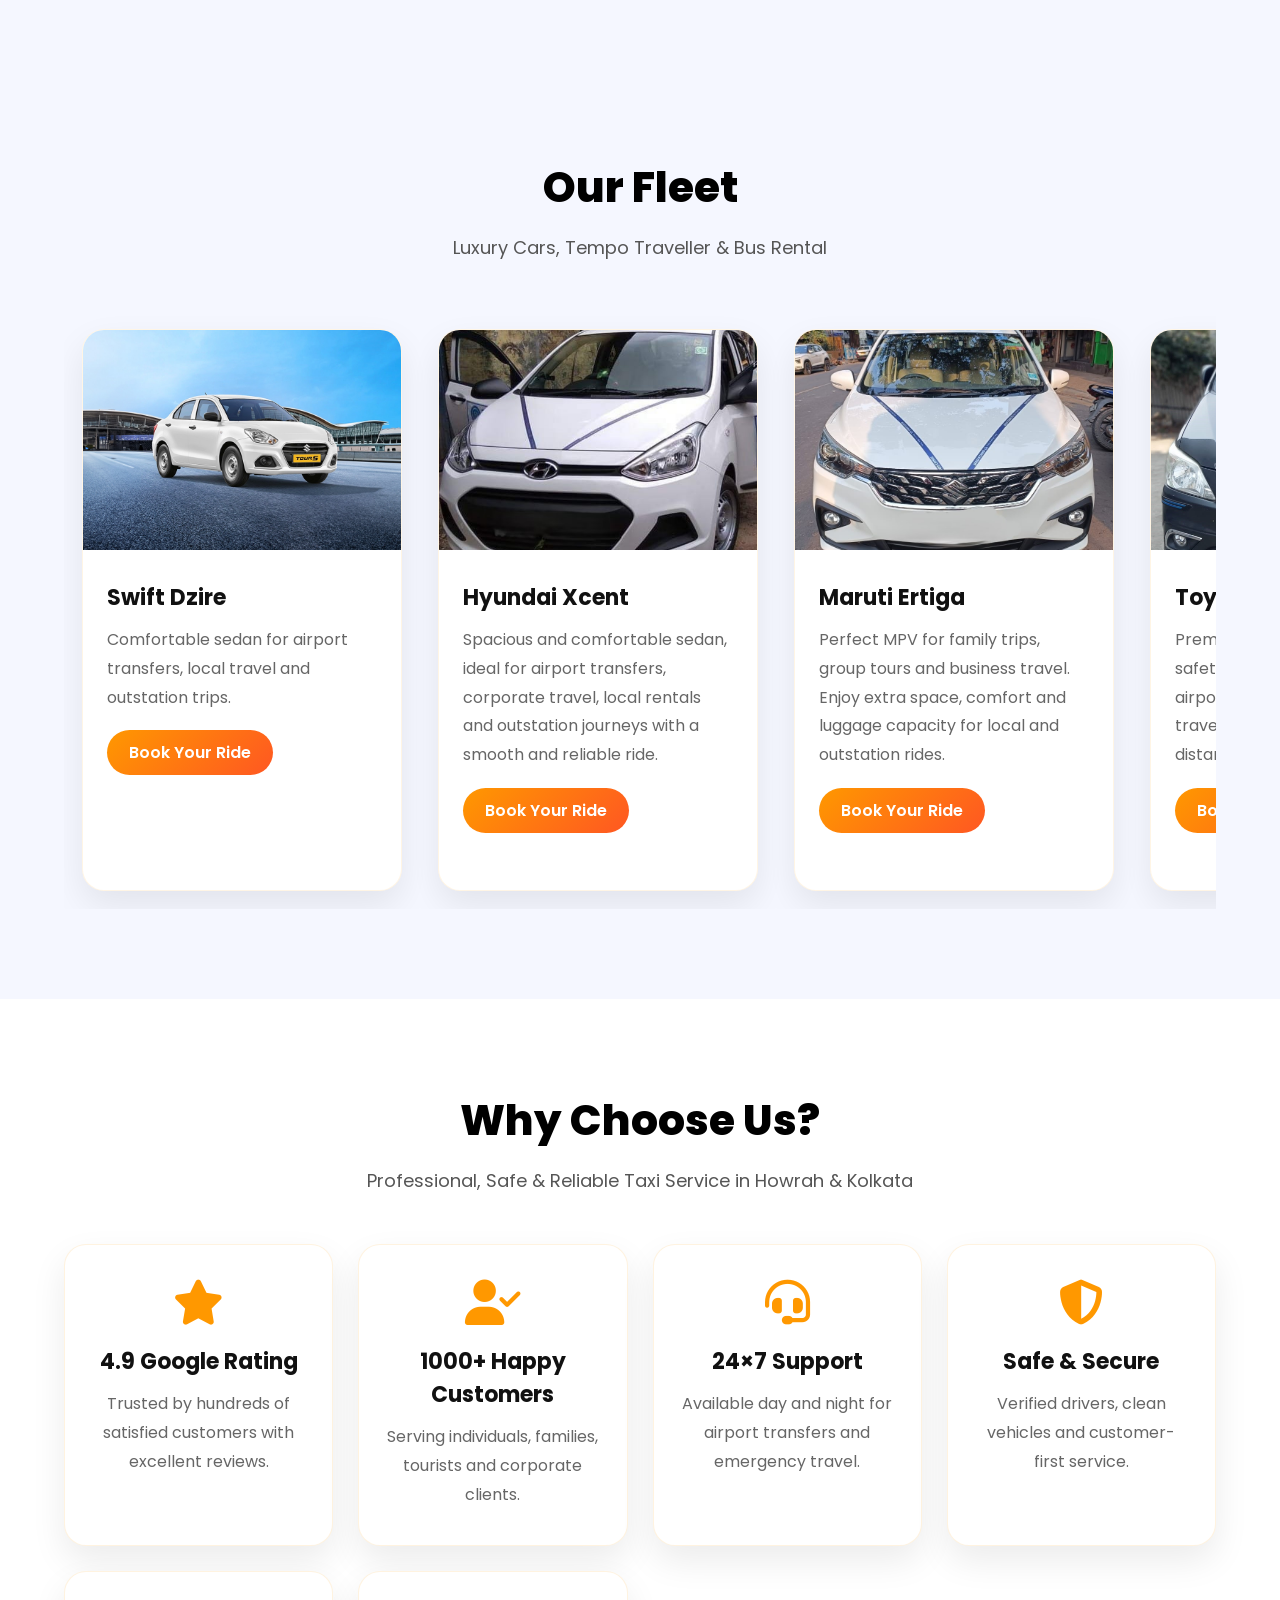
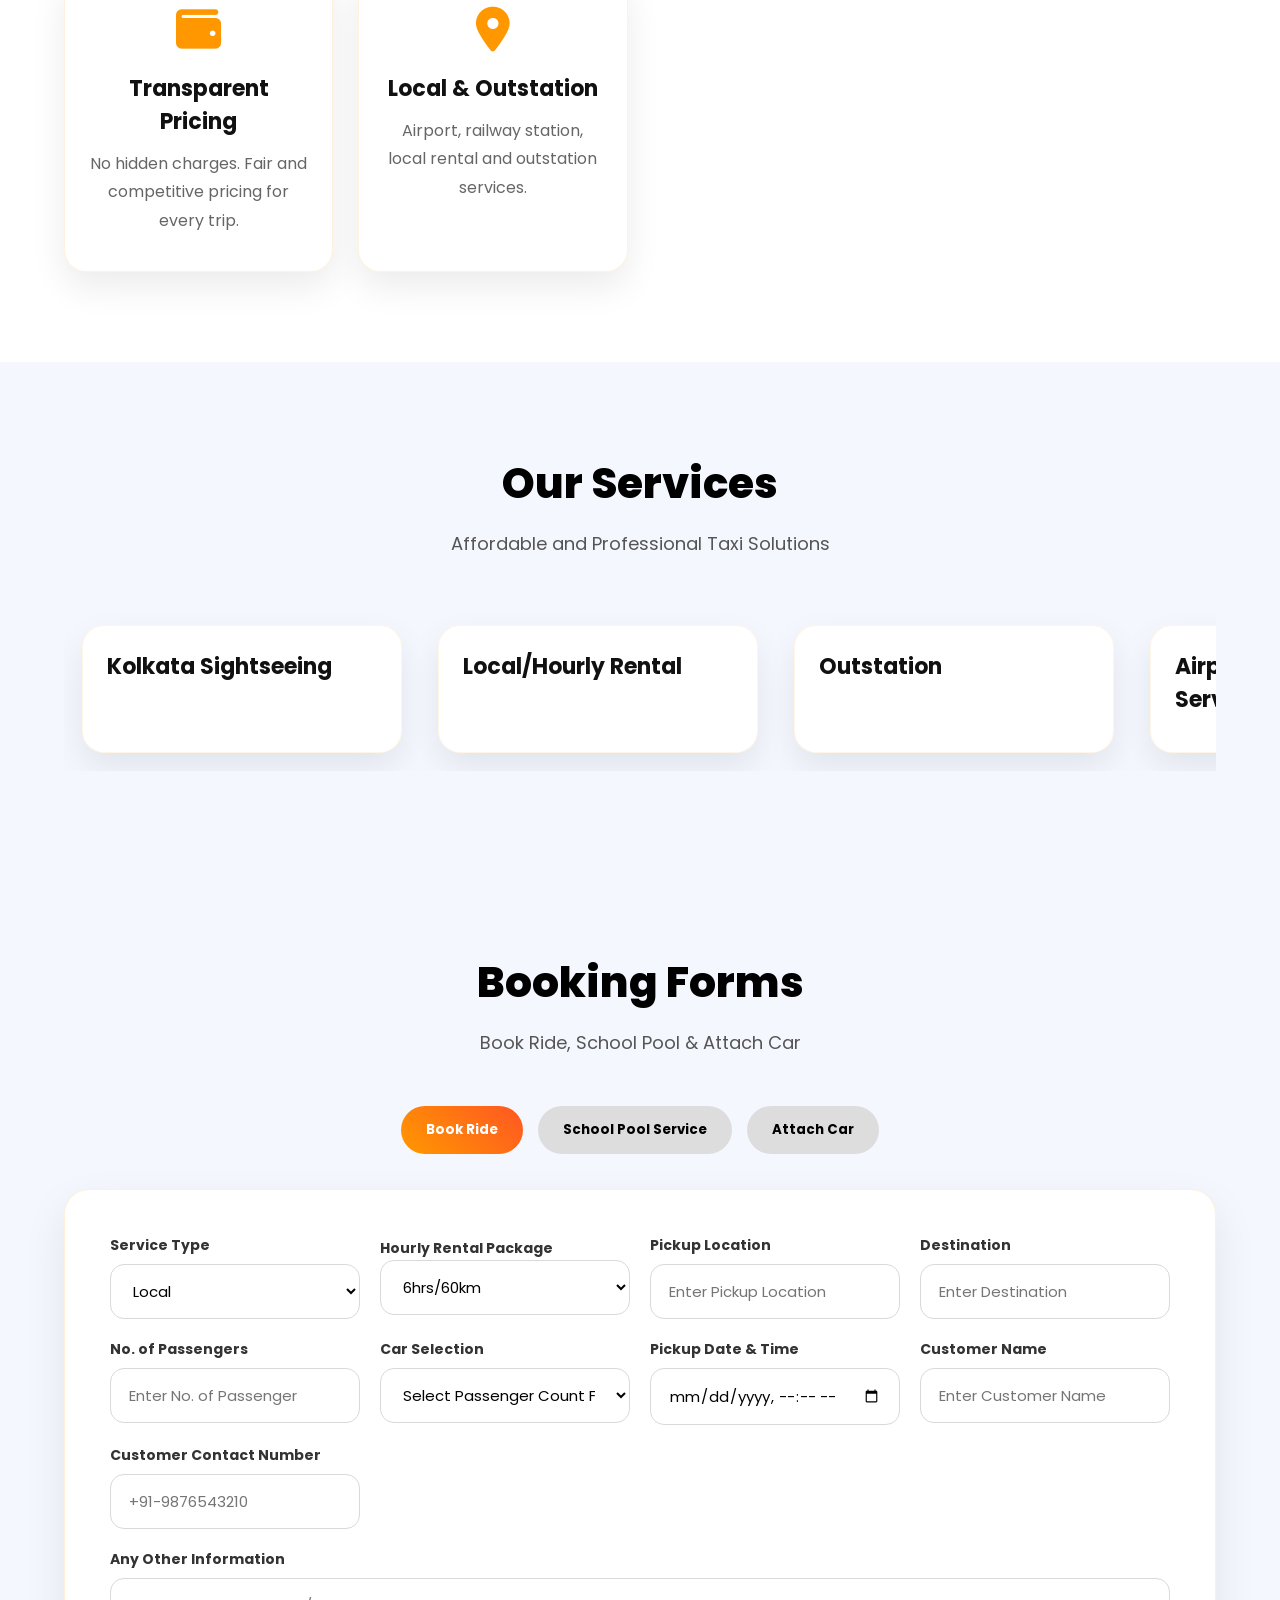
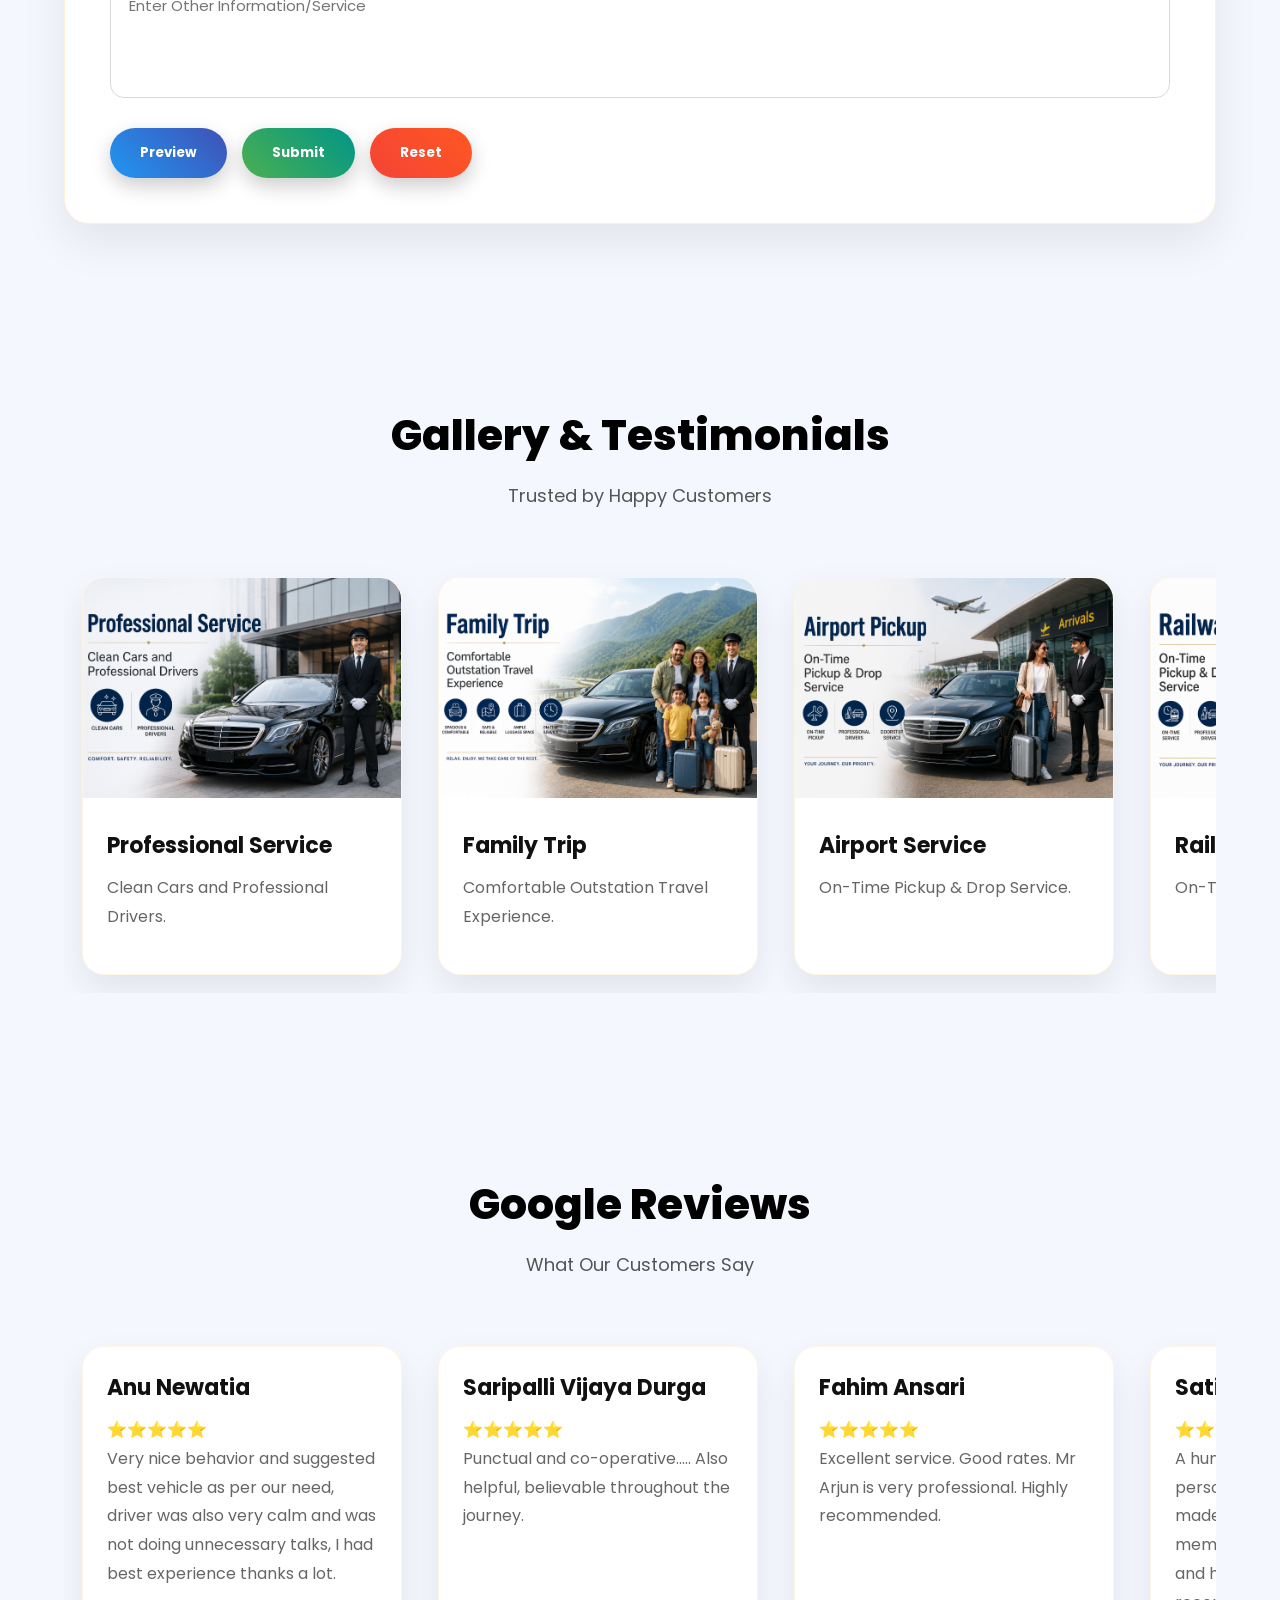
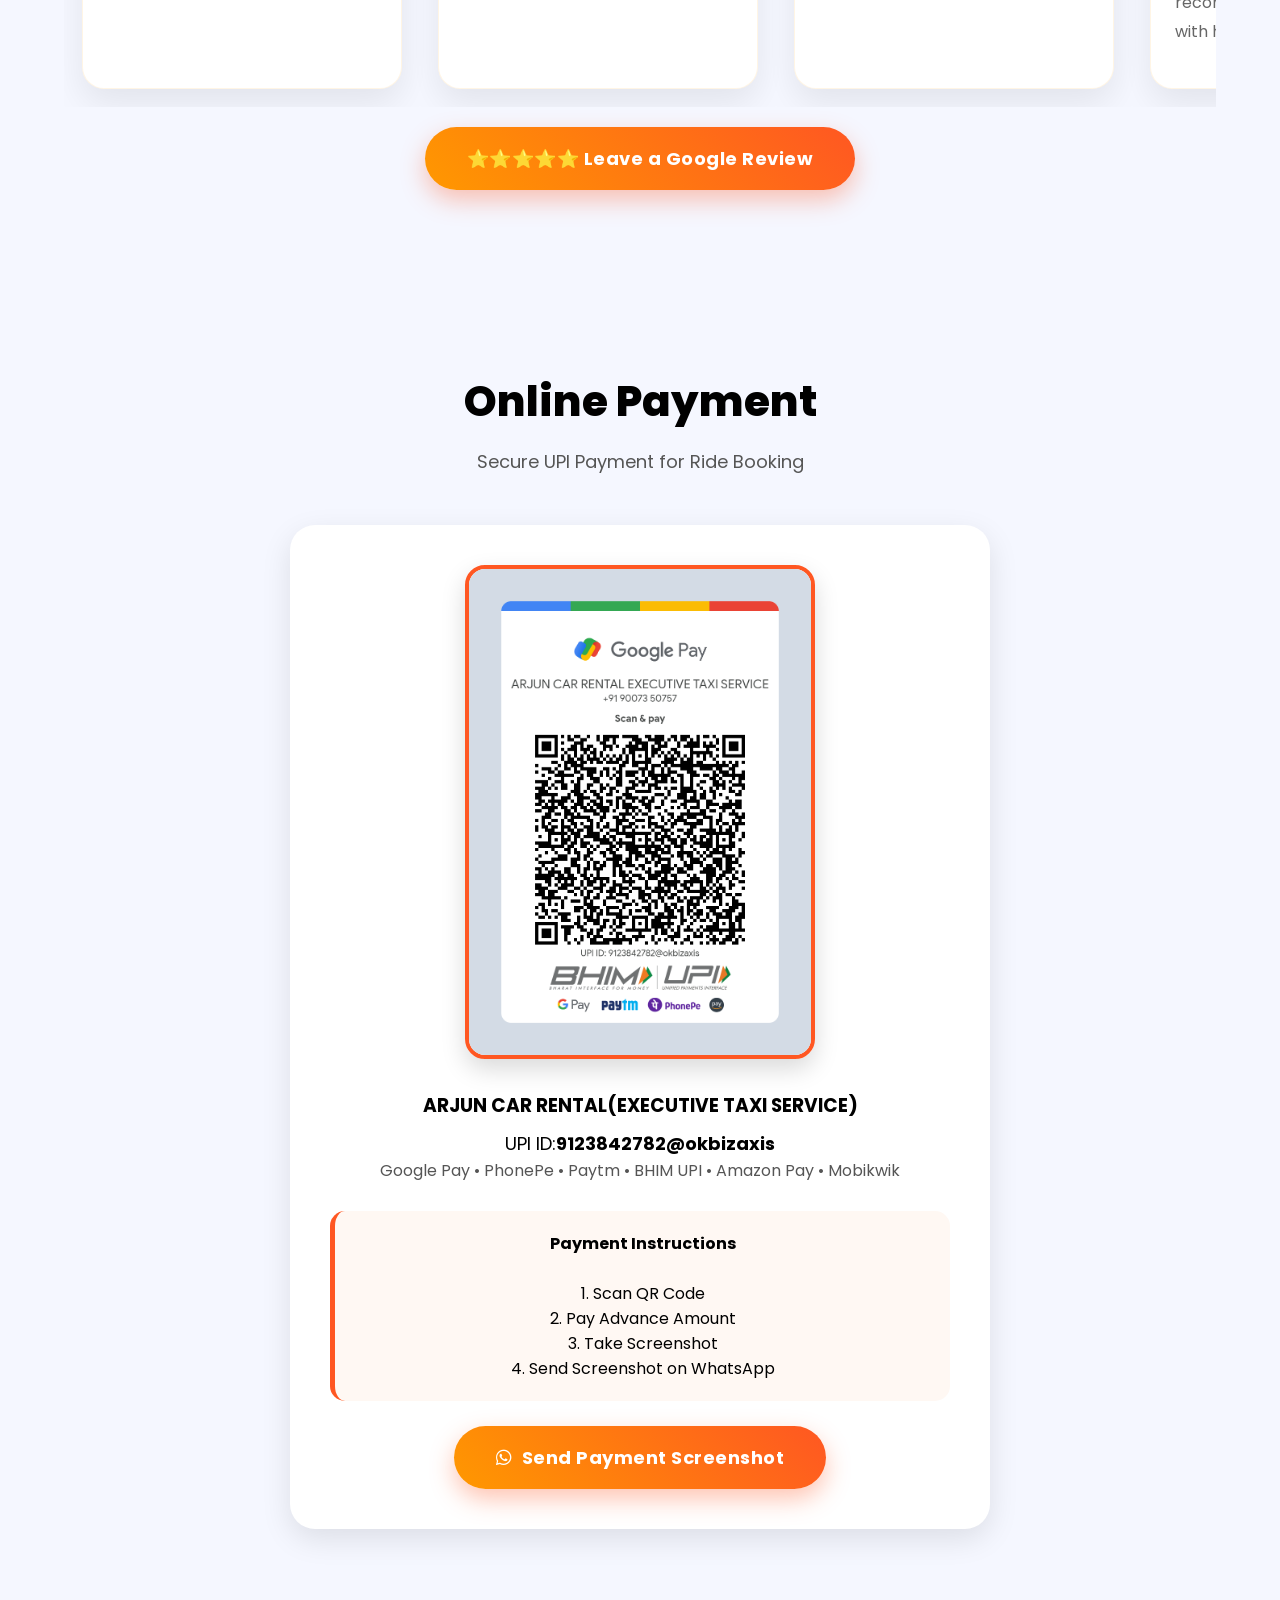
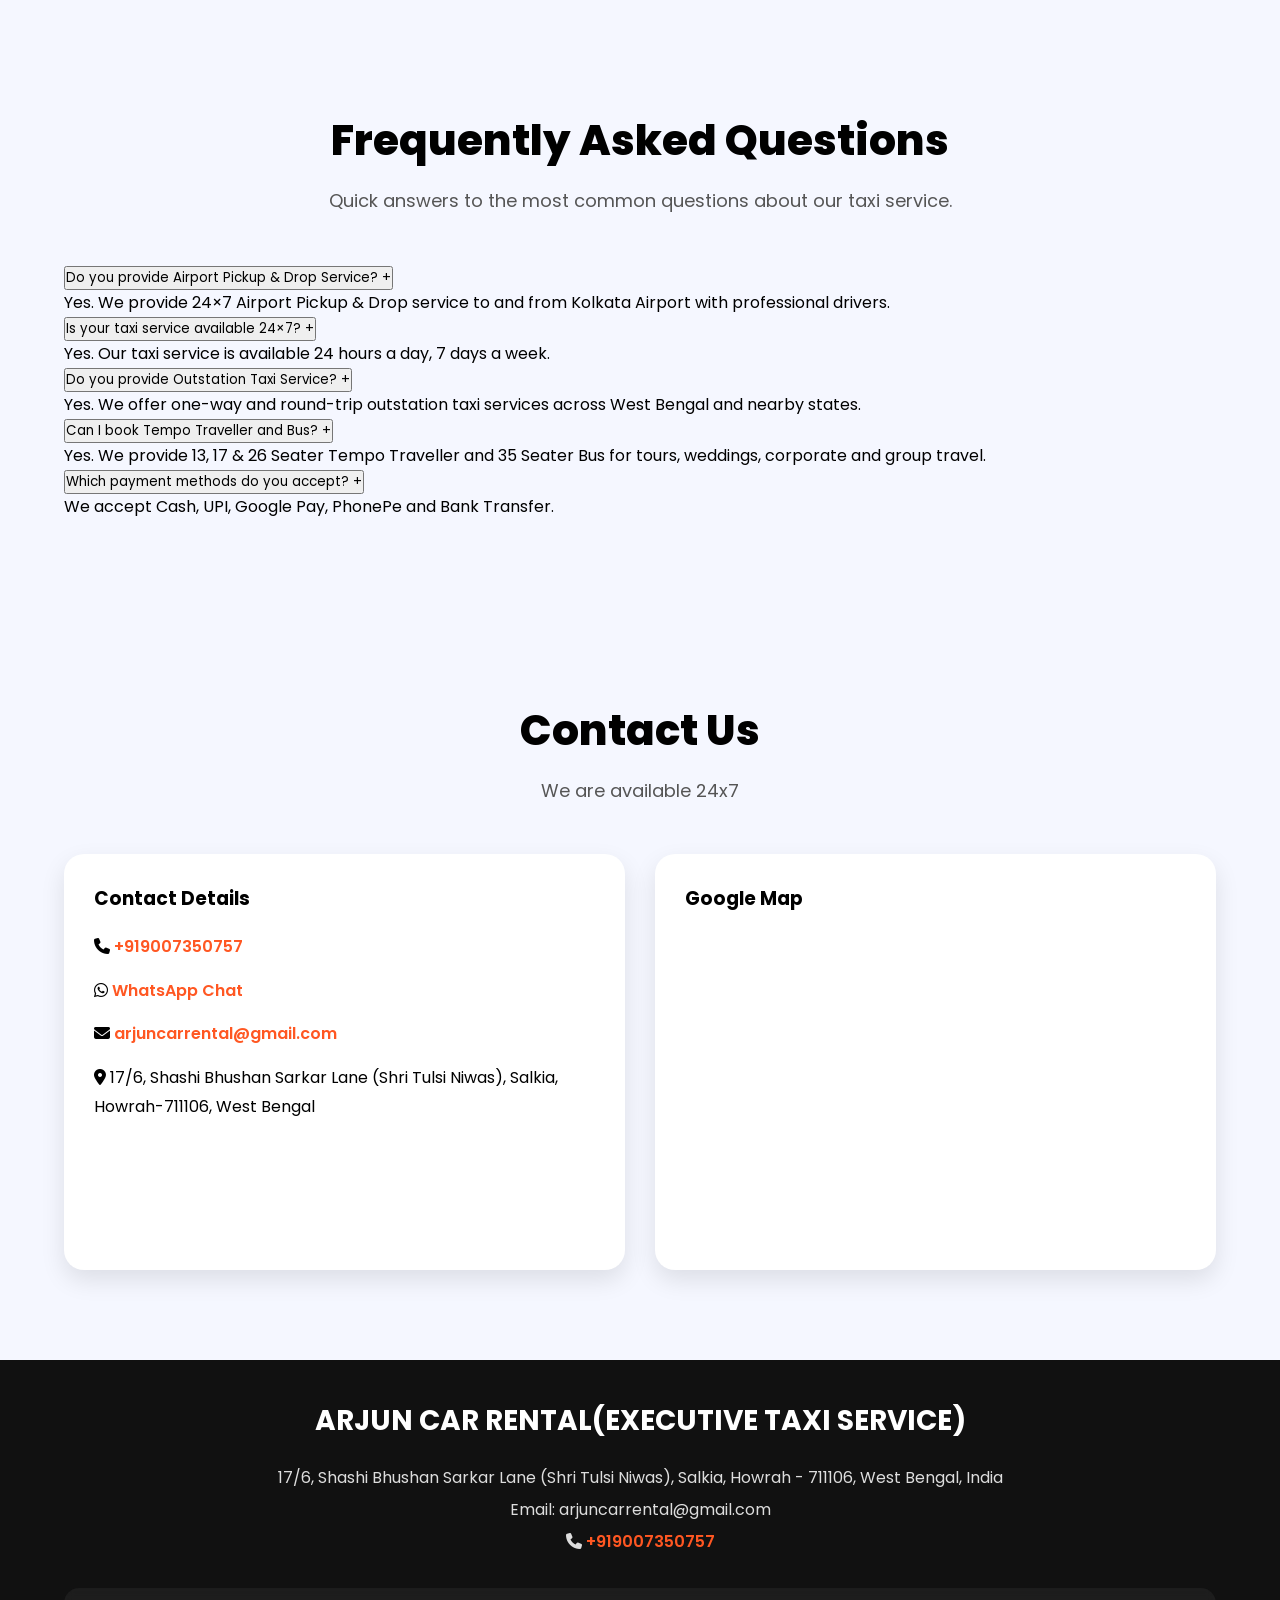
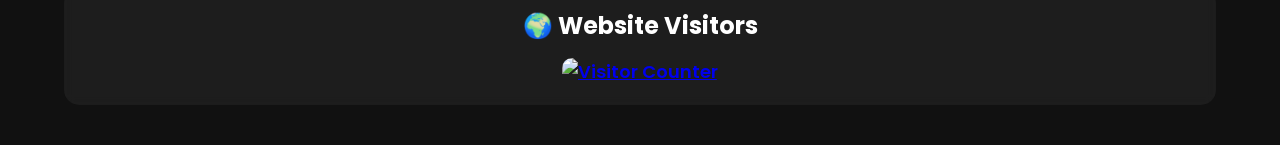
==== commit 9a1ec80c: "Update index.html" ====
--- a/index.html
+++ b/index.html
@@ -694,6 +694,71 @@
 		</div>
 	</section>
 
+<!-- FAQ -->
+
+<section id="faq">
+
+    <div class="section-title">
+        <h2>Frequently Asked Questions</h2>
+        <p>Quick answers to the most common questions about our taxi service.</p>
+    </div>
+
+    <div class="faq-container">
+
+        <div class="faq-item">
+            <button class="faq-question">
+                Do you provide Airport Pickup & Drop Service?
+                <span>+</span>
+            </button>
+            <div class="faq-answer">
+                <p>Yes. We provide 24×7 Airport Pickup & Drop service to and from Kolkata Airport with professional drivers.</p>
+            </div>
+        </div>
+
+        <div class="faq-item">
+            <button class="faq-question">
+                Is your taxi service available 24×7?
+                <span>+</span>
+            </button>
+            <div class="faq-answer">
+                <p>Yes. Our taxi service is available 24 hours a day, 7 days a week.</p>
+            </div>
+        </div>
+
+        <div class="faq-item">
+            <button class="faq-question">
+                Do you provide Outstation Taxi Service?
+                <span>+</span>
+            </button>
+            <div class="faq-answer">
+                <p>Yes. We offer one-way and round-trip outstation taxi services across West Bengal and nearby states.</p>
+            </div>
+        </div>
+
+        <div class="faq-item">
+            <button class="faq-question">
+                Can I book Tempo Traveller and Bus?
+                <span>+</span>
+            </button>
+            <div class="faq-answer">
+                <p>Yes. We provide 13, 17 & 26 Seater Tempo Traveller and 35 Seater Bus for tours, weddings, corporate and group travel.</p>
+            </div>
+        </div>
+
+        <div class="faq-item">
+            <button class="faq-question">
+                Which payment methods do you accept?
+                <span>+</span>
+            </button>
+            <div class="faq-answer">
+                <p>We accept Cash, UPI, Google Pay, PhonePe and Bank Transfer.</p>
+            </div>
+        </div>
+
+    </div>
+
+</section>
+
   <!-- CONTACT -->
 
 	<section id="contact">
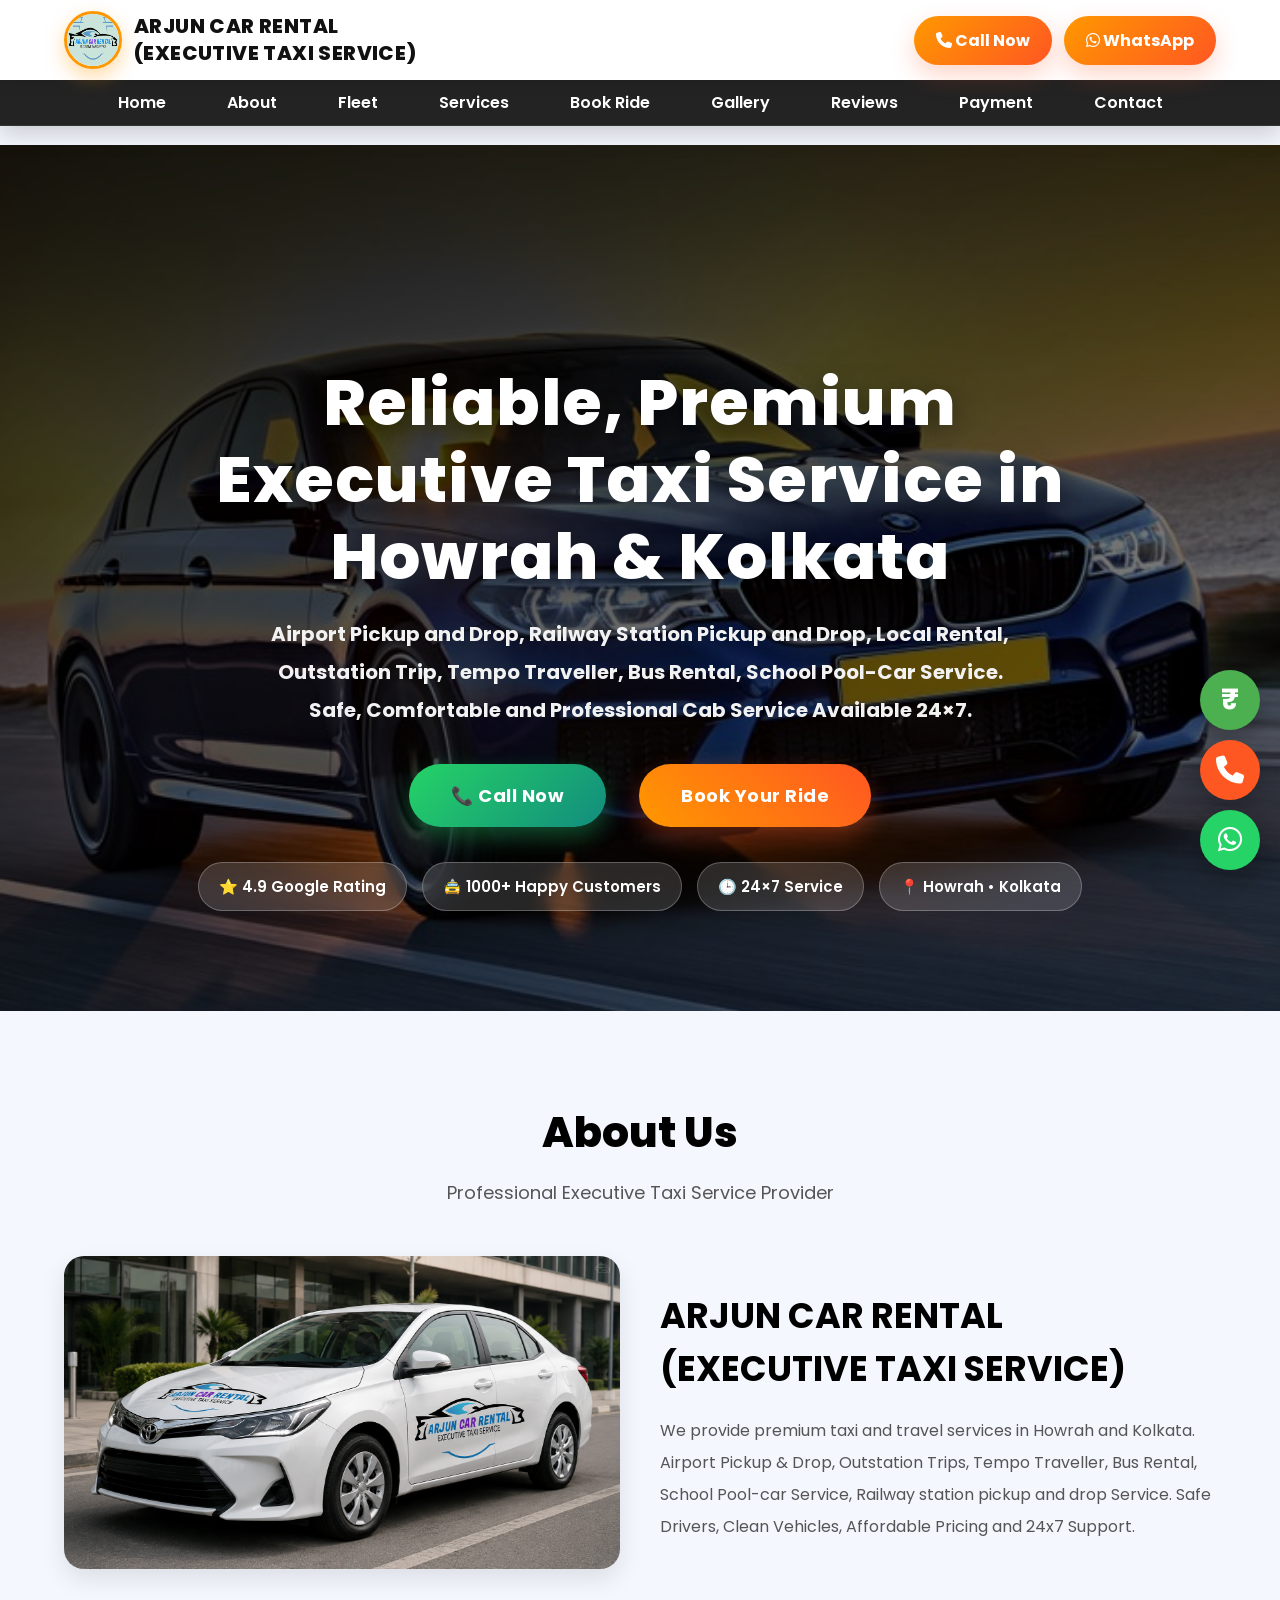
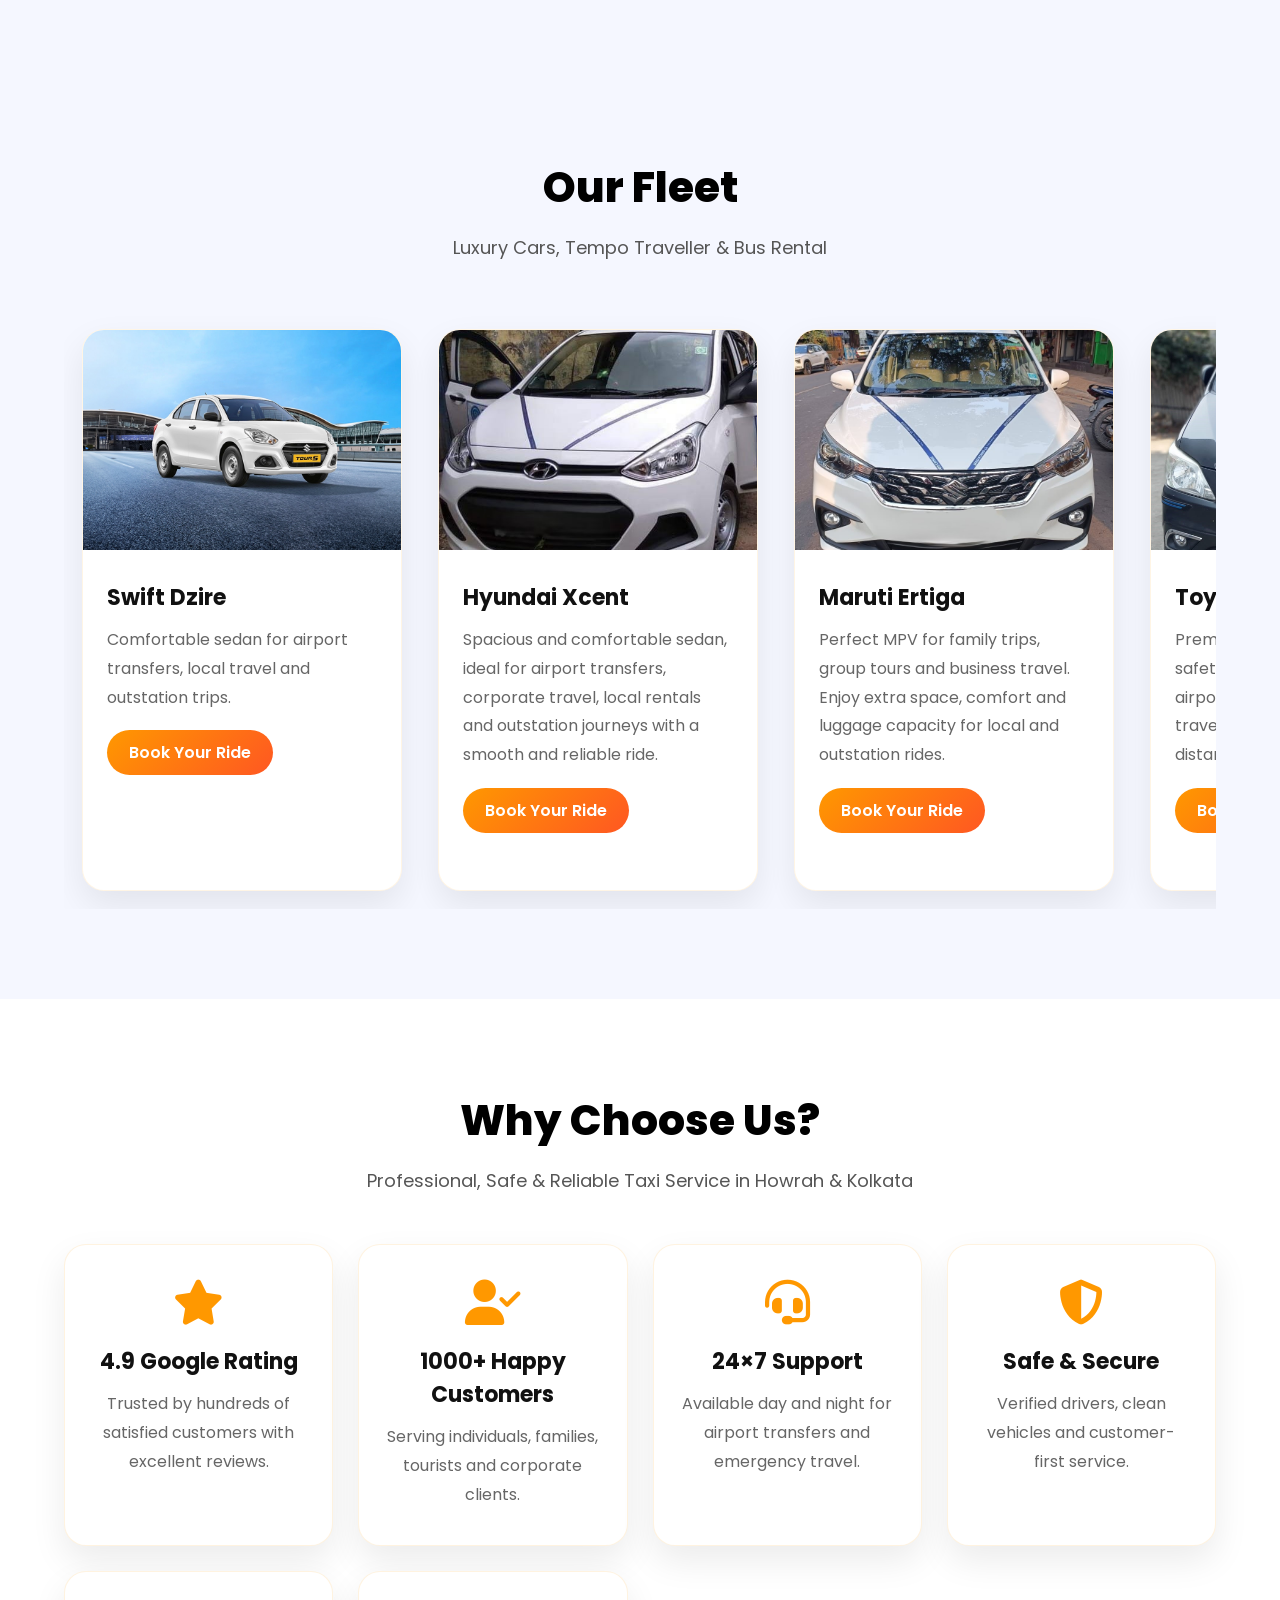
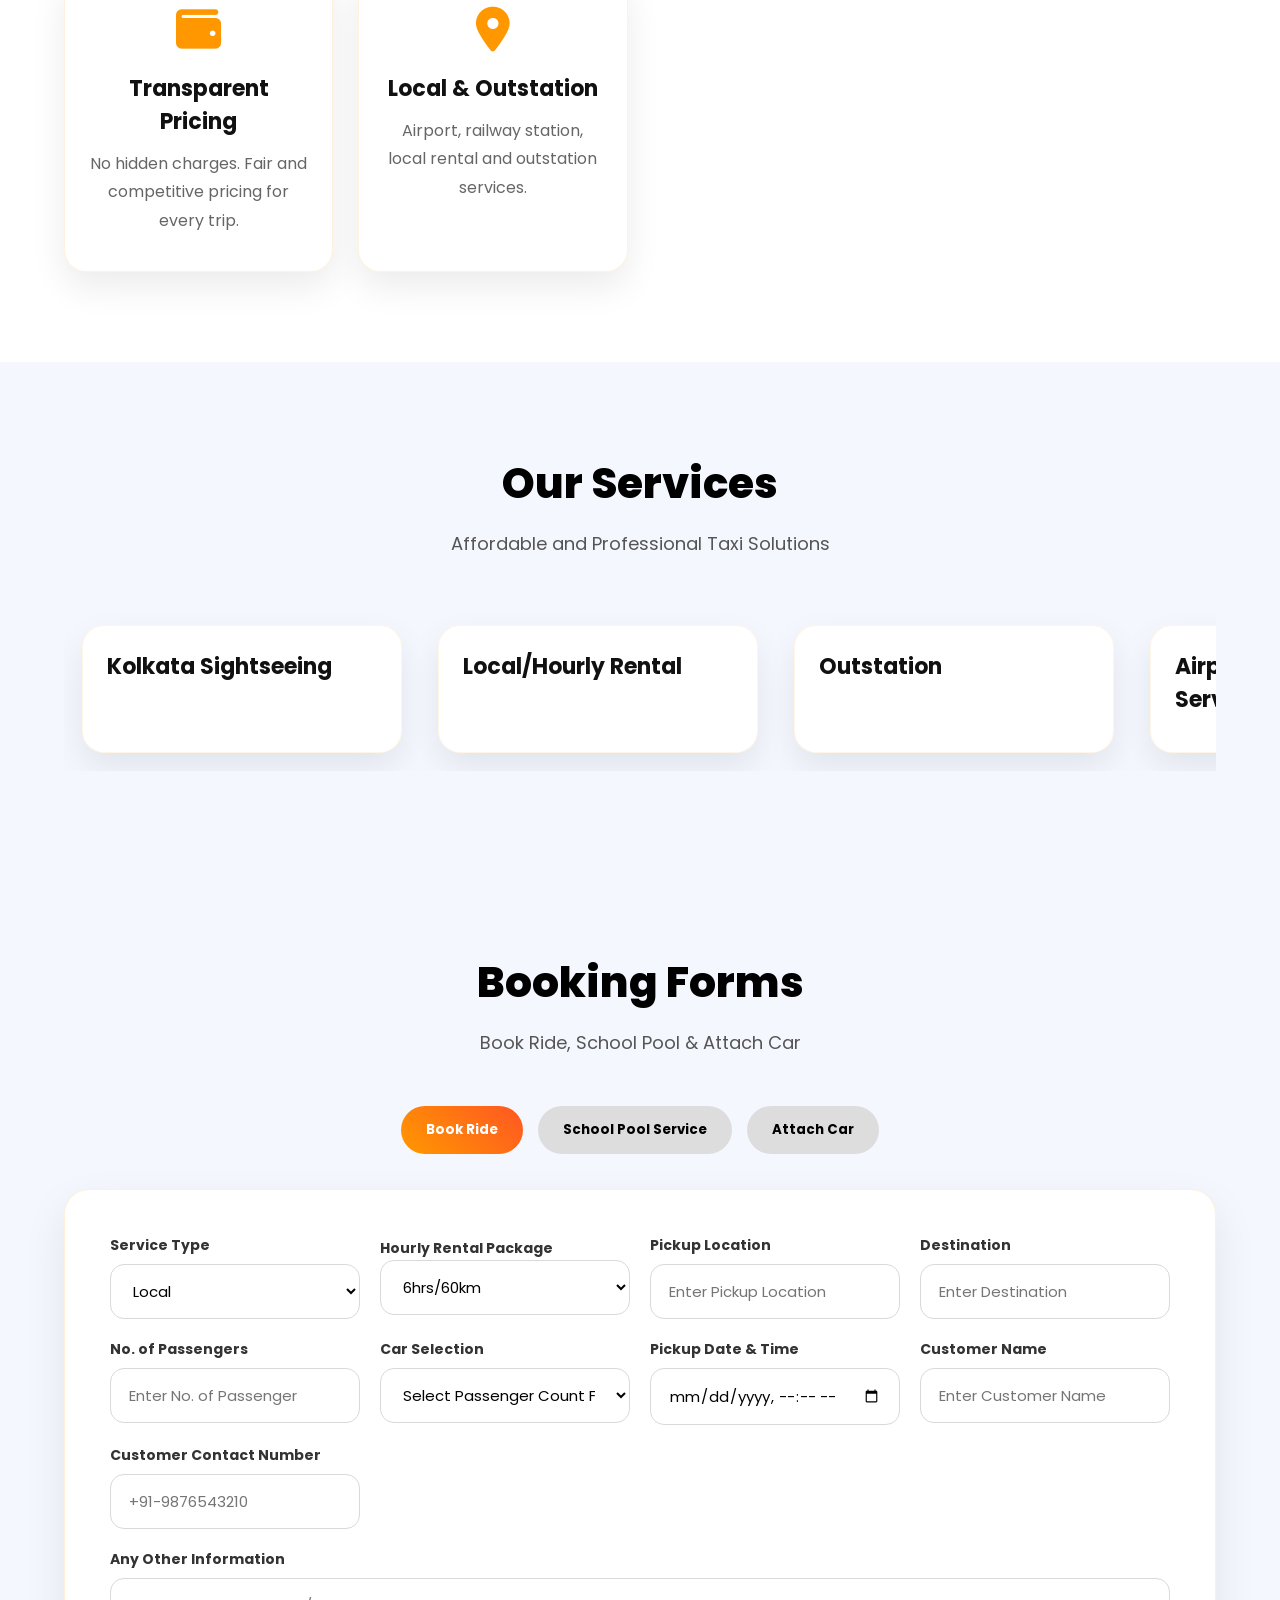
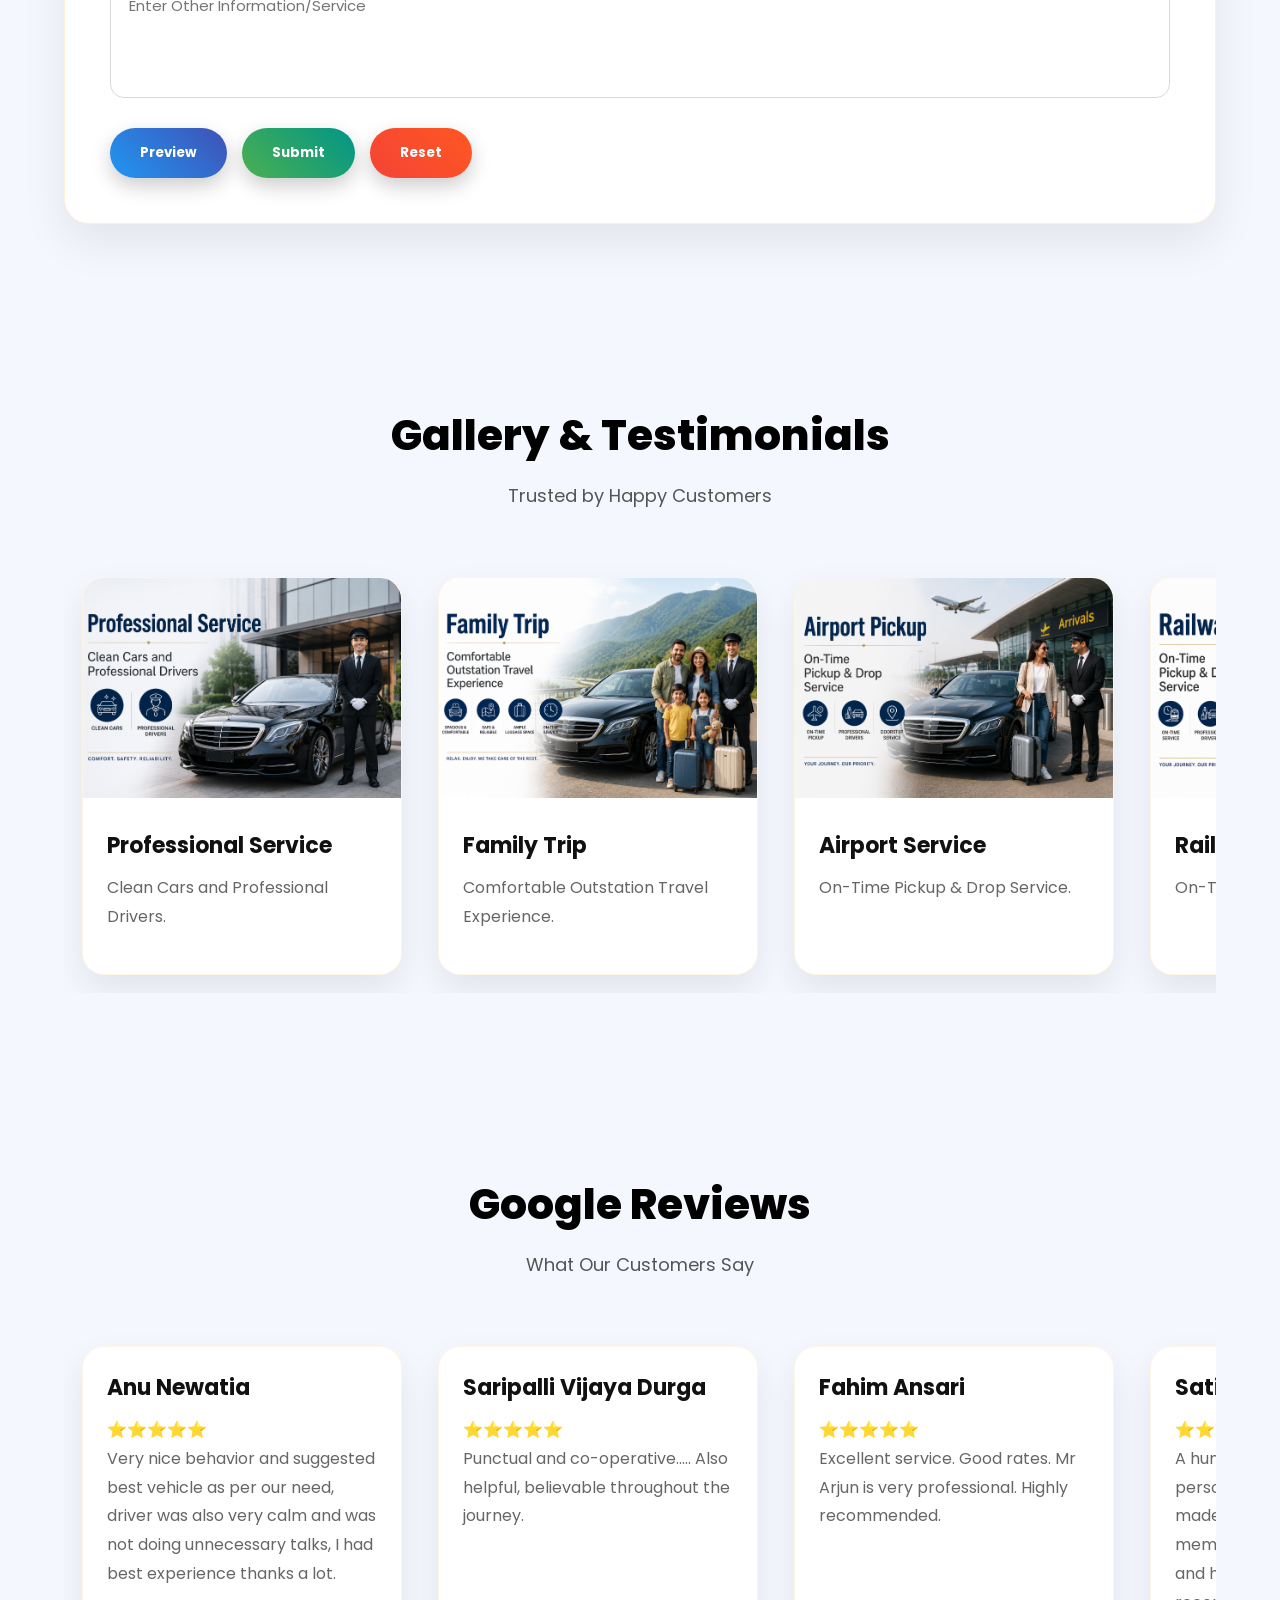
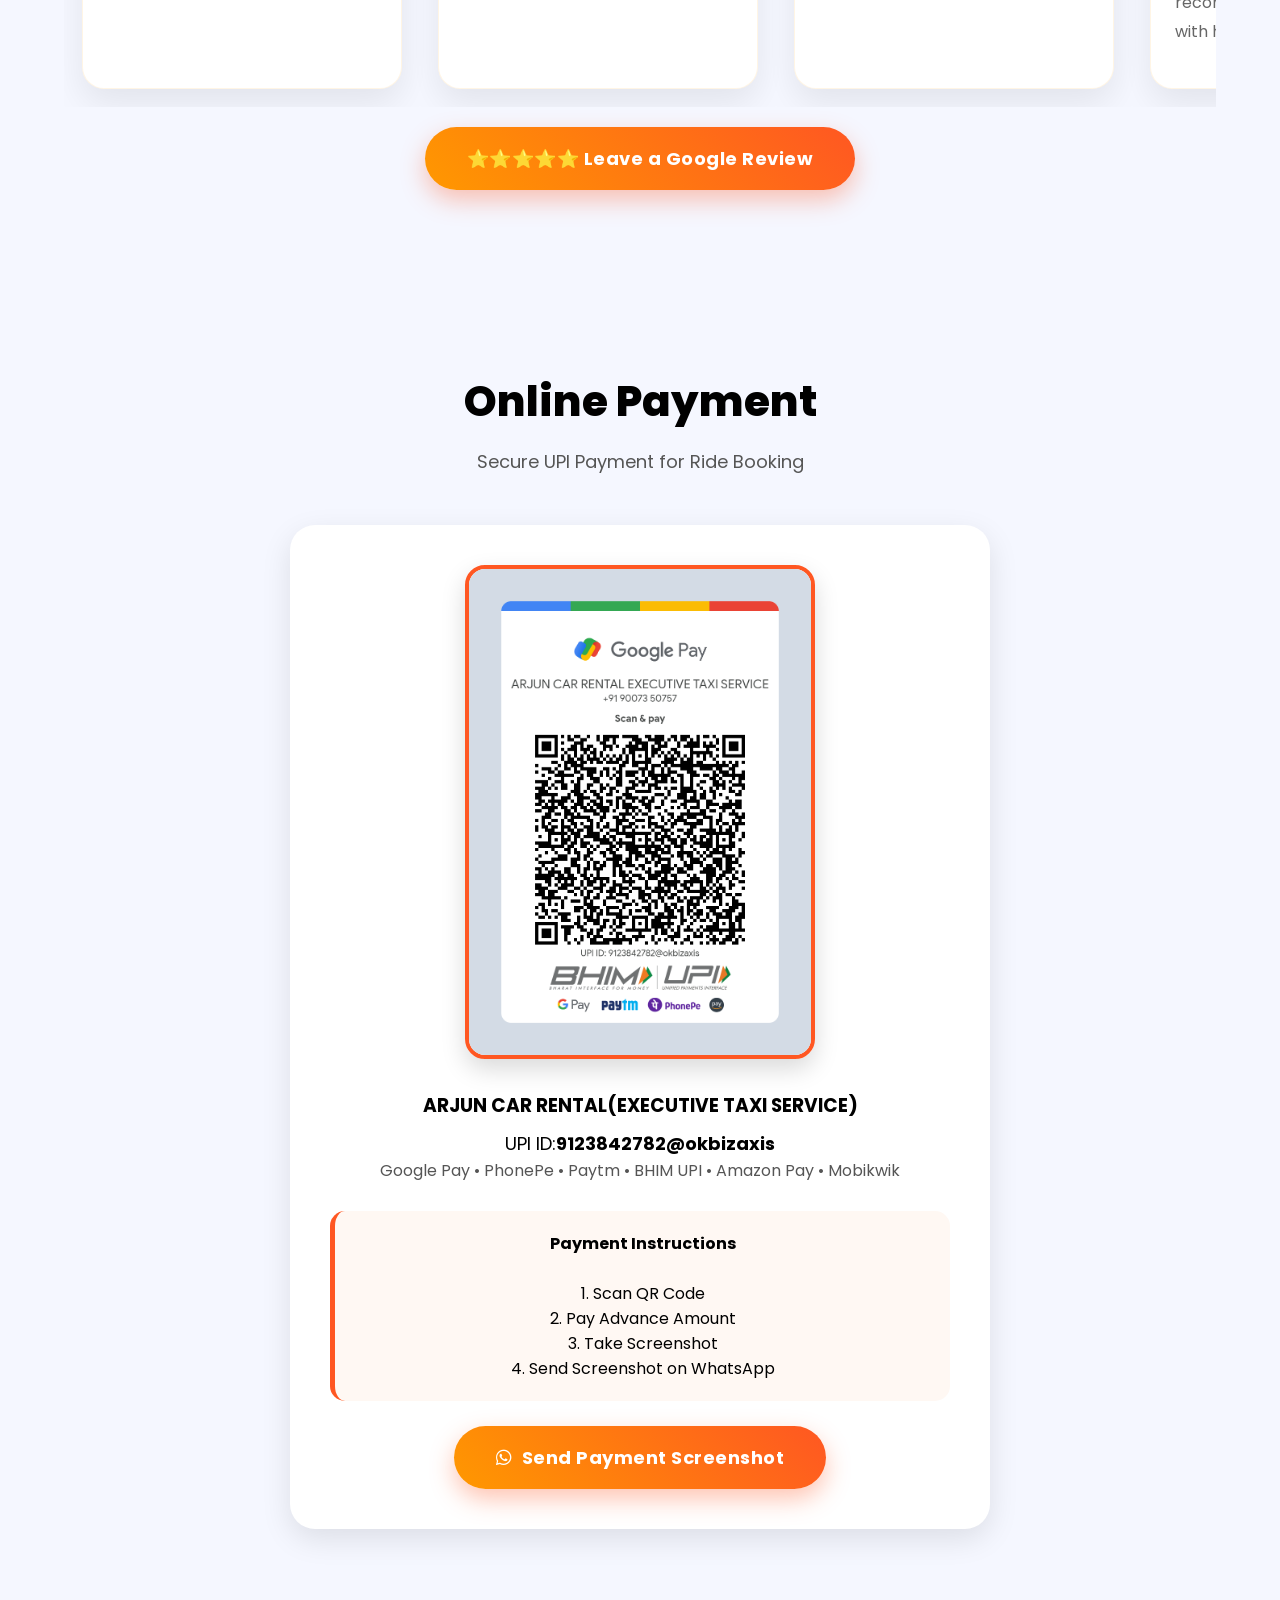
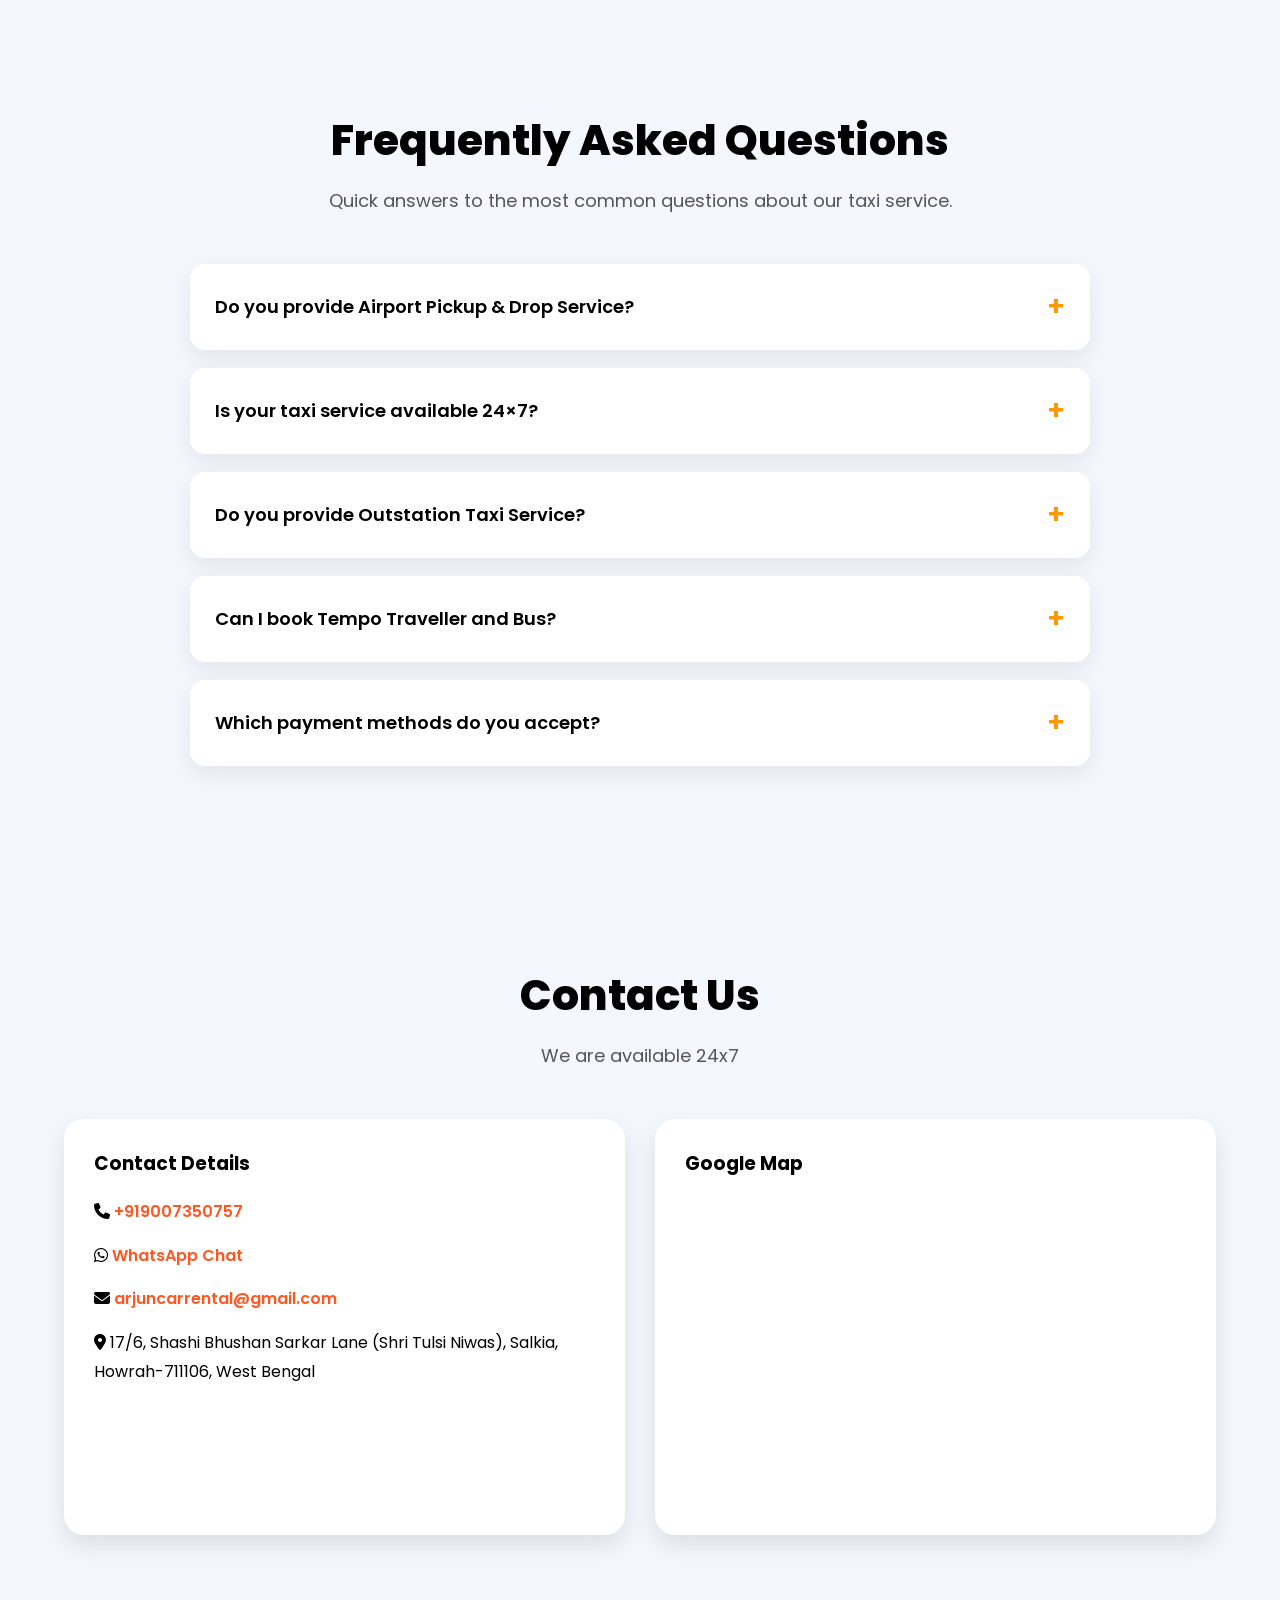
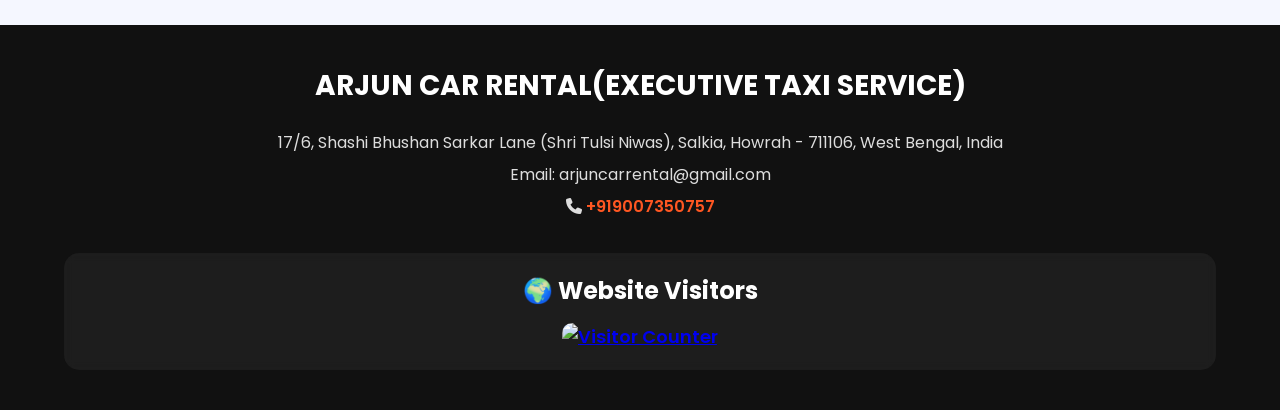
==== commit 02e816c7: "Update index.html" ====
--- a/index.html
+++ b/index.html
@@ -385,11 +385,11 @@
 					</div>
 					<div class="input-box">
 						<label for="customerName">Customer Name</label>
-						<input type="text" id="customerName" placeholder="Enter Customer Name" autocomplete="name" required>
+						<input type="text" id="customerName" placeholder="Enter Customer Name" autocomplete="name" maxlength="50" pattern="[A-Za-z ]+" required>
 					</div>
 					<div class="input-box">
 						<label>Customer Contact Number</label>
-						<input type="tel" id="customerPhone" placeholder="+91-9876543210" autocomplete="tel" required>
+						<input type="tel" id="customerPhone" placeholder="+91-9876543210" autocomplete="tel" maxlength="10" pattern="[6-9]{1}[0-9]{9}" required>
 					</div>
 					<div class="input-box" style="grid-column:1/-1;">
 						<label>Any Other Information</label>
--- a/style.css
+++ b/style.css
@@ -476,3 +476,59 @@
     color:#666;
     line-height:1.8;
 }
+
+/* FAQ */
+
+.faq-container{
+    max-width:900px;
+    margin:auto;
+}
+
+.faq-item{
+    margin-bottom:18px;
+    border-radius:15px;
+    overflow:hidden;
+    background:#fff;
+    box-shadow:0 8px 25px rgba(0,0,0,.08);
+}
+
+.faq-question{
+    width:100%;
+    border:none;
+    outline:none;
+    background:#fff;
+    cursor:pointer;
+    padding:22px 25px;
+    text-align:left;
+    font-size:18px;
+    font-weight:600;
+    display:flex;
+    justify-content:space-between;
+    align-items:center;
+}
+
+.faq-question span{
+    font-size:28px;
+    color:#ff9800;
+    transition:.3s;
+}
+
+.faq-answer{
+    max-height:0;
+    overflow:hidden;
+    transition:max-height .35s ease;
+}
+
+.faq-answer p{
+    padding:0 25px 22px;
+    line-height:1.8;
+    color:#555;
+}
+
+.faq-item.active .faq-answer{
+    max-height:250px;
+}
+
+.faq-item.active .faq-question span{
+    transform:rotate(45deg);
+}
